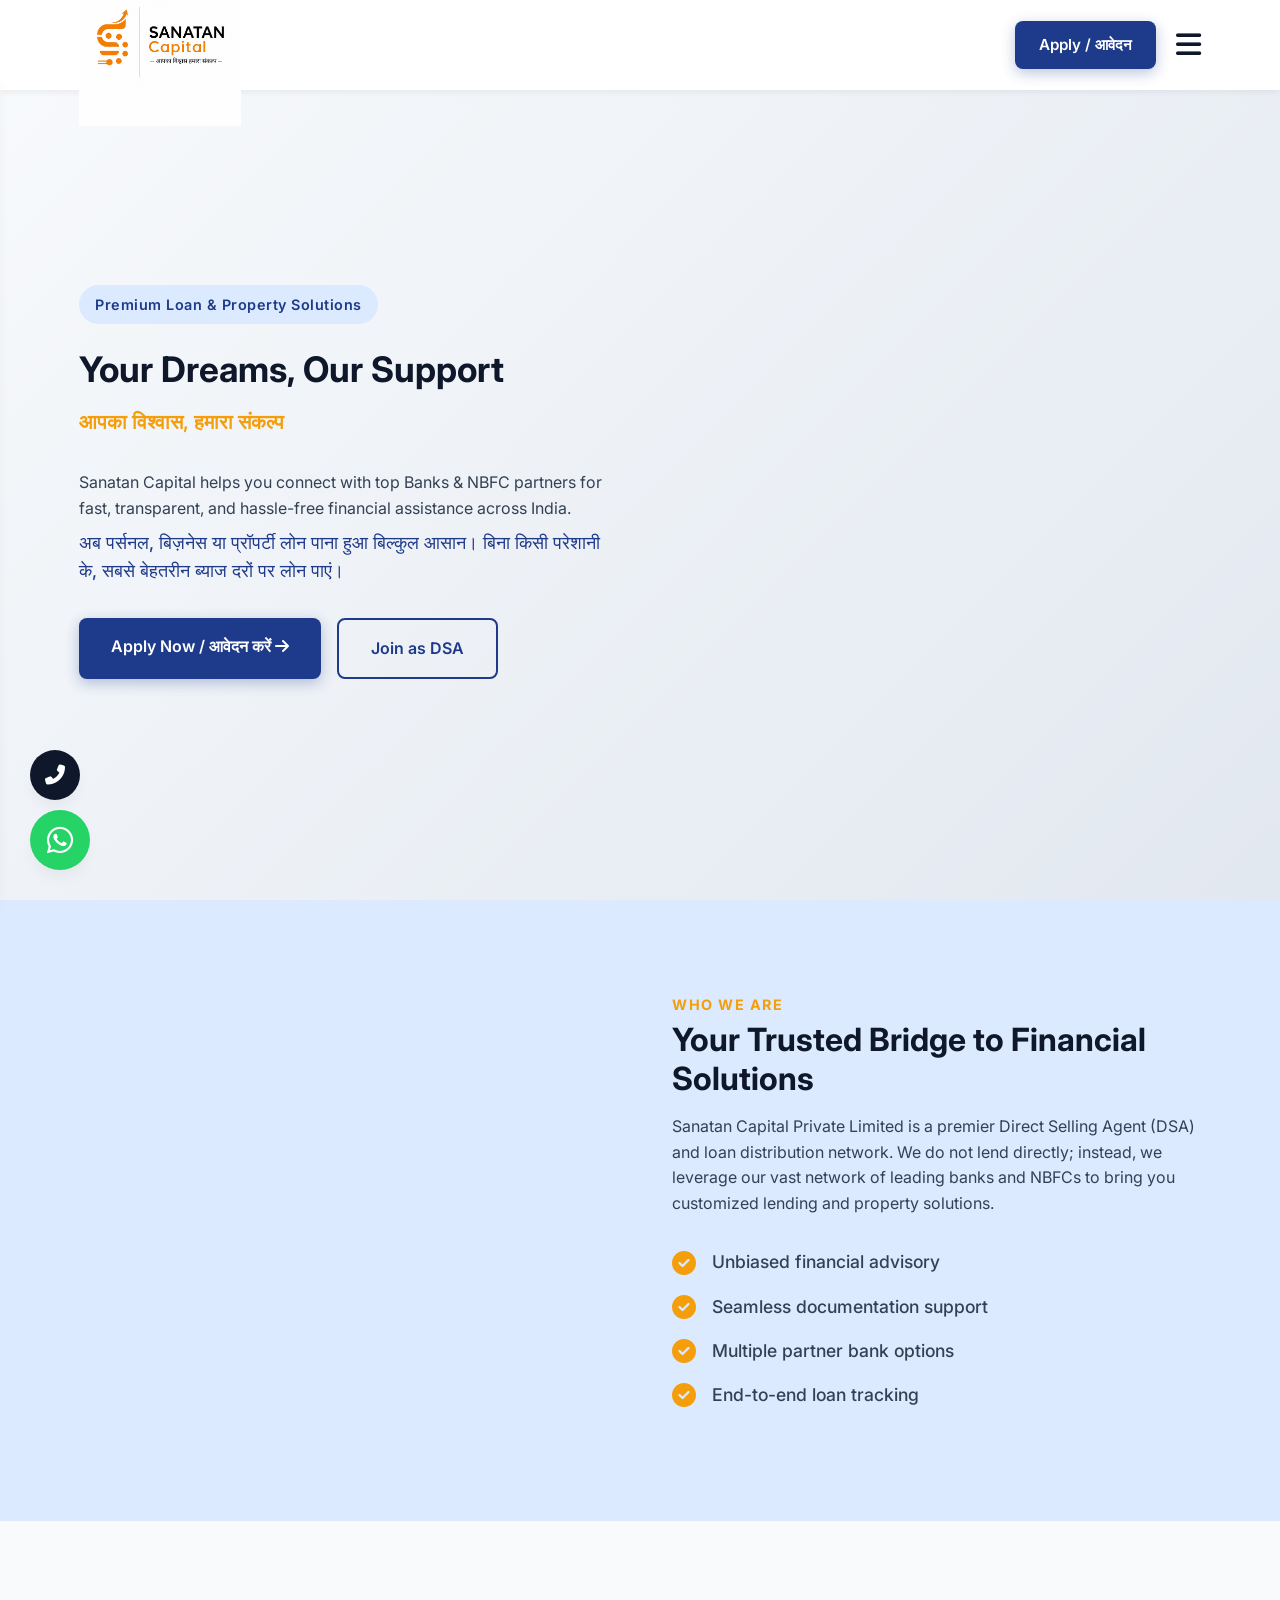
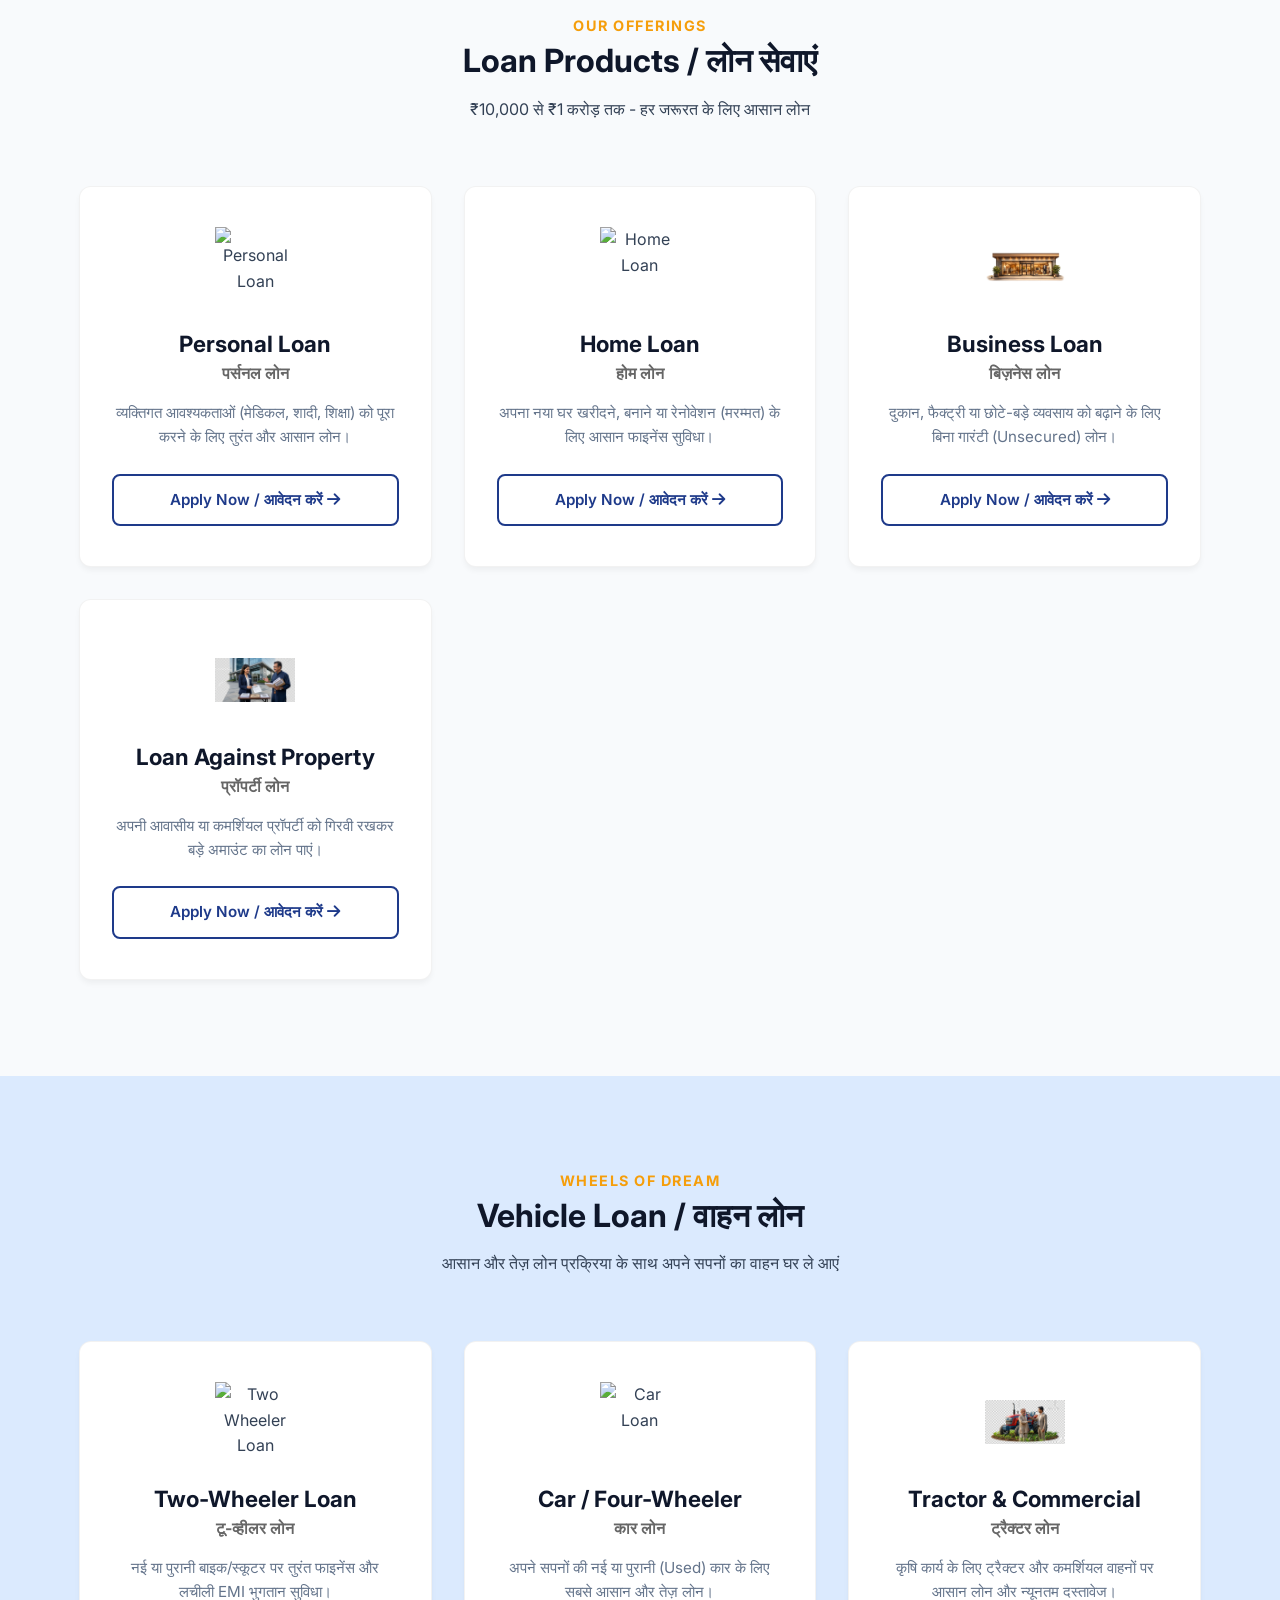
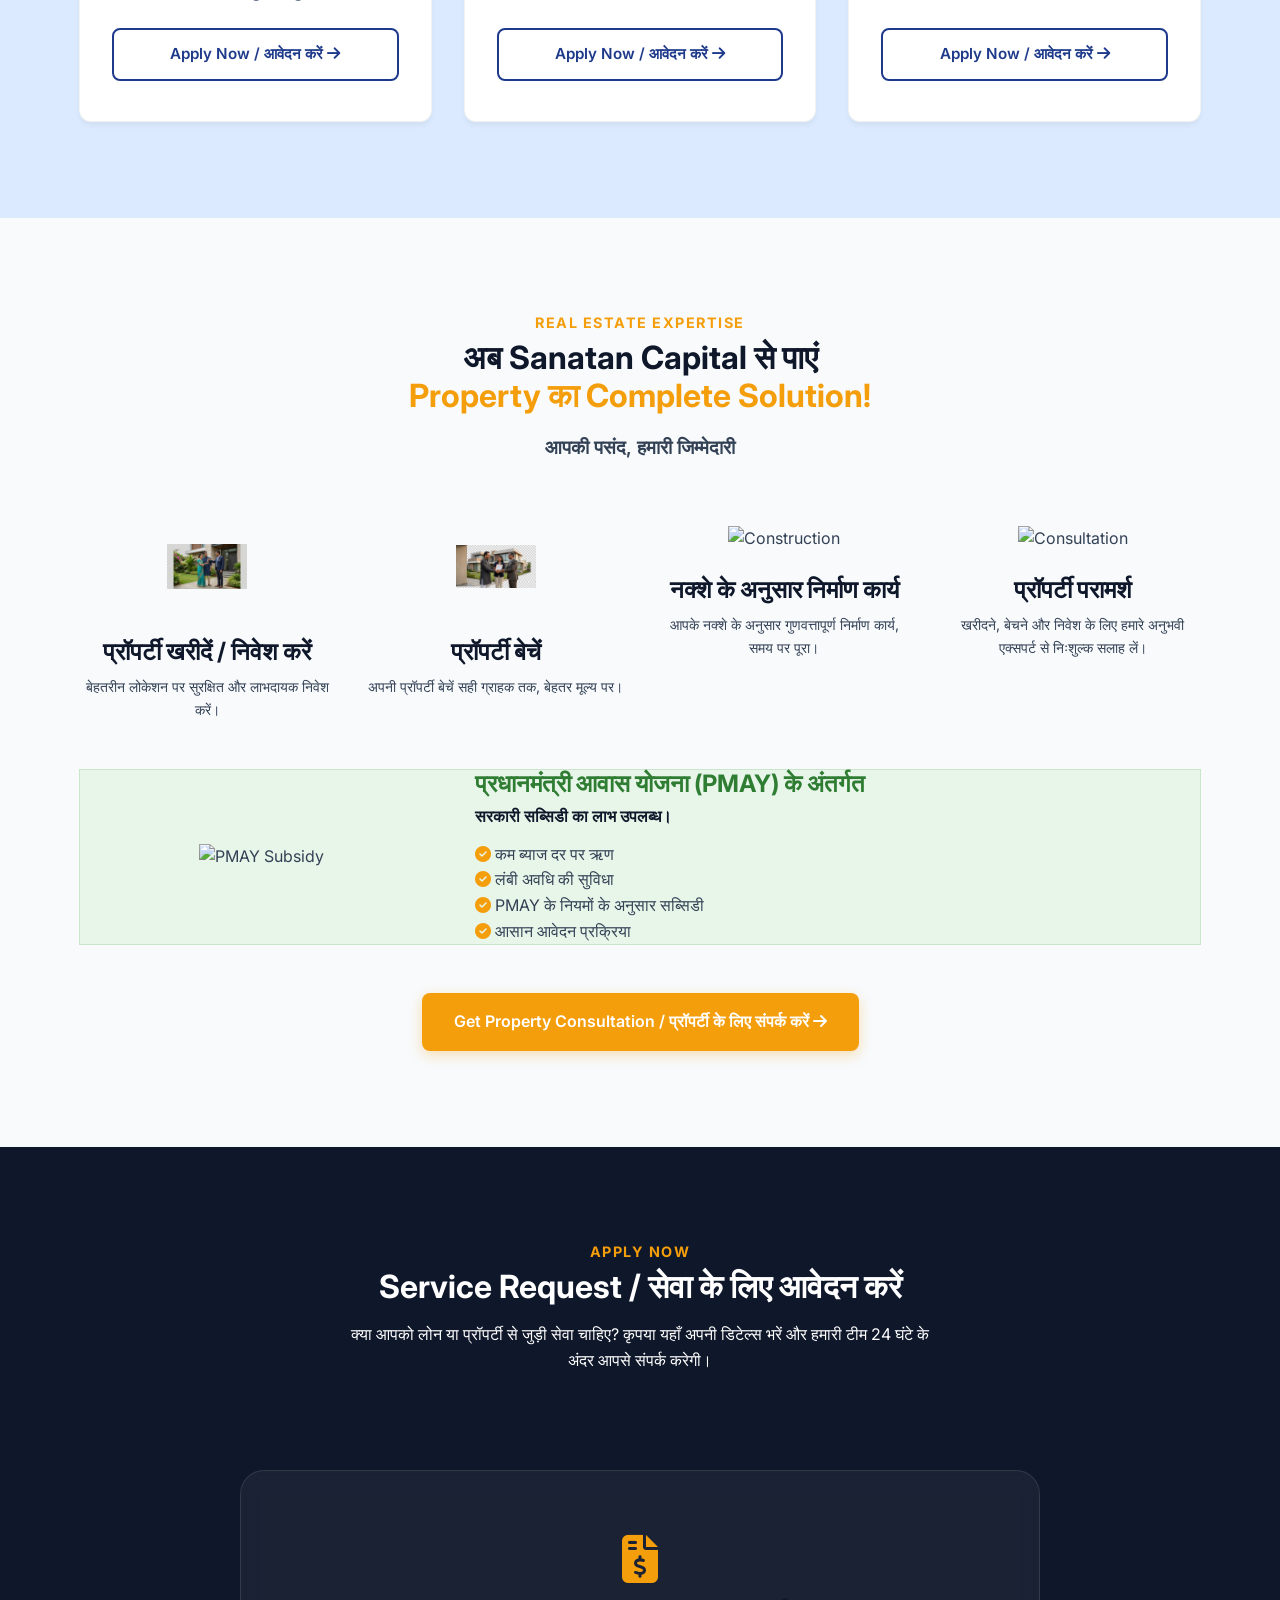
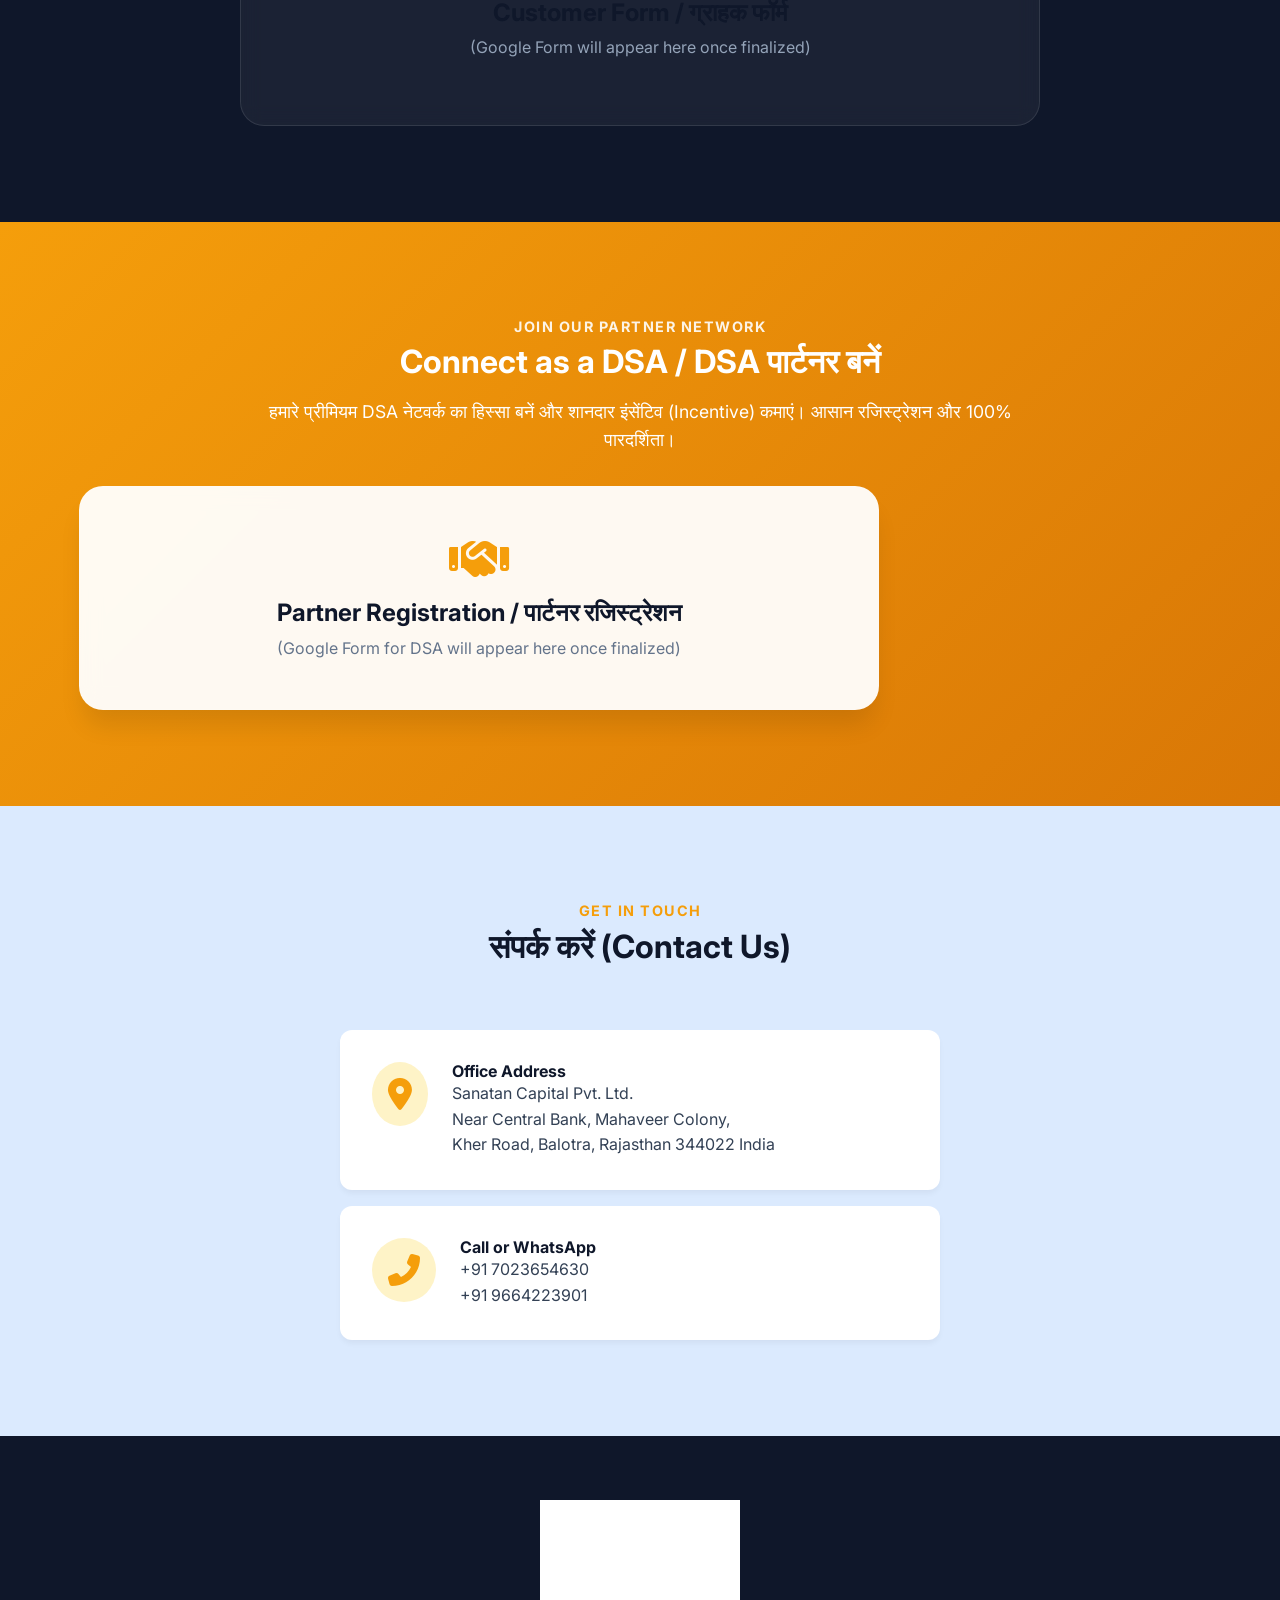
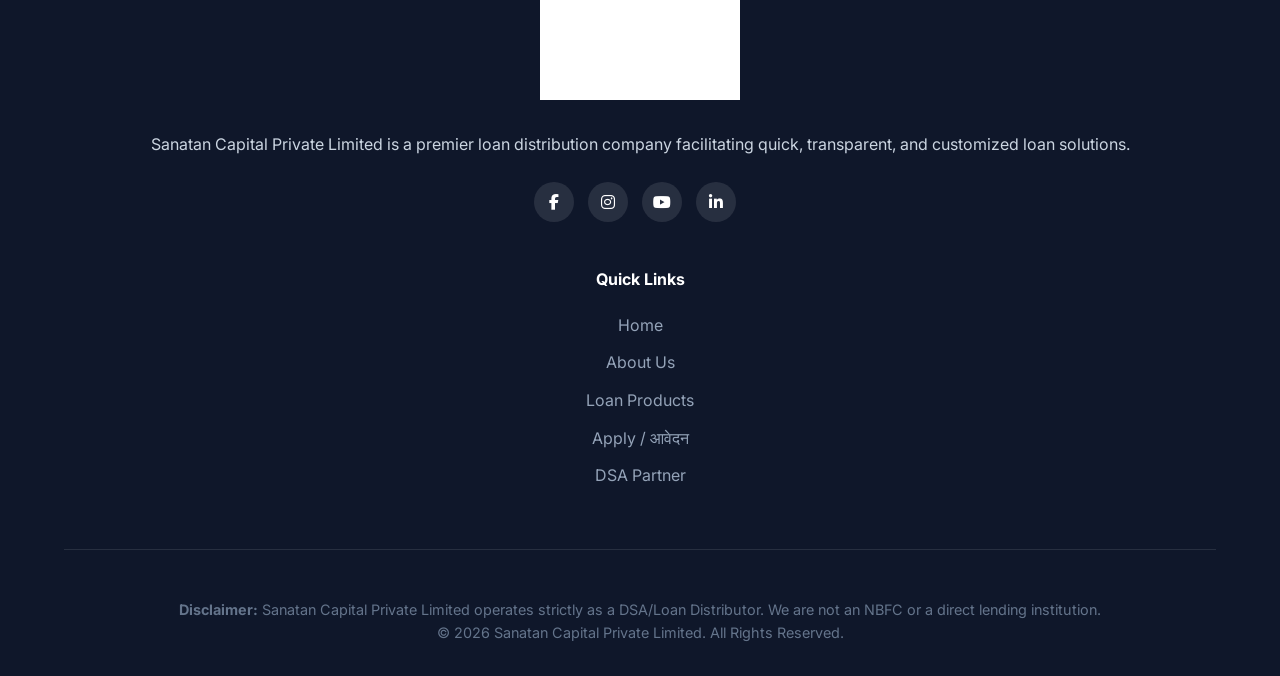
==== index.html @ c0e981c2 "Remove unnecessary comment from vehicle loan section" ====
<!DOCTYPE html>
<html lang="en">
<head>
    <meta charset="UTF-8">
    <meta name="viewport" content="width=device-width, initial-scale=1.0">
    <title>Sanatan Capital Private Limited | Premium DSA & Property Solutions</title>
    <meta name="description" content="Sanatan Capital connects you with top RBI-approved partner banks and NBFCs for Home, Business, MSME, Vehicle loans, and Property Solutions.">
    
    <!-- Fonts & Icons -->
    <link href="https://fonts.googleapis.com/css2?family=Inter:wght@300;400;500;600;700;800&display=swap" rel="stylesheet">
    <link rel="stylesheet" href="https://cdnjs.cloudflare.com/ajax/libs/font-awesome/6.4.0/css/all.min.css">
    <link rel="stylesheet" href="style.css">
    <link rel="icon" href="assets/favicon.png" type="image/png">
</head>
<body>

    <!-- Header & Navigation -->
    <header id="header" class="header" role="banner">
        <nav class="navbar container" aria-label="Main Navigation">
            <!-- Bada Logo -->
            <a href="#" class="logo" aria-label="Sanatan Capital Home">
                <img src="assets/logo-horizontal.png" alt="Sanatan Capital" onerror="this.src='assets/logo.png';">
            </a>
            
            <!-- Mobile Action Button & Hamburger -->
            <div class="nav-actions">
                <a href="#apply-loan" class="btn btn-primary btn-sm head-apply-btn">Apply / आवेदन</a>
                <div class="hamburger" aria-label="Toggle Navigation Menu" tabindex="0">
                    <i class="fas fa-bars" aria-hidden="true"></i>
                </div>
            </div>

            <div class="nav-links" role="navigation">
                <a href="#home">Home</a>
                <a href="#about">About</a>
                <a href="#products">Loans</a>
                <a href="#property-solutions">Properties</a>
                <a href="#contact">Contact</a>
                
                <div class="desktop-header-btns">
                    <a href="#apply-loan" class="btn btn-primary">Apply Loan / लोन लें</a>
                    <a href="#dsa-partner" class="btn btn-secondary">Join DSA / पार्टनर बनें</a>
                </div>
            </div>
        </nav>
    </header>

        <!-- Hero Section -->
    <section id="home" class="hero section">
        <div class="container hero-container">
            <div class="hero-content reveal-left">
                <div class="badge">Premium Loan & Property Solutions</div>
                
                <h1>Your Dreams, Our Support</h1>
                <p class="tagline text-secondary mb-4" style="font-size: 1.25rem; font-weight: 600;">आपका विश्वास, हमारा संकल्प</p>
                
                <!-- Professional English Text -->
                <p style="margin-bottom: 0.5rem;">Sanatan Capital helps you connect with top Banks & NBFC partners for fast, transparent, and hassle-free financial assistance across India.</p>
                
                <!-- Customer Centric Hindi Text -->
                <p style="font-size: 1.1rem; color: var(--primary); font-weight: 500; margin-bottom: 2rem;">अब पर्सनल, बिज़नेस या प्रॉपर्टी लोन पाना हुआ बिल्कुल आसान। बिना किसी परेशानी के, सबसे बेहतरीन ब्याज दरों पर लोन पाएं।</p>
                
                <div class="hero-buttons">
                    <a href="#apply-loan" class="btn btn-primary">Apply Now / आवेदन करें <i class="fas fa-arrow-right"></i></a>
                    <a href="#dsa-partner" class="btn btn-outline">Join as DSA</a>
                </div>
            </div>
            <div class="hero-image reveal-right">
                <img src="assets/hero%20illustration.png" alt="Financial Growth Illustration" loading="eager" onerror="this.style.display='none'">
            </div>
        </div>
    </section>

    <!-- About Section (English mostly for Professional Look) -->
    <section id="about" class="about section bg-light">
        <div class="container about-container">
            <div class="about-image reveal-left">
                <img src="assets/About%20Us.png" alt="About Sanatan Capital Team" loading="lazy" onerror="this.style.display='none'">
            </div>
            <div class="about-content reveal-right">
                <h4 class="section-subtitle">Who We Are</h4>
                <h2 class="section-title">Your Trusted Bridge to Financial Solutions</h2>
                <p>Sanatan Capital Private Limited is a premier Direct Selling Agent (DSA) and loan distribution network. We do not lend directly; instead, we leverage our vast network of leading banks and NBFCs to bring you customized lending and property solutions.</p>
                <ul class="feature-list">
                    <li><i class="fas fa-check-circle"></i> Unbiased financial advisory</li>
                    <li><i class="fas fa-check-circle"></i> Seamless documentation support</li>
                    <li><i class="fas fa-check-circle"></i> Multiple partner bank options</li>
                    <li><i class="fas fa-check-circle"></i> End-to-end loan tracking</li>
                </ul>
            </div>
        </div>
    </section>

<!-- General Loan Products -->
    <section id="products" class="products section">
        <div class="container">
            <div class="section-header reveal-up active">
                <h4 class="section-subtitle">Our Offerings</h4>
                <h2 class="section-title">Loan Products / लोन सेवाएं</h2>
                <p>₹10,000 से ₹1 करोड़ तक - हर जरूरत के लिए आसान लोन</p>
            </div>
            <div class="product-grid">
                <!-- Personal Loan -->
                <div class="card product-card reveal-up active">
                    <img src="assets/personal-loan.png" alt="Personal Loan" class="asset-icon">
                    <h3>Personal Loan<br><span style="font-size:1rem; color:#666;">पर्सनल लोन</span></h3>
                    <p>व्यक्तिगत आवश्यकताओं (मेडिकल, शादी, शिक्षा) को पूरा करने के लिए तुरंत और आसान लोन।</p>
                    <a href="#apply-loan" class="btn btn-outline btn-sm" style="width: 100%; margin-top: auto;">Apply Now / आवेदन करें <i class="fas fa-arrow-right"></i></a>
                </div>
                
                <!-- Home Loan -->
                <div class="card product-card reveal-up active" style="transition-delay: 0.1s;">
                    <img src="assets/home-loan.png" alt="Home Loan" class="asset-icon">
                    <h3>Home Loan<br><span style="font-size:1rem; color:#666;">होम लोन</span></h3>
                    <p>अपना नया घर खरीदने, बनाने या रेनोवेशन (मरम्मत) के लिए आसान फाइनेंस सुविधा।</p>
                    <a href="#apply-loan" class="btn btn-outline btn-sm" style="width: 100%; margin-top: auto;">Apply Now / आवेदन करें <i class="fas fa-arrow-right"></i></a>
                </div>
                
                <!-- Business Loan -->
                <div class="card product-card reveal-up active" style="transition-delay: 0.2s;">
                    <img src="assets/business-loan.png" alt="Business Loan" class="asset-icon">
                    <h3>Business Loan<br><span style="font-size:1rem; color:#666;">बिज़नेस लोन</span></h3>
                    <p>दुकान, फैक्ट्री या छोटे-बड़े व्यवसाय को बढ़ाने के लिए बिना गारंटी (Unsecured) लोन।</p>
                    <a href="#apply-loan" class="btn btn-outline btn-sm" style="width: 100%; margin-top: auto;">Apply Now / आवेदन करें <i class="fas fa-arrow-right"></i></a>
                </div>
                
                <!-- Loan Against Property -->
                <div class="card product-card reveal-up active" style="transition-delay: 0.3s;">
                    <img src="assets/loan-against-property.png" alt="Loan Against Property" class="asset-icon">
                    <h3>Loan Against Property<br><span style="font-size:1rem; color:#666;">प्रॉपर्टी लोन</span></h3>
                    <p>अपनी आवासीय या कमर्शियल प्रॉपर्टी को गिरवी रखकर बड़े अमाउंट का लोन पाएं।</p>
                    <a href="#apply-loan" class="btn btn-outline btn-sm" style="width: 100%; margin-top: auto;">Apply Now / आवेदन करें <i class="fas fa-arrow-right"></i></a>
                </div>
            </div>
        </div>
    </section>

    <!-- Vehicle Loan Section -->
    <section id="vehicle-loans" class="section bg-light">
        <div class="container">
            <div class="section-header reveal-up active">
                <h4 class="section-subtitle">Wheels of Dream</h4>
                <h2 class="section-title">Vehicle Loan / वाहन लोन</h2>
                <p>आसान और तेज़ लोन प्रक्रिया के साथ अपने सपनों का वाहन घर ले आएं</p>
            </div>
            <div class="product-grid">
                <!-- Two Wheeler Loan -->
                <div class="card product-card reveal-up active">
                    <img src="assets/bike-loan.png" alt="Two Wheeler Loan" class="asset-icon">
                    <h3>Two-Wheeler Loan<br><span style="font-size:1rem; color:#666;">टू-व्हीलर लोन</span></h3>
                    <p>नई या पुरानी बाइक/स्कूटर पर तुरंत फाइनेंस और लचीली EMI भुगतान सुविधा।</p>
                    <a href="#apply-loan" class="btn btn-outline btn-sm" style="width: 100%; margin-top: auto;">Apply Now / आवेदन करें <i class="fas fa-arrow-right"></i></a>
                </div>
                
                <!-- Four Wheeler / Car Loan -->
                <div class="card product-card reveal-up active" style="transition-delay: 0.1s;">
                    <img src="assets/four-wheeler-loan.png" alt="Car Loan" class="asset-icon">
                    <h3>Car / Four-Wheeler<br><span style="font-size:1rem; color:#666;">कार लोन</span></h3>
                    <p>अपने सपनों की नई या पुरानी (Used) कार के लिए सबसे आसान और तेज़ लोन।</p>
                    <a href="#apply-loan" class="btn btn-outline btn-sm" style="width: 100%; margin-top: auto;">Apply Now / आवेदन करें <i class="fas fa-arrow-right"></i></a>
                </div>
                
                <!-- Tractor Loan -->
                <div class="card product-card reveal-up active" style="transition-delay: 0.2s;">
                    <img src="assets/tractor-loan.png" alt="Tractor Loan" class="asset-icon">
                    <h3>Tractor & Commercial<br><span style="font-size:1rem; color:#666;">ट्रैक्टर लोन</span></h3>
                    <p>कृषि कार्य के लिए ट्रैक्टर और कमर्शियल वाहनों पर आसान लोन और न्यूनतम दस्तावेज।</p>
                    <a href="#apply-loan" class="btn btn-outline btn-sm" style="width: 100%; margin-top: auto;">Apply Now / आवेदन करें <i class="fas fa-arrow-right"></i></a>
                </div>
            </div>
        </div>
    </section>

    <!-- Property Solutions Section -->
    <section id="property-solutions" class="section">
        <div class="container">
            <div class="section-header reveal-up active text-center">
                <h4 class="section-subtitle">Real Estate Expertise</h4>
                <h2 class="section-title">अब Sanatan Capital से पाएं<br><span style="color: var(--secondary);">Property का Complete Solution!</span></h2>
                <p style="font-size: 1.2rem; font-weight: 600;">आपकी पसंद, हमारी जिम्मेदारी</p>
            </div>
            
            <div class="product-grid property-services" style="grid-template-columns: repeat(auto-fit, minmax(220px, 1fr)); margin-bottom: 3rem;">
                <div class="card text-center reveal-up">
                    <img src="assets/buy-property.png" alt="Buy Property" class="asset-icon">
                    <h3>प्रॉपर्टी खरीदें / निवेश करें</h3>
                    <p style="font-size: 0.9rem;">बेहतरीन लोकेशन पर सुरक्षित और लाभदायक निवेश करें।</p>
                </div>
                
                <div class="card text-center reveal-up" style="transition-delay: 0.1s;">
                    <img src="assets/sell-property.png" alt="Sell Property" class="asset-icon">
                    <h3>प्रॉपर्टी बेचें</h3>
                    <p style="font-size: 0.9rem;">अपनी प्रॉपर्टी बेचें सही ग्राहक तक, बेहतर मूल्य पर।</p>
                </div>

                <div class="card text-center reveal-up" style="transition-delay: 0.2s;">
                    <img src="assets/construction-work.png" alt="Construction" class="asset-icon">
                    <h3>नक्शे के अनुसार निर्माण कार्य</h3>
                    <p style="font-size: 0.9rem;">आपके नक्शे के अनुसार गुणवत्तापूर्ण निर्माण कार्य, समय पर पूरा।</p>
                </div>

                <div class="card text-center reveal-up" style="transition-delay: 0.3s;">
                    <img src="assets/property-consultation.png" alt="Consultation" class="asset-icon">
                    <h3>प्रॉपर्टी परामर्श</h3>
                    <p style="font-size: 0.9rem;">खरीदने, बेचने और निवेश के लिए हमारे अनुभवी एक्सपर्ट से निःशुल्क सलाह लें।</p>
                </div>
            </div>
            
            <!-- PMAY Banner Section -->
            <div class="pmay-banner card reveal-up" style="display: flex; flex-direction: row; align-items: center; flex-wrap: wrap; gap: 2rem; background: #E8F5E9; border: 1px solid #C8E6C9; margin-bottom: 3rem;">
                <div style="flex: 1; min-width: 250px; text-align: center;">
                    <img src="assets/pmay.png" alt="PMAY Subsidy" style="max-width: 100%; height: auto;">
                </div>
                <div style="flex: 2; min-width: 250px;">
                    <h3 style="color: #2E7D32; margin-bottom: 0.5rem;">प्रधानमंत्री आवास योजना (PMAY) के अंतर्गत</h3>
                    <h4 style="margin-bottom: 1rem;">सरकारी सब्सिडी का लाभ उपलब्ध।</h4>
                    <ul style="list-style: none; padding: 0;">
                        <li><i class="fas fa-check-circle text-secondary"></i> कम ब्याज दर पर ऋण</li>
                        <li><i class="fas fa-check-circle text-secondary"></i> लंबी अवधि की सुविधा</li>
                        <li><i class="fas fa-check-circle text-secondary"></i> PMAY के नियमों के अनुसार सब्सिडी</li>
                        <li><i class="fas fa-check-circle text-secondary"></i> आसान आवेदन प्रक्रिया</li>
                    </ul>
                </div>
            </div>
            
            <!-- Property Consultation Button -->
            <div class="text-center mt-4 reveal-up" style="margin-top: 3rem;">
                <a href="#apply-loan" class="btn btn-secondary">Get Property Consultation / प्रॉपर्टी के लिए संपर्क करें <i class="fas fa-arrow-right"></i></a>
            </div>
        </div>
    </section>

    <!-- CUSTOMER LOAN APPLICATION SECTION -->
    <section id="apply-loan" class="apply section bg-dark text-white">
        <div class="container apply-container" style="grid-template-columns: 1fr;">
            <div class="apply-text reveal-up text-center mb-4">
                <h4 class="section-subtitle text-secondary">Apply Now</h4>
                <h2 class="section-title text-white">Service Request / सेवा के लिए आवेदन करें</h2>
                <p style="max-width: 600px; margin: 0 auto;">क्या आपको लोन या प्रॉपर्टी से जुड़ी सेवा चाहिए? कृपया यहाँ अपनी डिटेल्स भरें और हमारी टीम 24 घंटे के अंदर आपसे संपर्क करेगी।</p>
            </div>
            <div class="apply-form-wrapper reveal-up" style="max-width: 800px; margin: 0 auto; width: 100%;">
                <div class="glass-form" style="text-align: center; padding: 4rem 2rem;">
                    <!-- GOOGLE FORM (CUSTOMER) WILL BE EMBEDDED HERE -->
                    <i class="fas fa-file-invoice-dollar text-secondary" style="font-size: 3rem; margin-bottom: 1rem;"></i>
                    <h3>Customer Form / ग्राहक फॉर्म</h3>
                    <p style="color: #94A3B8;">(Google Form will appear here once finalized)</p>
                </div>
            </div>
        </div>
    </section>

    <!-- DSA PARTNER SECTION -->
    <section id="dsa-partner" class="section bg-primary text-white" style="background: linear-gradient(135deg, #F59E0B 0%, #D97706 100%);">
        <div class="container text-center reveal-up">
            <h4 class="section-subtitle text-white" style="color: #FFF !important; opacity: 0.9;">Join Our Partner Network</h4>
            <h2 class="section-title text-white">Connect as a DSA / DSA पार्टनर बनें</h2>
            <p class="mb-4" style="font-size: 1.1rem; max-width: 800px; margin: 0 auto;">
                हमारे प्रीमियम DSA नेटवर्क का हिस्सा बनें और शानदार इंसेंटिव (Incentive) कमाएं। आसान रजिस्ट्रेशन और 100% पारदर्शिता।
            </p>
            
            <div class="glass-form mx-auto" style="background: rgba(255, 255, 255, 0.95); color: var(--text-dark); max-width: 800px; padding: 3rem; border-radius: var(--radius-xl); box-shadow: var(--shadow-xl); margin-top: 2rem;">
                 <!-- GOOGLE FORM (DSA) WILL BE EMBEDDED HERE -->
                 <i class="fas fa-handshake text-secondary" style="font-size: 3rem; margin-bottom: 1rem;"></i>
                 <h3>Partner Registration / पार्टनर रजिस्ट्रेशन</h3>
                 <p style="color: var(--text-light);">(Google Form for DSA will appear here once finalized)</p>
            </div>
        </div>
    </section>
   

    <!-- Contact Section -->
    <section id="contact" class="contact section bg-light">
        <div class="container">
            <div class="section-header text-center reveal-up">
                <h4 class="section-subtitle">Get In Touch</h4>
                <h2 class="section-title">संपर्क करें (Contact Us)</h2>
            </div>
            
            <div class="contact-container" style="display: flex; justify-content: center;">
                <div class="contact-info reveal-up" style="width: 100%; max-width: 600px; display: flex; flex-direction: column; gap: 1rem;">
                    <div class="info-card">
                        <i class="fas fa-map-marker-alt"></i>
                        <div>
                            <h4>Office Address</h4>
                            <p>Sanatan Capital Pvt. Ltd.<br>Near Central Bank, Mahaveer Colony,<br>Kher Road, Balotra, Rajasthan 344022 India</p>
                        </div>
                    </div>
                    <div class="info-card">
                        <i class="fas fa-phone-alt"></i>
                        <div>
                            <h4>Call or WhatsApp</h4>
                            <p>+91 7023654630<br>+91 9664223901</p>
                        </div>
                    </div>
                </div>
            </div>
        </div>
    </section>

    <!-- Footer -->
    <footer class="footer bg-dark">
        <div class="container footer-grid">
            <div class="footer-about">
                <img src="assets/logo-horizontal.png" alt="Sanatan Capital" class="footer-logo" onerror="this.src='assets/logo.png';">
                <p>Sanatan Capital Private Limited is a premier loan distribution company facilitating quick, transparent, and customized loan solutions.</p>
                <div class="social-links mt-3">
                    <a href="https://www.facebook.com/share/17wk4VX1g6/" target="_blank" aria-label="Facebook"><i class="fab fa-facebook-f"></i></a>
                    <a href="https://www.instagram.com/sanatancapital?igsh=MWRmOHZqcm9ucTJteQ==" target="_blank" aria-label="Instagram"><i class="fab fa-instagram"></i></a>
                    <a href="https://youtube.com/@sanatancapitalprivatelimited?si=r_QtL5Ox8kFs9Ju4" target="_blank" aria-label="YouTube"><i class="fab fa-youtube"></i></a>
                    <a href="https://www.linkedin.com/in/santan-capital-914177422?utm_source=share_via&utm_content=profile&utm_medium=member_android" target="_blank" aria-label="LinkedIn"><i class="fab fa-linkedin-in"></i></a>
                </div>
            </div>
            
            <div class="footer-links">
                <h4>Quick Links</h4>
                <ul>
                    <li><a href="#home">Home</a></li>
                    <li><a href="#about">About Us</a></li>
                    <li><a href="#products">Loan Products</a></li>
                    <li><a href="#apply-loan">Apply / आवेदन</a></li>
                    <li><a href="#dsa-partner">DSA Partner</a></li>
                </ul>
            </div>
        </div>
        <div class="footer-bottom container text-center">
            <p><strong>Disclaimer:</strong> Sanatan Capital Private Limited operates strictly as a DSA/Loan Distributor. We are not an NBFC or a direct lending institution.</p>
            <p class="mt-2">&copy; <span id="year">2026</span> Sanatan Capital Private Limited. All Rights Reserved.</p>
        </div>
    </footer>

    <!-- Floating Action Buttons -->
    <a href="https://wa.me/message/ORZ24ZWUBT7ZA1" class="float-btn float-whatsapp" target="_blank" aria-label="WhatsApp Us">
        <i class="fab fa-whatsapp"></i>
    </a>
    <a href="tel:+919664223901" class="float-btn float-call" aria-label="Call Us">
        <i class="fas fa-phone-alt"></i>
    </a>
    <button id="scrollTop" class="float-btn float-top show" aria-label="Scroll to top">
        <i class="fas fa-arrow-up"></i>
    </button>

    <script src="script.js"></script>
</body>
</html>
---- style.css ----
/* =========================================
   Global Reset & Base Styles
   ========================================= */
* { margin: 0; padding: 0; box-sizing: border-box; }
html { scroll-behavior: smooth; font-size: 16px; }
body { 
    font-family: 'Inter', sans-serif; 
    line-height: 1.6; 
    color: var(--text-main); 
    background-color: var(--bg-body); 
    overflow-x: hidden; 
}

/* =========================================
   Variables
   ========================================= */
:root {
    --primary: #1E3A8A; /* Deep Trust Blue */
    --primary-light: #DBEAFE;
    --secondary: #F59E0B; /* Growth Orange */
    --secondary-hover: #D97706;
    --text-main: #334155;
    --text-dark: #0F172A;
    --text-light: #64748B;
    --bg-body: #F8FAFC;
    --bg-white: #FFFFFF;
    
    --transition: all 0.3s cubic-bezier(0.4, 0, 0.2, 1);
    --shadow-sm: 0 4px 6px -1px rgba(0, 0, 0, 0.05);
    --shadow-md: 0 10px 15px -3px rgba(0, 0, 0, 0.05);
    --shadow-xl: 0 20px 25px -5px rgba(0, 0, 0, 0.1);
    --radius-md: 12px;
    --radius-xl: 24px;
}

/* Typography */
h1, h2, h3, h4 { font-weight: 700; color: var(--text-dark); line-height: 1.2; }
h1 { font-size: 3.5rem; margin-bottom: 1rem; }
h2 { font-size: 2.5rem; margin-bottom: 1rem; }
h3 { font-size: 1.5rem; margin-bottom: 0.5rem; }

/* Utilities */
.container { width: 90%; max-width: 1200px; margin: 0 auto; padding: 0 15px; }
.text-center { text-align: center; }
.text-primary { color: var(--primary); }
.text-secondary { color: var(--secondary); }
.text-white { color: #FFF; }
.bg-light { background-color: var(--primary-light); }
.bg-dark { background-color: var(--text-dark); }
.bg-primary { background-color: var(--primary); }
.mb-4 { margin-bottom: 2rem; }
.mt-3 { margin-top: 1.5rem; }
.mt-4 { margin-top: 2rem; }

/* Buttons */
.btn {
    display: inline-block; padding: 1rem 2rem; border-radius: 8px;
    font-weight: 600; text-decoration: none; text-align: center;
    transition: var(--transition); cursor: pointer; border: none; font-size: 1rem;
}
.btn-sm { padding: 0.75rem 1.5rem; font-size: 0.95rem; }
.btn-primary { background: var(--primary); color: #FFF; box-shadow: 0 4px 14px rgba(30, 58, 138, 0.3); }
.btn-primary:hover { background: #172554; transform: translateY(-2px); box-shadow: 0 6px 20px rgba(30, 58, 138, 0.4); }
.btn-secondary { background: var(--secondary); color: #FFF; box-shadow: 0 4px 14px rgba(245, 158, 11, 0.3); }
.btn-secondary:hover { background: var(--secondary-hover); transform: translateY(-2px); }
.btn-outline { border: 2px solid var(--primary); color: var(--primary); background: transparent; }
.btn-outline:hover { background: var(--primary); color: #FFF; }

/* =========================================
   Header & Navbar
   ========================================= */
.header {
    position: fixed; top: 0; left: 0; width: 100%;
    background-color: rgba(255, 255, 255, 0.98);
    box-shadow: var(--shadow-sm);
    z-index: 1000; transition: var(--transition);
}

.header.scrolled { box-shadow: var(--shadow-md); }

.navbar { 
    display: flex; 
    justify-content: space-between; 
    align-items: center; 
    height: 90px;
}

/* 🔴 DESKTOP LOGO FIX (FOR ALL SCREENS) 🔴 */
.logo { 
    display: flex; 
    align-items: center; 
    height: 100%;
    min-width: 250px;
}

.logo img { 
    height: 75px; 
    width: auto;
    object-fit: contain;
    object-position: left center;
    transform: scale(2.2); 
    transform-origin: left center;
}

/* Nav Actions (Button + Hamburger) */
.nav-actions { display: flex; align-items: center; gap: 1rem; }
.head-apply-btn { display: none; } /* Hidden on desktop, shown on mobile */

.nav-links { display: flex; align-items: center; gap: 1.5rem; }
.nav-links a:not(.btn) { font-weight: 500; color: var(--text-main); transition: var(--transition); position: relative; text-decoration: none;}
.nav-links a:not(.btn):hover { color: var(--secondary); }
.desktop-header-btns { display: flex; gap: 10px; align-items: center; }

.hamburger { display: none; font-size: 1.8rem; cursor: pointer; color: var(--text-dark); }

/* =========================================
   Hero Section
   ========================================= */
.hero { padding: 10rem 0 6rem 0; min-height: 100vh; display: flex; align-items: center; background: linear-gradient(135deg, #F8FAFC 0%, #E2E8F0 100%); overflow: hidden;}
.hero-container { display: grid; grid-template-columns: 1fr 1fr; gap: 4rem; align-items: center; }
.badge { display: inline-block; padding: 0.5rem 1rem; background: var(--primary-light); color: var(--primary); border-radius: 50px; font-weight: 600; font-size: 0.9rem; margin-bottom: 1.5rem; letter-spacing: 0.5px;}
.hero-buttons { display: flex; gap: 1rem; margin-top: 2rem; }
.hero-image img { width: 100%; max-width: 600px; height: auto; border-radius: var(--radius-md); filter: drop-shadow(0 20px 30px rgba(0,0,0,0.1));}

/* =========================================
   Sections General
   ========================================= */
.section { padding: 6rem 0; }
.section-header { text-align: center; max-width: 700px; margin: 0 auto 4rem auto; }
.section-subtitle { color: var(--secondary); text-transform: uppercase; letter-spacing: 1.5px; font-size: 0.9rem; margin-bottom: 0.5rem; }

/* =========================================
   About Section
   ========================================= */
.about-container { display: grid; grid-template-columns: 1fr 1fr; gap: 4rem; align-items: center; }
.about-image img { width: 100%; border-radius: var(--radius-xl); box-shadow: var(--shadow-xl); }
.feature-list { list-style: none; margin-top: 2rem; }
.feature-list li { margin-bottom: 1rem; display: flex; align-items: center; gap: 1rem; font-weight: 500; font-size: 1.1rem;}
.feature-list i { color: var(--secondary); font-size: 1.5rem; }

/* =========================================
   Products Grid (Loans & Property)
   ========================================= */
.product-grid { display: grid; grid-template-columns: repeat(auto-fit, minmax(280px, 1fr)); gap: 2rem; }
.product-card { 
    background: var(--bg-white); 
    padding: 2.5rem 2rem; 
    border-radius: var(--radius-md); 
    box-shadow: var(--shadow-sm); 
    transition: var(--transition); 
    border: 1px solid rgba(0,0,0,0.05); 
    text-align: center;
    display: flex;
    flex-direction: column;
    height: 100%;
}
.product-card:hover { transform: translateY(-10px); box-shadow: var(--shadow-xl); border-color: var(--primary-light); }
.card-icon { width: 70px; height: 70px; background: var(--primary-light); color: var(--primary); border-radius: 50%; display: flex; align-items: center; justify-content: center; font-size: 2rem; margin: 0 auto 1.5rem auto; transition: var(--transition); }
.product-card:hover .card-icon { background: var(--primary); color: #FFF; transform: scale(1.1); }
.product-card h3 { font-size: 1.4rem; margin-bottom: 1rem; }
.product-card p { color: var(--text-light); font-size: 0.95rem; margin-bottom: 1.5rem; flex-grow: 1; }

/* 🔴 ASSET ICONS CUSTOMIZATION (Bigger & Clearer) 🔴 */
.asset-icon {
    width: 100px; /* साइज़ 80px से 100px कर दिया है */
    height: 100px; 
    margin: 0 auto 1.5rem auto; 
    object-fit: contain;
    transition: transform 0.3s ease; /* होवर करने पर हल्का सा बड़ा होगा */
}
.product-card:hover .asset-icon {
    transform: scale(1.1); /* कस्टमर को इंटरैक्टिव फील देने के लिए */
}

/* =========================================
   Application / Forms Section
   ========================================= */
.apply-container { display: grid; grid-template-columns: 1fr 1fr; gap: 4rem; align-items: center; }
.glass-form { background: rgba(255, 255, 255, 0.05); backdrop-filter: blur(10px); border: 1px solid rgba(255, 255, 255, 0.1); border-radius: var(--radius-xl); padding: 3rem; }

/* =========================================
   Contact & Footer
   ========================================= */
.info-card { display: flex; align-items: flex-start; gap: 1.5rem; padding: 2rem; background: var(--bg-white); border-radius: var(--radius-md); box-shadow: var(--shadow-sm); transition: var(--transition); }
.info-card:hover { box-shadow: var(--shadow-md); transform: translateY(-5px); }
.info-card i { font-size: 2rem; color: var(--secondary); background: #FEF3C7; padding: 1rem; border-radius: 50%; }

.footer { color: #CBD5E1; padding: 4rem 0 2rem 0; }
.footer-grid { display: grid; grid-template-columns: 2fr 1fr; gap: 3rem; margin-bottom: 3rem; border-bottom: 1px solid rgba(255,255,255,0.1); padding-bottom: 3rem;}
.footer-logo { max-width: 200px; margin-bottom: 1.5rem; filter: brightness(0) invert(1); } /* Makes logo white for dark footer */
.footer h4 { color: #FFF; margin-bottom: 1.5rem; }
.footer ul { list-style: none; }
.footer ul li { margin-bottom: 0.75rem; }
.footer ul li a { color: #94A3B8; text-decoration: none; transition: var(--transition); }
.footer ul li a:hover { color: var(--secondary); padding-left: 5px; }
.social-links a { display: inline-flex; align-items: center; justify-content: center; width: 40px; height: 40px; background: rgba(255,255,255,0.1); color: #FFF; border-radius: 50%; margin-right: 10px; transition: var(--transition); text-decoration: none;}
.social-links a:hover { background: var(--secondary); transform: translateY(-3px); }
.footer-bottom { font-size: 0.9rem; color: #64748B; }

/* =========================================
   Floating Buttons
   ========================================= */
.float-btn { position: fixed; width: 60px; height: 60px; bottom: 30px; border-radius: 50px; text-align: center; font-size: 30px; box-shadow: var(--shadow-md); z-index: 100; transition: var(--transition); display: flex; align-items: center; justify-content: center; color: #FFF; text-decoration: none;}
.float-whatsapp { background-color: #25d366; left: 30px; }
.float-whatsapp:hover { background-color: #128C7E; transform: scale(1.1); }
.float-call { background-color: var(--text-dark); left: 30px; bottom: 100px; width: 50px; height: 50px; font-size: 20px;}
.float-call:hover { background-color: #000; transform: scale(1.1); }
.float-top { background-color: var(--secondary); right: 30px; width: 50px; height: 50px; font-size: 20px; opacity: 0; pointer-events: none; border: none; cursor: pointer;}
.float-top.show { opacity: 1; pointer-events: auto; }
.float-top:hover { background-color: var(--secondary-hover); transform: translateY(-5px); }

/* =========================================
   Animations
   ========================================= */
.reveal-up { opacity: 0; transform: translateY(50px); transition: all 0.8s ease-out; }
.reveal-left { opacity: 0; transform: translateX(-50px); transition: all 0.8s ease-out; }
.reveal-right { opacity: 0; transform: translateX(50px); transition: all 0.8s ease-out; }
.active { opacity: 1; transform: translate(0); }

/* =========================================
   Responsive Design
   ========================================= */
@media (max-width: 1100px) {
    .logo { min-width: 180px; }
    .logo img { transform: scale(1.6); }
    .nav-links { gap: 1rem; }
}

@media (max-width: 992px) {
    h1 { font-size: 2.8rem; }
    .hero-container, .about-container, .apply-container { grid-template-columns: 1fr; text-align: center; }
    .hero-buttons { justify-content: center; }
    .hero-image img { max-width: 80%; }
    .about-image { grid-row: 2; }
    .feature-list { display: inline-block; text-align: left; }
}

    /* 🔴 MASTER FIX: लोगो को 180% ज़बरदस्ती बड़ा किया है 🔴 */
    .logo img { 
        width: 100%; 
        height: 100%; 
        object-fit: contain;
        object-position: left center;
        transform: scale(1.8); /* यह लोगो की खाली जगह काटकर नाम को एकदम बड़ा कर देगा */
        transform-origin: left center;
        max-width: none; 
    } 
    
    /* Action Area: Button + Menu Icon */
    .nav-actions { 
        display: flex; 
        align-items: center; 
        gap: 10px; 
        z-index: 10;
    }

    .hamburger { display: block; }
    .head-apply-btn { display: inline-block; margin-right: 10px; }
    
    .nav-links {
        position: fixed; top: 70px; left: -100%; width: 100%; height: calc(100vh - 70px);
        background: var(--bg-white); flex-direction: column; justify-content: center;
        transition: var(--transition); box-shadow: var(--shadow-md); gap: 2rem;
    }
    .nav-links.active { left: 0; }
    .desktop-header-btns { display: none; }
    
    .footer-grid { grid-template-columns: 1fr; text-align: center; }
    .footer-logo { margin: 0 auto 1.5rem auto; }
    .social-links { justify-content: center; }
    
    .hero { padding: 8rem 0 4rem 0; }
    h1 { font-size: 2.2rem; }
    h2 { font-size: 2rem; }
    
    /* 🔴 Mobile पर आइकॉन का साइज़ 🔴 */
    .asset-icon {
        width: 80px;
        height: 80px;
    }
}

@media (max-width: 480px) {
    .hero-buttons { flex-direction: column; width: 100%; }
    .btn { width: 100%; }
    .info-card { flex-direction: column; align-items: center; text-align: center; }
}
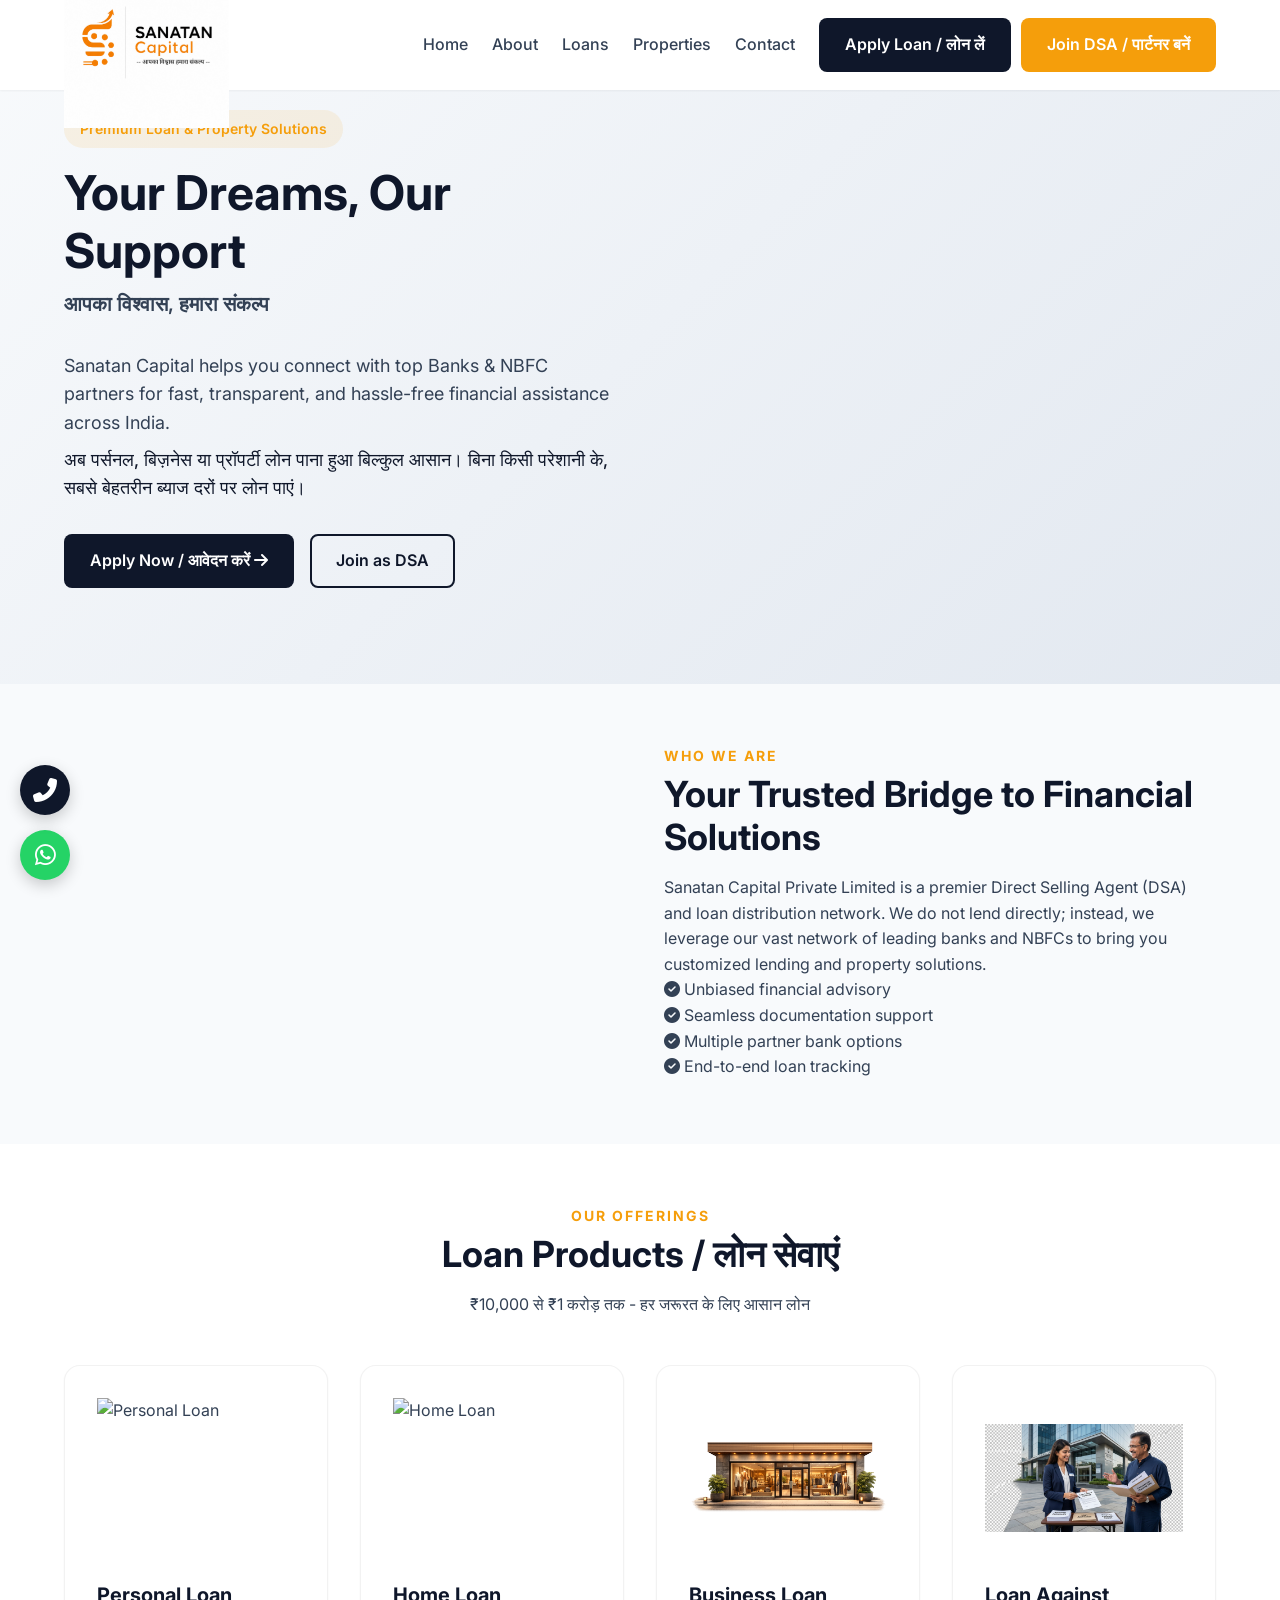
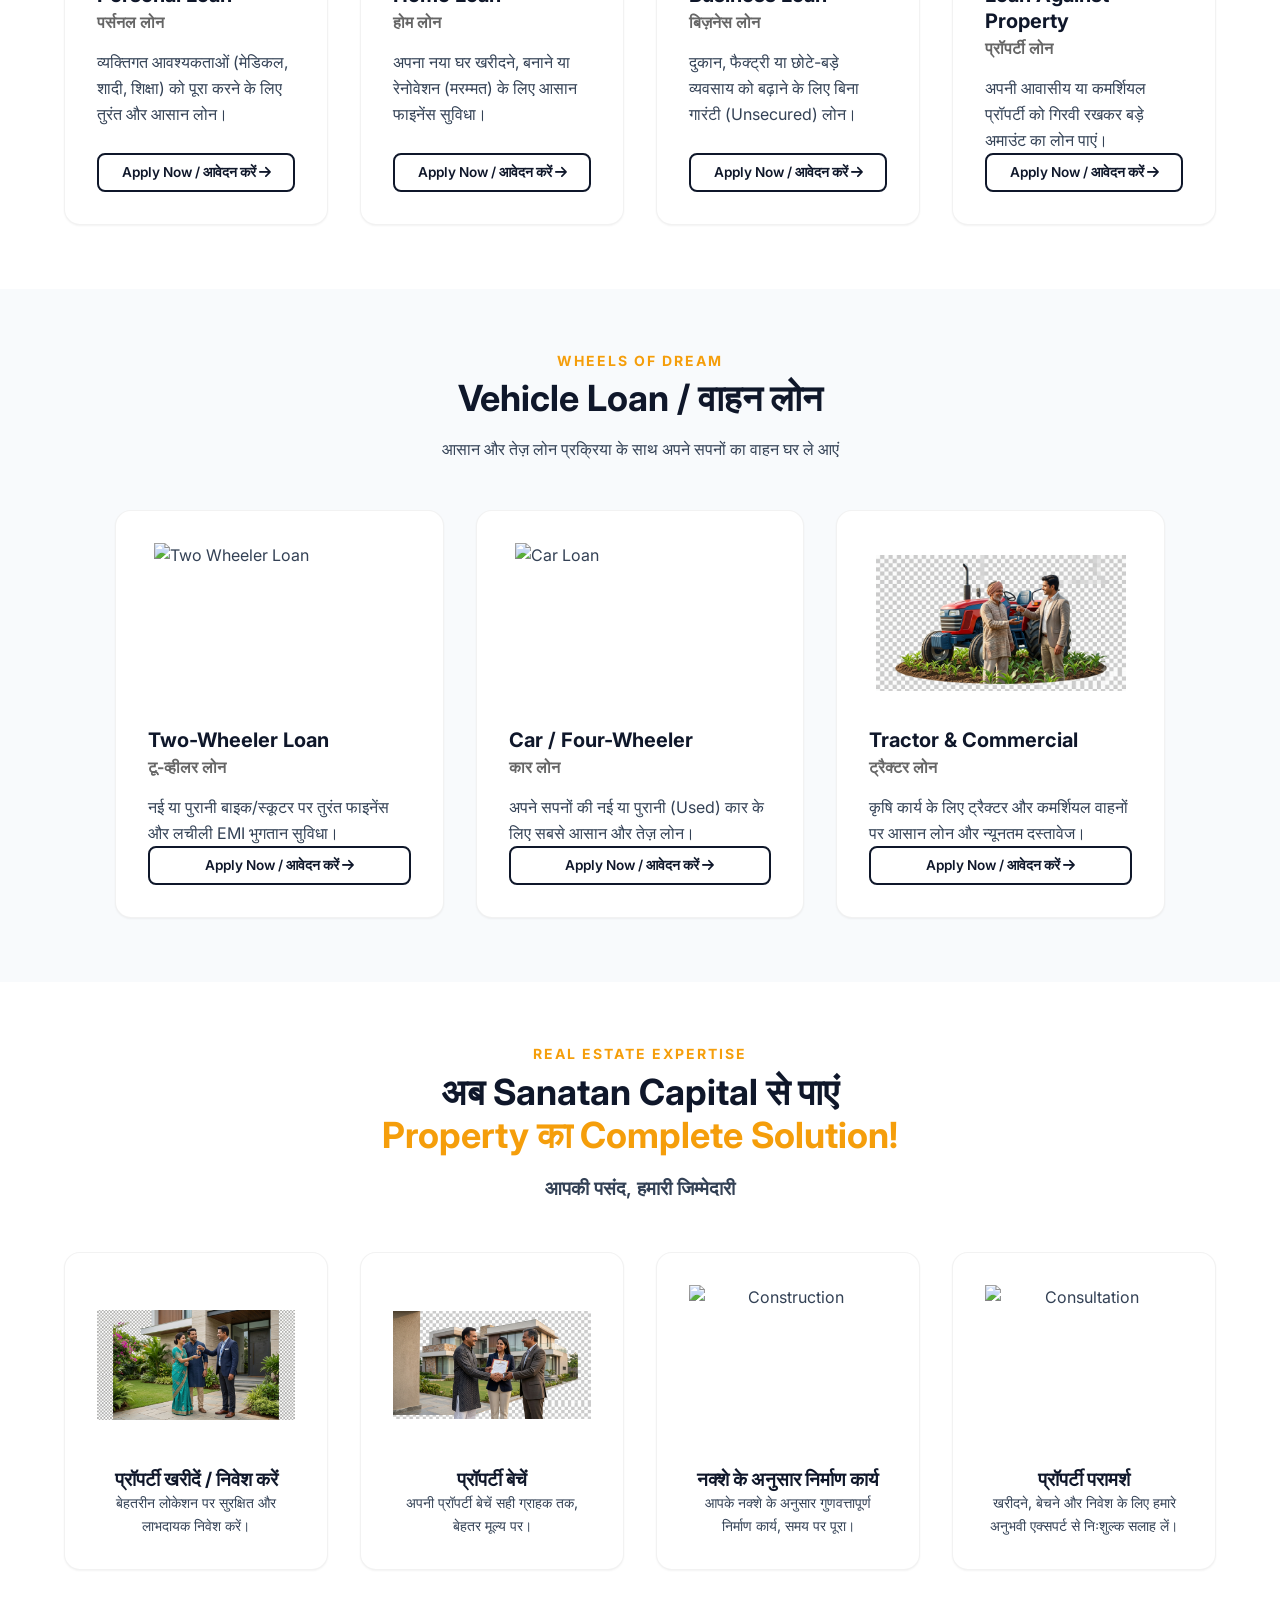
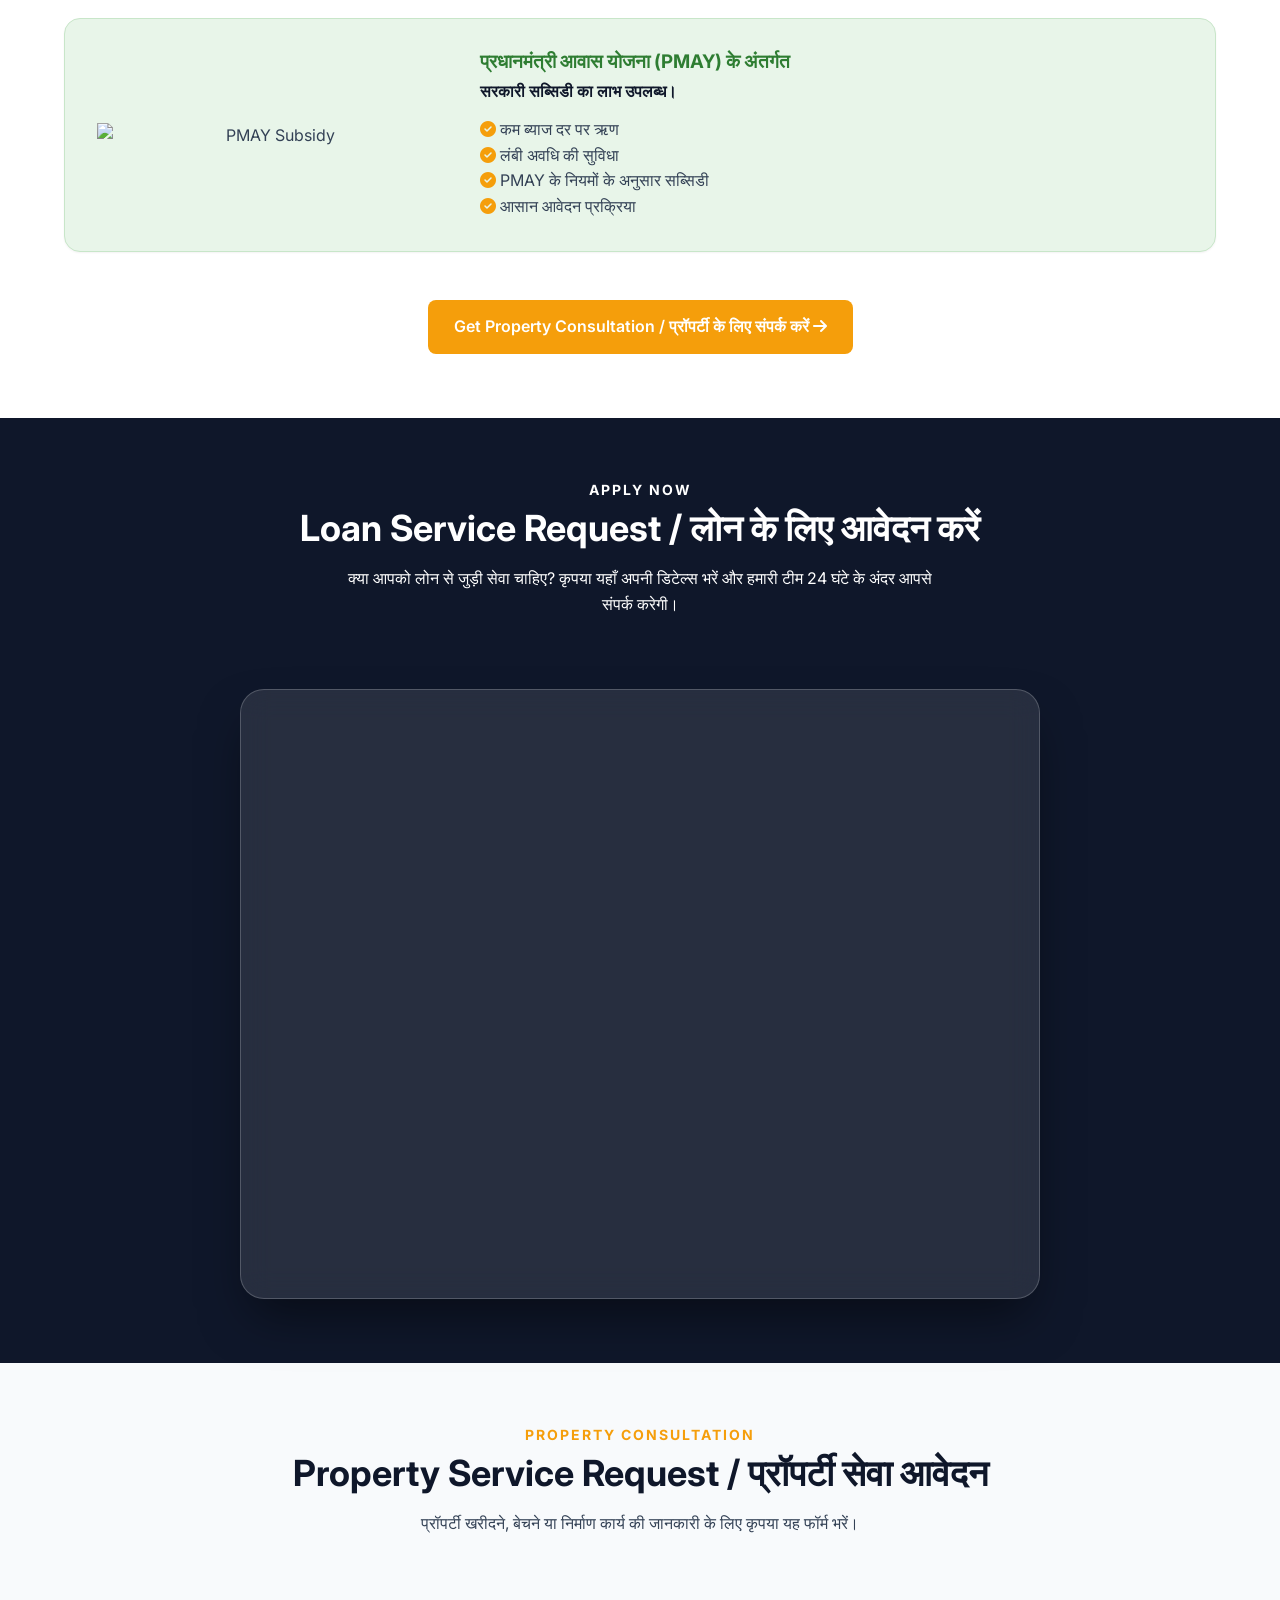
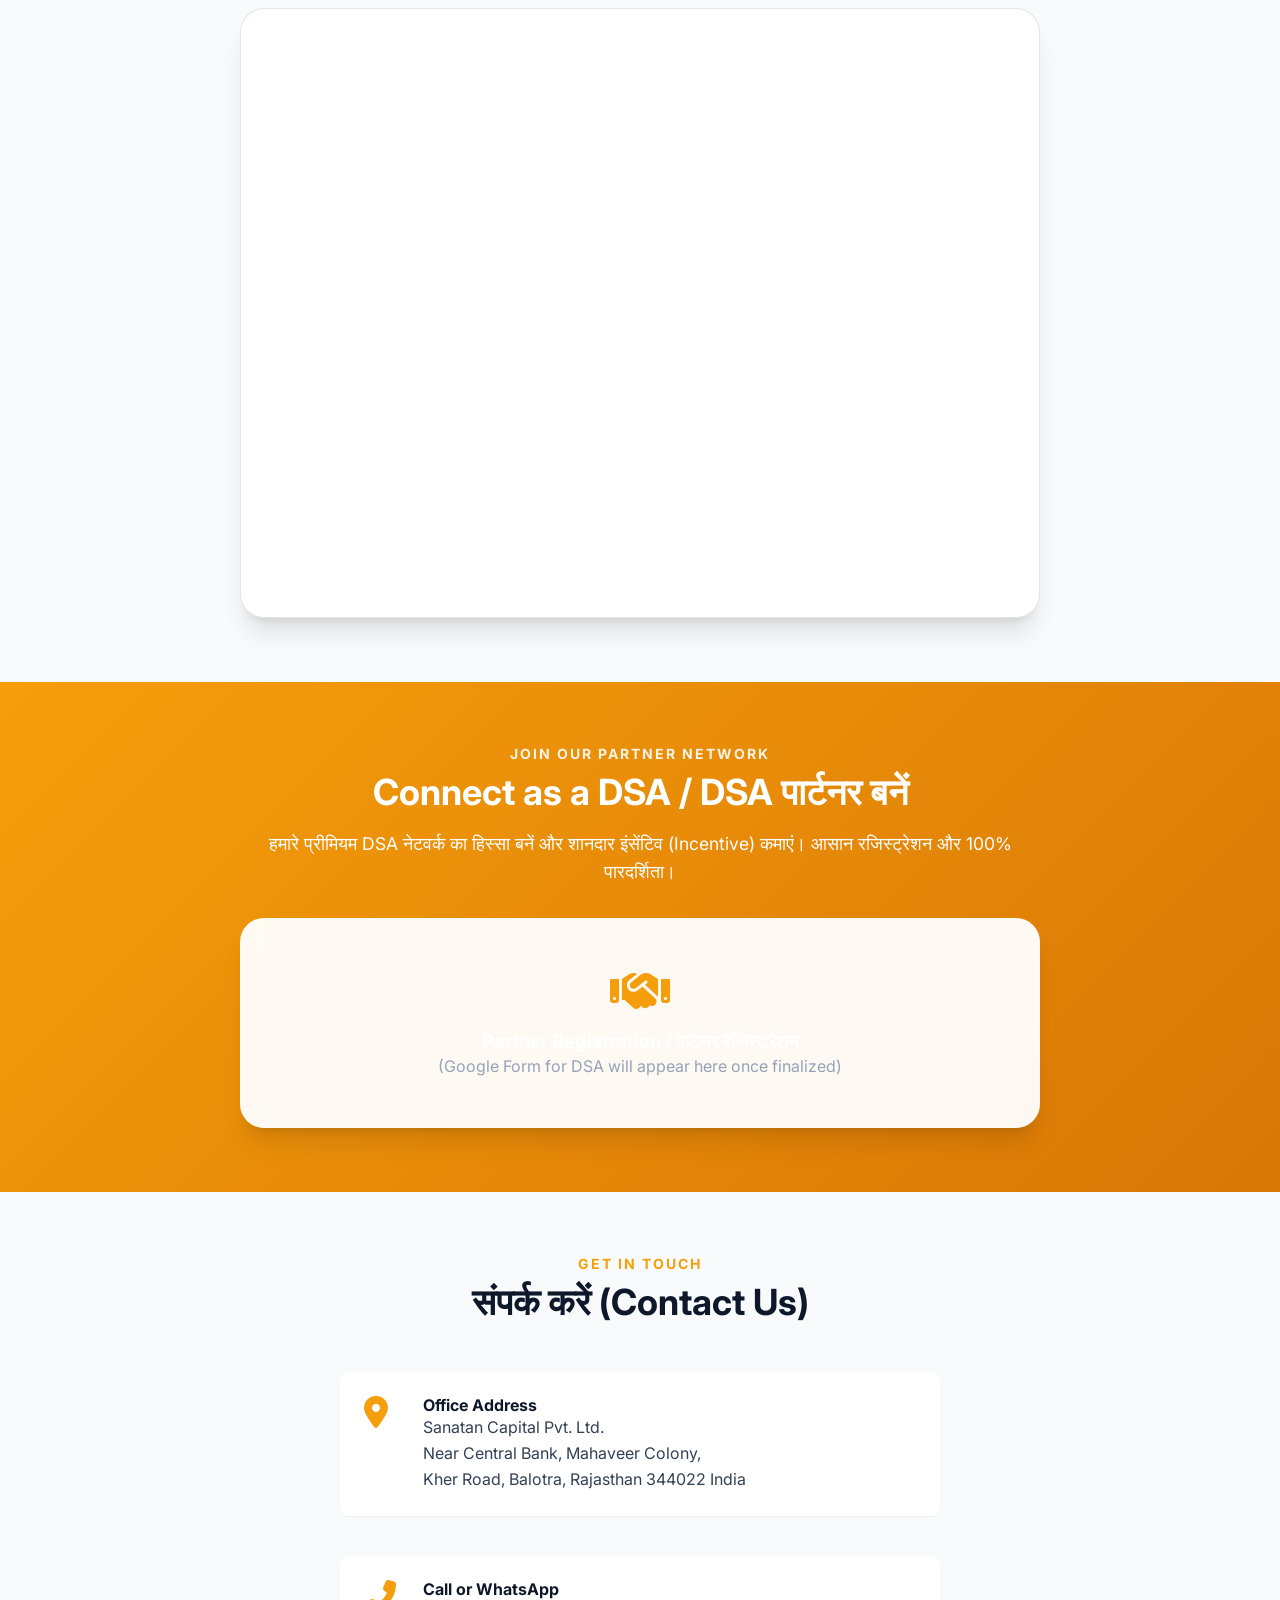
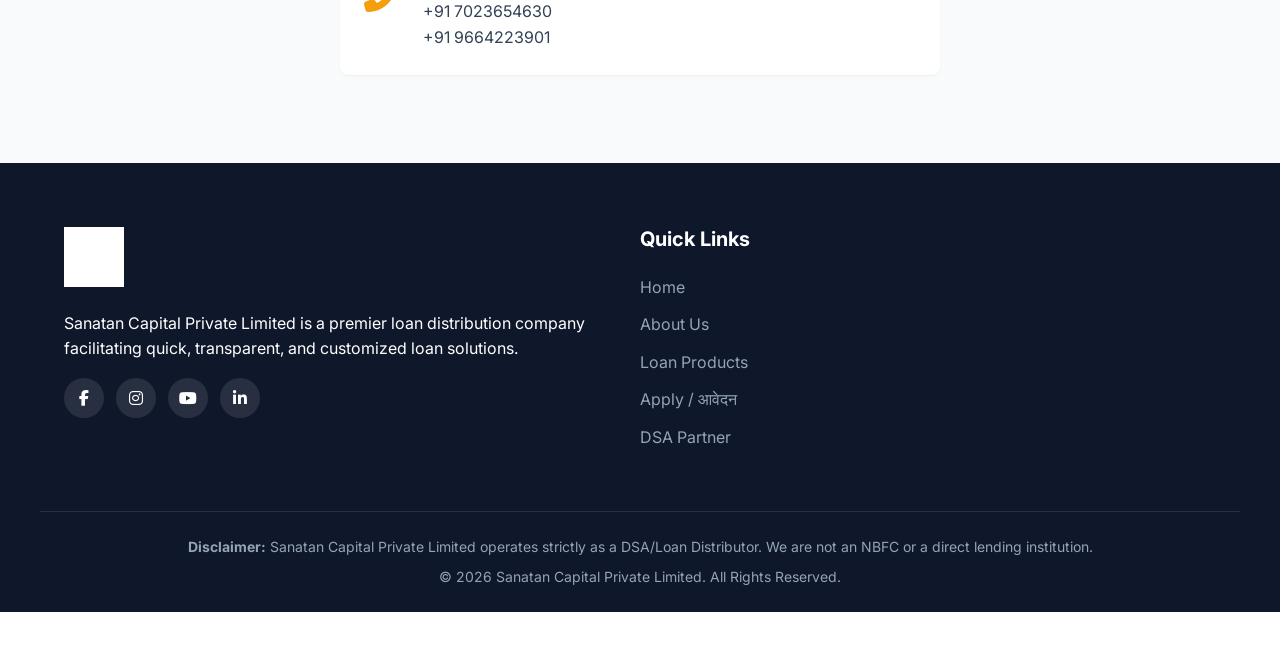
==== commit 46b8ecb9: "Update links to loan and property form sections" ====
--- a/index.html
+++ b/index.html
@@ -17,14 +17,13 @@
     <!-- Header & Navigation -->
     <header id="header" class="header" role="banner">
         <nav class="navbar container" aria-label="Main Navigation">
-            <!-- Bada Logo -->
             <a href="#" class="logo" aria-label="Sanatan Capital Home">
                 <img src="assets/logo-horizontal.png" alt="Sanatan Capital" onerror="this.src='assets/logo.png';">
             </a>
             
-            <!-- Mobile Action Button & Hamburger -->
             <div class="nav-actions">
-                <a href="#apply-loan" class="btn btn-primary btn-sm head-apply-btn">Apply / आवेदन</a>
+                <!-- CHANGED: Linked to #loan-form-section -->
+                <a href="#loan-form-section" class="btn btn-primary btn-sm head-apply-btn">Apply / आवेदन</a>
                 <div class="hamburger" aria-label="Toggle Navigation Menu" tabindex="0">
                     <i class="fas fa-bars" aria-hidden="true"></i>
                 </div>
@@ -38,14 +37,15 @@
                 <a href="#contact">Contact</a>
                 
                 <div class="desktop-header-btns">
-                    <a href="#apply-loan" class="btn btn-primary">Apply Loan / लोन लें</a>
+                    <!-- CHANGED: Linked to #loan-form-section -->
+                    <a href="#loan-form-section" class="btn btn-primary">Apply Loan / लोन लें</a>
                     <a href="#dsa-partner" class="btn btn-secondary">Join DSA / पार्टनर बनें</a>
                 </div>
             </div>
         </nav>
     </header>
 
-        <!-- Hero Section -->
+    <!-- Hero Section -->
     <section id="home" class="hero section">
         <div class="container hero-container">
             <div class="hero-content reveal-left">
@@ -54,14 +54,12 @@
                 <h1>Your Dreams, Our Support</h1>
                 <p class="tagline text-secondary mb-4" style="font-size: 1.25rem; font-weight: 600;">आपका विश्वास, हमारा संकल्प</p>
                 
-                <!-- Professional English Text -->
                 <p style="margin-bottom: 0.5rem;">Sanatan Capital helps you connect with top Banks & NBFC partners for fast, transparent, and hassle-free financial assistance across India.</p>
-                
-                <!-- Customer Centric Hindi Text -->
                 <p style="font-size: 1.1rem; color: var(--primary); font-weight: 500; margin-bottom: 2rem;">अब पर्सनल, बिज़नेस या प्रॉपर्टी लोन पाना हुआ बिल्कुल आसान। बिना किसी परेशानी के, सबसे बेहतरीन ब्याज दरों पर लोन पाएं।</p>
                 
                 <div class="hero-buttons">
-                    <a href="#apply-loan" class="btn btn-primary">Apply Now / आवेदन करें <i class="fas fa-arrow-right"></i></a>
+                    <!-- CHANGED: Linked to #loan-form-section -->
+                    <a href="#loan-form-section" class="btn btn-primary">Apply Now / आवेदन करें <i class="fas fa-arrow-right"></i></a>
                     <a href="#dsa-partner" class="btn btn-outline">Join as DSA</a>
                 </div>
             </div>
@@ -71,7 +69,7 @@
         </div>
     </section>
 
-    <!-- About Section (English mostly for Professional Look) -->
+    <!-- About Section -->
     <section id="about" class="about section bg-light">
         <div class="container about-container">
             <div class="about-image reveal-left">
@@ -91,7 +89,7 @@
         </div>
     </section>
 
-<!-- General Loan Products -->
+    <!-- General Loan Products -->
     <section id="products" class="products section">
         <div class="container">
             <div class="section-header reveal-up active">
@@ -105,7 +103,8 @@
                     <img src="assets/personal-loan.png" alt="Personal Loan" class="asset-icon">
                     <h3>Personal Loan<br><span style="font-size:1rem; color:#666;">पर्सनल लोन</span></h3>
                     <p>व्यक्तिगत आवश्यकताओं (मेडिकल, शादी, शिक्षा) को पूरा करने के लिए तुरंत और आसान लोन।</p>
-                    <a href="#apply-loan" class="btn btn-outline btn-sm" style="width: 100%; margin-top: auto;">Apply Now / आवेदन करें <i class="fas fa-arrow-right"></i></a>
+                    <!-- CHANGED: Linked to #loan-form-section -->
+                    <a href="#loan-form-section" class="btn btn-outline btn-sm" style="width: 100%; margin-top: auto;">Apply Now / आवेदन करें <i class="fas fa-arrow-right"></i></a>
                 </div>
                 
                 <!-- Home Loan -->
@@ -113,7 +112,8 @@
                     <img src="assets/home-loan.png" alt="Home Loan" class="asset-icon">
                     <h3>Home Loan<br><span style="font-size:1rem; color:#666;">होम लोन</span></h3>
                     <p>अपना नया घर खरीदने, बनाने या रेनोवेशन (मरम्मत) के लिए आसान फाइनेंस सुविधा।</p>
-                    <a href="#apply-loan" class="btn btn-outline btn-sm" style="width: 100%; margin-top: auto;">Apply Now / आवेदन करें <i class="fas fa-arrow-right"></i></a>
+                    <!-- CHANGED: Linked to #loan-form-section -->
+                    <a href="#loan-form-section" class="btn btn-outline btn-sm" style="width: 100%; margin-top: auto;">Apply Now / आवेदन करें <i class="fas fa-arrow-right"></i></a>
                 </div>
                 
                 <!-- Business Loan -->
@@ -121,7 +121,8 @@
                     <img src="assets/business-loan.png" alt="Business Loan" class="asset-icon">
                     <h3>Business Loan<br><span style="font-size:1rem; color:#666;">बिज़नेस लोन</span></h3>
                     <p>दुकान, फैक्ट्री या छोटे-बड़े व्यवसाय को बढ़ाने के लिए बिना गारंटी (Unsecured) लोन।</p>
-                    <a href="#apply-loan" class="btn btn-outline btn-sm" style="width: 100%; margin-top: auto;">Apply Now / आवेदन करें <i class="fas fa-arrow-right"></i></a>
+                    <!-- CHANGED: Linked to #loan-form-section -->
+                    <a href="#loan-form-section" class="btn btn-outline btn-sm" style="width: 100%; margin-top: auto;">Apply Now / आवेदन करें <i class="fas fa-arrow-right"></i></a>
                 </div>
                 
                 <!-- Loan Against Property -->
@@ -129,7 +130,8 @@
                     <img src="assets/loan-against-property.png" alt="Loan Against Property" class="asset-icon">
                     <h3>Loan Against Property<br><span style="font-size:1rem; color:#666;">प्रॉपर्टी लोन</span></h3>
                     <p>अपनी आवासीय या कमर्शियल प्रॉपर्टी को गिरवी रखकर बड़े अमाउंट का लोन पाएं।</p>
-                    <a href="#apply-loan" class="btn btn-outline btn-sm" style="width: 100%; margin-top: auto;">Apply Now / आवेदन करें <i class="fas fa-arrow-right"></i></a>
+                    <!-- CHANGED: Linked to #loan-form-section -->
+                    <a href="#loan-form-section" class="btn btn-outline btn-sm" style="width: 100%; margin-top: auto;">Apply Now / आवेदन करें <i class="fas fa-arrow-right"></i></a>
                 </div>
             </div>
         </div>
@@ -144,28 +146,28 @@
                 <p>आसान और तेज़ लोन प्रक्रिया के साथ अपने सपनों का वाहन घर ले आएं</p>
             </div>
             <div class="product-grid">
-                <!-- Two Wheeler Loan -->
                 <div class="card product-card reveal-up active">
                     <img src="assets/bike-loan.png" alt="Two Wheeler Loan" class="asset-icon">
                     <h3>Two-Wheeler Loan<br><span style="font-size:1rem; color:#666;">टू-व्हीलर लोन</span></h3>
                     <p>नई या पुरानी बाइक/स्कूटर पर तुरंत फाइनेंस और लचीली EMI भुगतान सुविधा।</p>
-                    <a href="#apply-loan" class="btn btn-outline btn-sm" style="width: 100%; margin-top: auto;">Apply Now / आवेदन करें <i class="fas fa-arrow-right"></i></a>
-                </div>
-                
-                <!-- Four Wheeler / Car Loan -->
+                    <!-- CHANGED: Linked to #loan-form-section -->
+                    <a href="#loan-form-section" class="btn btn-outline btn-sm" style="width: 100%; margin-top: auto;">Apply Now / आवेदन करें <i class="fas fa-arrow-right"></i></a>
+                </div>
+                
                 <div class="card product-card reveal-up active" style="transition-delay: 0.1s;">
                     <img src="assets/four-wheeler-loan.png" alt="Car Loan" class="asset-icon">
                     <h3>Car / Four-Wheeler<br><span style="font-size:1rem; color:#666;">कार लोन</span></h3>
                     <p>अपने सपनों की नई या पुरानी (Used) कार के लिए सबसे आसान और तेज़ लोन।</p>
-                    <a href="#apply-loan" class="btn btn-outline btn-sm" style="width: 100%; margin-top: auto;">Apply Now / आवेदन करें <i class="fas fa-arrow-right"></i></a>
-                </div>
-                
-                <!-- Tractor Loan -->
+                    <!-- CHANGED: Linked to #loan-form-section -->
+                    <a href="#loan-form-section" class="btn btn-outline btn-sm" style="width: 100%; margin-top: auto;">Apply Now / आवेदन करें <i class="fas fa-arrow-right"></i></a>
+                </div>
+                
                 <div class="card product-card reveal-up active" style="transition-delay: 0.2s;">
                     <img src="assets/tractor-loan.png" alt="Tractor Loan" class="asset-icon">
                     <h3>Tractor & Commercial<br><span style="font-size:1rem; color:#666;">ट्रैक्टर लोन</span></h3>
                     <p>कृषि कार्य के लिए ट्रैक्टर और कमर्शियल वाहनों पर आसान लोन और न्यूनतम दस्तावेज।</p>
-                    <a href="#apply-loan" class="btn btn-outline btn-sm" style="width: 100%; margin-top: auto;">Apply Now / आवेदन करें <i class="fas fa-arrow-right"></i></a>
+                    <!-- CHANGED: Linked to #loan-form-section -->
+                    <a href="#loan-form-section" class="btn btn-outline btn-sm" style="width: 100%; margin-top: auto;">Apply Now / आवेदन करें <i class="fas fa-arrow-right"></i></a>
                 </div>
             </div>
         </div>
@@ -225,31 +227,48 @@
             
             <!-- Property Consultation Button -->
             <div class="text-center mt-4 reveal-up" style="margin-top: 3rem;">
-                <a href="#apply-loan" class="btn btn-secondary">Get Property Consultation / प्रॉपर्टी के लिए संपर्क करें <i class="fas fa-arrow-right"></i></a>
-            </div>
-        </div>
-    </section>
-
-    <!-- CUSTOMER LOAN APPLICATION SECTION -->
-    <section id="apply-loan" class="apply section bg-dark text-white">
+                <!-- CHANGED: Linked exclusively to #property-form-section -->
+                <a href="#property-form-section" class="btn btn-secondary">Get Property Consultation / प्रॉपर्टी के लिए संपर्क करें <i class="fas fa-arrow-right"></i></a>
+            </div>
+        </div>
+    </section>
+
+    <!-- CHANGED: NEW LOAN ENQUIRY FORM SECTION -->
+    <section id="loan-form-section" class="apply section bg-dark text-white">
         <div class="container apply-container" style="grid-template-columns: 1fr;">
             <div class="apply-text reveal-up text-center mb-4">
                 <h4 class="section-subtitle text-secondary">Apply Now</h4>
-                <h2 class="section-title text-white">Service Request / सेवा के लिए आवेदन करें</h2>
-                <p style="max-width: 600px; margin: 0 auto;">क्या आपको लोन या प्रॉपर्टी से जुड़ी सेवा चाहिए? कृपया यहाँ अपनी डिटेल्स भरें और हमारी टीम 24 घंटे के अंदर आपसे संपर्क करेगी।</p>
+                <h2 class="section-title text-white">Loan Service Request / लोन के लिए आवेदन करें</h2>
+                <p style="max-width: 600px; margin: 0 auto;">क्या आपको लोन से जुड़ी सेवा चाहिए? कृपया यहाँ अपनी डिटेल्स भरें और हमारी टीम 24 घंटे के अंदर आपसे संपर्क करेगी।</p>
             </div>
             <div class="apply-form-wrapper reveal-up" style="max-width: 800px; margin: 0 auto; width: 100%;">
-                <div class="glass-form" style="text-align: center; padding: 4rem 2rem;">
-                    <!-- GOOGLE FORM (CUSTOMER) WILL BE EMBEDDED HERE -->
-                    <i class="fas fa-file-invoice-dollar text-secondary" style="font-size: 3rem; margin-bottom: 1rem;"></i>
-                    <h3>Customer Form / ग्राहक फॉर्म</h3>
-                    <p style="color: #94A3B8;">(Google Form will appear here once finalized)</p>
-                </div>
-            </div>
-        </div>
-    </section>
-
-    <!-- DSA PARTNER SECTION -->
+                <div class="glass-form" style="padding: 0; overflow: hidden;">
+                    <!-- Embedded Tally Loan Form -->
+                    <iframe data-tally-src="https://tally.so/r/ODe5Mk?transparentBackground=1" width="100%" height="600" frameborder="0" marginheight="0" marginwidth="0" title="Loan Enquiry Form"></iframe>
+                </div>
+            </div>
+        </div>
+    </section>
+
+    <!-- CHANGED: NEW PROPERTY ENQUIRY FORM SECTION -->
+    <section id="property-form-section" class="apply section bg-light text-dark">
+        <div class="container apply-container" style="grid-template-columns: 1fr;">
+            <div class="apply-text reveal-up text-center mb-4">
+                <h4 class="section-subtitle text-secondary">Property Consultation</h4>
+                <h2 class="section-title text-dark">Property Service Request / प्रॉपर्टी सेवा आवेदन</h2>
+                <p style="max-width: 600px; margin: 0 auto;">प्रॉपर्टी खरीदने, बेचने या निर्माण कार्य की जानकारी के लिए कृपया यह फॉर्म भरें।</p>
+            </div>
+            <div class="apply-form-wrapper reveal-up" style="max-width: 800px; margin: 0 auto; width: 100%;">
+                <!-- Styling matched perfectly to your existing form design without needing new CSS -->
+                <div class="glass-form" style="padding: 0; overflow: hidden; background: var(--bg-white); border: 1px solid rgba(0,0,0,0.1); box-shadow: var(--shadow-xl);">
+                    <!-- Embedded Tally Property Form -->
+                    <iframe data-tally-src="https://tally.so/r/Y5KrMz?transparentBackground=1" width="100%" height="600" frameborder="0" marginheight="0" marginwidth="0" title="Property Enquiry Form"></iframe>
+                </div>
+            </div>
+        </div>
+    </section>
+
+    <!-- DSA PARTNER SECTION (Kept Separated) -->
     <section id="dsa-partner" class="section bg-primary text-white" style="background: linear-gradient(135deg, #F59E0B 0%, #D97706 100%);">
         <div class="container text-center reveal-up">
             <h4 class="section-subtitle text-white" style="color: #FFF !important; opacity: 0.9;">Join Our Partner Network</h4>
@@ -259,7 +278,6 @@
             </p>
             
             <div class="glass-form mx-auto" style="background: rgba(255, 255, 255, 0.95); color: var(--text-dark); max-width: 800px; padding: 3rem; border-radius: var(--radius-xl); box-shadow: var(--shadow-xl); margin-top: 2rem;">
-                 <!-- GOOGLE FORM (DSA) WILL BE EMBEDDED HERE -->
                  <i class="fas fa-handshake text-secondary" style="font-size: 3rem; margin-bottom: 1rem;"></i>
                  <h3>Partner Registration / पार्टनर रजिस्ट्रेशन</h3>
                  <p style="color: var(--text-light);">(Google Form for DSA will appear here once finalized)</p>
@@ -267,7 +285,6 @@
         </div>
     </section>
    
-
     <!-- Contact Section -->
     <section id="contact" class="contact section bg-light">
         <div class="container">
@@ -317,7 +334,8 @@
                     <li><a href="#home">Home</a></li>
                     <li><a href="#about">About Us</a></li>
                     <li><a href="#products">Loan Products</a></li>
-                    <li><a href="#apply-loan">Apply / आवेदन</a></li>
+                    <!-- CHANGED: Linked to #loan-form-section -->
+                    <li><a href="#loan-form-section">Apply / आवेदन</a></li>
                     <li><a href="#dsa-partner">DSA Partner</a></li>
                 </ul>
             </div>
@@ -339,6 +357,8 @@
         <i class="fas fa-arrow-up"></i>
     </button>
 
+    <!-- CHANGED: Official Tally Embed Script included here -->
+    <script async src="https://tally.so/widgets/embed.js"></script>
     <script src="script.js"></script>
 </body>
 </html>
--- a/style.css
+++ b/style.css
@@ -1,70 +1,77 @@
 /* =========================================
-   Global Reset & Base Styles
-   ========================================= */
-* { margin: 0; padding: 0; box-sizing: border-box; }
-html { scroll-behavior: smooth; font-size: 16px; }
-body { 
-    font-family: 'Inter', sans-serif; 
-    line-height: 1.6; 
-    color: var(--text-main); 
-    background-color: var(--bg-body); 
-    overflow-x: hidden; 
-}
-
-/* =========================================
-   Variables
+   Variables & Reset
    ========================================= */
 :root {
-    --primary: #1E3A8A; /* Deep Trust Blue */
-    --primary-light: #DBEAFE;
-    --secondary: #F59E0B; /* Growth Orange */
+    --primary: #0F172A;
+    --primary-light: #1E293B;
+    --secondary: #F59E0B;
     --secondary-hover: #D97706;
+    --bg-white: #FFFFFF;
+    --bg-light: #F8FAFC;
+    --bg-dark: #0F172A;
     --text-main: #334155;
     --text-dark: #0F172A;
-    --text-light: #64748B;
-    --bg-body: #F8FAFC;
-    --bg-white: #FFFFFF;
-    
-    --transition: all 0.3s cubic-bezier(0.4, 0, 0.2, 1);
-    --shadow-sm: 0 4px 6px -1px rgba(0, 0, 0, 0.05);
-    --shadow-md: 0 10px 15px -3px rgba(0, 0, 0, 0.05);
-    --shadow-xl: 0 20px 25px -5px rgba(0, 0, 0, 0.1);
-    --radius-md: 12px;
-    --radius-xl: 24px;
-}
-
-/* Typography */
-h1, h2, h3, h4 { font-weight: 700; color: var(--text-dark); line-height: 1.2; }
-h1 { font-size: 3.5rem; margin-bottom: 1rem; }
-h2 { font-size: 2.5rem; margin-bottom: 1rem; }
-h3 { font-size: 1.5rem; margin-bottom: 0.5rem; }
-
-/* Utilities */
-.container { width: 90%; max-width: 1200px; margin: 0 auto; padding: 0 15px; }
-.text-center { text-align: center; }
+    --text-light: #94A3B8;
+    --text-white: #FFFFFF;
+    
+    --shadow-sm: 0 1px 2px 0 rgb(0 0 0 / 0.05);
+    --shadow-md: 0 4px 6px -1px rgb(0 0 0 / 0.1), 0 2px 4px -2px rgb(0 0 0 / 0.1);
+    --shadow-lg: 0 10px 15px -3px rgb(0 0 0 / 0.1), 0 4px 6px -4px rgb(0 0 0 / 0.1);
+    --shadow-xl: 0 20px 25px -5px rgb(0 0 0 / 0.1), 0 8px 10px -6px rgb(0 0 0 / 0.1);
+    
+    --radius-sm: 0.375rem;
+    --radius-md: 0.5rem;
+    --radius-lg: 1rem;
+    --radius-xl: 1.5rem;
+    --transition: all 0.3s ease-in-out;
+}
+
+* { margin: 0; padding: 0; box-sizing: border-box; }
+html { scroll-behavior: smooth; font-size: 16px; overflow-x: hidden; }
+body { font-family: 'Inter', sans-serif; color: var(--text-main); background-color: var(--bg-white); line-height: 1.6; overflow-x: hidden; padding-bottom: 60px; }
+ul { list-style: none; }
+a { text-decoration: none; color: inherit; }
+img { max-width: 100%; height: auto; object-fit: contain; display: block; }
+
+.container { width: 100%; max-width: 1200px; margin: 0 auto; padding: 0 1.5rem; }
+.section { padding: 4rem 0; }
+.bg-light { background-color: var(--bg-light); }
+.bg-dark { background-color: var(--bg-dark); }
+.bg-primary { background-color: var(--primary); }
+.text-white { color: var(--text-white); }
 .text-primary { color: var(--primary); }
 .text-secondary { color: var(--secondary); }
-.text-white { color: #FFF; }
-.bg-light { background-color: var(--primary-light); }
-.bg-dark { background-color: var(--text-dark); }
-.bg-primary { background-color: var(--primary); }
-.mb-4 { margin-bottom: 2rem; }
-.mt-3 { margin-top: 1.5rem; }
-.mt-4 { margin-top: 2rem; }
-
-/* Buttons */
-.btn {
-    display: inline-block; padding: 1rem 2rem; border-radius: 8px;
-    font-weight: 600; text-decoration: none; text-align: center;
-    transition: var(--transition); cursor: pointer; border: none; font-size: 1rem;
-}
-.btn-sm { padding: 0.75rem 1.5rem; font-size: 0.95rem; }
-.btn-primary { background: var(--primary); color: #FFF; box-shadow: 0 4px 14px rgba(30, 58, 138, 0.3); }
-.btn-primary:hover { background: #172554; transform: translateY(-2px); box-shadow: 0 6px 20px rgba(30, 58, 138, 0.4); }
-.btn-secondary { background: var(--secondary); color: #FFF; box-shadow: 0 4px 14px rgba(245, 158, 11, 0.3); }
-.btn-secondary:hover { background: var(--secondary-hover); transform: translateY(-2px); }
-.btn-outline { border: 2px solid var(--primary); color: var(--primary); background: transparent; }
-.btn-outline:hover { background: var(--primary); color: #FFF; }
+.w-100 { width: 100%; }
+.text-center { text-align: center; }
+.mb-2 { margin-bottom: 0.5rem; }
+.mb-4 { margin-bottom: 1.5rem; }
+.mt-2 { margin-top: 0.5rem; }
+.mt-3 { margin-top: 1rem; }
+.mt-4 { margin-top: 1.5rem; }
+.mx-2 { margin-left: 0.5rem; margin-right: 0.5rem; }
+.mx-auto { margin-left: auto; margin-right: auto; }
+
+/* =========================================
+   Typography
+   ========================================= */
+h1, h2, h3, h4, h5, h6 { color: var(--text-dark); font-weight: 700; line-height: 1.2; }
+.bg-dark h1, .bg-dark h2, .bg-dark h3, .bg-dark h4,
+.bg-primary h1, .bg-primary h2, .bg-primary h3, .bg-primary h4 { color: var(--text-white); }
+
+.section-subtitle { color: var(--secondary); text-transform: uppercase; font-size: 0.875rem; letter-spacing: 2px; margin-bottom: 0.5rem; }
+.section-title { font-size: 2.25rem; margin-bottom: 1rem; word-wrap: break-word; }
+
+/* =========================================
+   Buttons
+   ========================================= */
+.btn { display: inline-block; padding: 0.75rem 1.5rem; font-weight: 600; border-radius: var(--radius-md); cursor: pointer; transition: var(--transition); border: 2px solid transparent; text-align: center; }
+.btn-sm { padding: 0.4rem 0.8rem; font-size: 0.85rem; }
+.btn-primary { background-color: var(--primary); color: var(--text-white); }
+.btn-primary:hover { background-color: var(--primary-light); transform: translateY(-2px); box-shadow: var(--shadow-md); }
+.btn-secondary { background-color: var(--secondary); color: var(--text-white); }
+.btn-secondary:hover { background-color: var(--secondary-hover); transform: translateY(-2px); box-shadow: var(--shadow-md); }
+.btn-outline { background-color: transparent; border-color: var(--primary); color: var(--primary); }
+.btn-outline:hover { background-color: var(--primary); color: var(--text-white); }
 
 /* =========================================
    Header & Navbar
@@ -82,7 +89,7 @@
     display: flex; 
     justify-content: space-between; 
     align-items: center; 
-    height: 90px;
+    height: 90px; 
 }
 
 /* 🔴 DESKTOP LOGO FIX (FOR ALL SCREENS) 🔴 */
@@ -90,7 +97,7 @@
     display: flex; 
     align-items: center; 
     height: 100%;
-    min-width: 250px;
+    min-width: 250px; 
 }
 
 .logo img { 
@@ -102,12 +109,25 @@
     transform-origin: left center;
 }
 
+/* 🔴 Mobile Desktop Mode / Tablet Fix 🔴 */
+@media (max-width: 1100px) {
+    .logo {
+        min-width: 180px; 
+    }
+    .logo img {
+        transform: scale(1.6); 
+    }
+    .nav-links {
+        gap: 1rem; 
+    }
+}
+
 /* Nav Actions (Button + Hamburger) */
 .nav-actions { display: flex; align-items: center; gap: 1rem; }
-.head-apply-btn { display: none; } /* Hidden on desktop, shown on mobile */
+.head-apply-btn { display: none; } 
 
 .nav-links { display: flex; align-items: center; gap: 1.5rem; }
-.nav-links a:not(.btn) { font-weight: 500; color: var(--text-main); transition: var(--transition); position: relative; text-decoration: none;}
+.nav-links a:not(.btn) { font-weight: 500; color: var(--text-main); transition: var(--transition); position: relative; }
 .nav-links a:not(.btn):hover { color: var(--secondary); }
 .desktop-header-btns { display: flex; gap: 10px; align-items: center; }
 
@@ -116,172 +136,182 @@
 /* =========================================
    Hero Section
    ========================================= */
-.hero { padding: 10rem 0 6rem 0; min-height: 100vh; display: flex; align-items: center; background: linear-gradient(135deg, #F8FAFC 0%, #E2E8F0 100%); overflow: hidden;}
-.hero-container { display: grid; grid-template-columns: 1fr 1fr; gap: 4rem; align-items: center; }
-.badge { display: inline-block; padding: 0.5rem 1rem; background: var(--primary-light); color: var(--primary); border-radius: 50px; font-weight: 600; font-size: 0.9rem; margin-bottom: 1.5rem; letter-spacing: 0.5px;}
-.hero-buttons { display: flex; gap: 1rem; margin-top: 2rem; }
-.hero-image img { width: 100%; max-width: 600px; height: auto; border-radius: var(--radius-md); filter: drop-shadow(0 20px 30px rgba(0,0,0,0.1));}
-
-/* =========================================
-   Sections General
-   ========================================= */
-.section { padding: 6rem 0; }
-.section-header { text-align: center; max-width: 700px; margin: 0 auto 4rem auto; }
-.section-subtitle { color: var(--secondary); text-transform: uppercase; letter-spacing: 1.5px; font-size: 0.9rem; margin-bottom: 0.5rem; }
-
-/* =========================================
-   About Section
-   ========================================= */
-.about-container { display: grid; grid-template-columns: 1fr 1fr; gap: 4rem; align-items: center; }
-.about-image img { width: 100%; border-radius: var(--radius-xl); box-shadow: var(--shadow-xl); }
-.feature-list { list-style: none; margin-top: 2rem; }
-.feature-list li { margin-bottom: 1rem; display: flex; align-items: center; gap: 1rem; font-weight: 500; font-size: 1.1rem;}
-.feature-list i { color: var(--secondary); font-size: 1.5rem; }
-
-/* =========================================
-   Products Grid (Loans & Property)
-   ========================================= */
-.product-grid { display: grid; grid-template-columns: repeat(auto-fit, minmax(280px, 1fr)); gap: 2rem; }
-.product-card { 
-    background: var(--bg-white); 
-    padding: 2.5rem 2rem; 
-    border-radius: var(--radius-md); 
-    box-shadow: var(--shadow-sm); 
-    transition: var(--transition); 
-    border: 1px solid rgba(0,0,0,0.05); 
-    text-align: center;
-    display: flex;
-    flex-direction: column;
-    height: 100%;
-}
-.product-card:hover { transform: translateY(-10px); box-shadow: var(--shadow-xl); border-color: var(--primary-light); }
-.card-icon { width: 70px; height: 70px; background: var(--primary-light); color: var(--primary); border-radius: 50%; display: flex; align-items: center; justify-content: center; font-size: 2rem; margin: 0 auto 1.5rem auto; transition: var(--transition); }
-.product-card:hover .card-icon { background: var(--primary); color: #FFF; transform: scale(1.1); }
-.product-card h3 { font-size: 1.4rem; margin-bottom: 1rem; }
-.product-card p { color: var(--text-light); font-size: 0.95rem; margin-bottom: 1.5rem; flex-grow: 1; }
+.hero { padding-top: 110px; padding-bottom: 4rem; display: flex; align-items: center; background: linear-gradient(135deg, var(--bg-light) 0%, #E2E8F0 100%); overflow: hidden; }
+.hero-container { display: grid; grid-template-columns: 1fr 1fr; gap: 3rem; align-items: center; }
+.badge { display: inline-block; padding: 0.5rem 1rem; background-color: rgba(245, 158, 11, 0.1); color: var(--secondary); font-weight: 600; border-radius: 50px; margin-bottom: 1rem; font-size: 0.875rem; }
+.hero h1 { font-size: 3rem; margin-bottom: 0.5rem; color: var(--primary); }
+.hero p { font-size: 1.125rem; margin-bottom: 2rem; color: var(--text-main); }
+.hero-buttons { display: flex; gap: 1rem; margin-bottom: 2rem; flex-wrap: wrap; }
+.disclaimer { font-size: 0.875rem; color: var(--text-light); background: rgba(255,255,255,0.6); padding: 0.75rem; border-radius: var(--radius-md); border-left: 3px solid var(--secondary); }
+
+/* =========================================
+   Layout Sections General
+   ========================================= */
+.about-container, .process-container, .docs-container, .apply-container, .contact-container, .grid-2-col { display: grid; grid-template-columns: 1fr 1fr; gap: 3rem; align-items: start; }
+
+/* =========================================
+   Products Grid
+   ========================================= */
+.section-header { text-align: center; max-width: 700px; margin: 0 auto 3rem auto; }
+.product-grid { display: grid; grid-template-columns: repeat(auto-fit, minmax(250px, 1fr)); gap: 2rem; }
+
+/* 🔴 3-Card Grid Fix (For Vehicle Loans) 🔴 */
+#vehicle-loans .product-grid {
+    max-width: 1050px; 
+    margin: 0 auto; 
+    justify-content: center;
+}
+
+.card { background: var(--bg-white); padding: 2rem; border-radius: var(--radius-lg); box-shadow: var(--shadow-sm); transition: var(--transition); border: 1px solid rgba(0,0,0,0.05); display: flex; flex-direction: column; height: 100%;}
+.card:hover { box-shadow: var(--shadow-xl); transform: translateY(-5px); }
 
 /* 🔴 ASSET ICONS CUSTOMIZATION (Bigger & Clearer) 🔴 */
 .asset-icon {
-    width: 100px; /* साइज़ 80px से 100px कर दिया है */
-    height: 100px; 
+    width: 100%; /* कार्ड की चौड़ाई के हिसाब से खुद को एडजस्ट करेगा */
+    max-width: 250px; /* आइकॉन को 250px तक बड़ा होने देगा */
+    height: 160px; /* ऊँचाई बढ़ा दी गई है ताकि इमेजेस बड़ी दिखें */
     margin: 0 auto 1.5rem auto; 
-    object-fit: contain;
-    transition: transform 0.3s ease; /* होवर करने पर हल्का सा बड़ा होगा */
-}
-.product-card:hover .asset-icon {
-    transform: scale(1.1); /* कस्टमर को इंटरैक्टिव फील देने के लिए */
-}
-
-/* =========================================
-   Application / Forms Section
-   ========================================= */
-.apply-container { display: grid; grid-template-columns: 1fr 1fr; gap: 4rem; align-items: center; }
-.glass-form { background: rgba(255, 255, 255, 0.05); backdrop-filter: blur(10px); border: 1px solid rgba(255, 255, 255, 0.1); border-radius: var(--radius-xl); padding: 3rem; }
-
-/* =========================================
-   Contact & Footer
-   ========================================= */
-.info-card { display: flex; align-items: flex-start; gap: 1.5rem; padding: 2rem; background: var(--bg-white); border-radius: var(--radius-md); box-shadow: var(--shadow-sm); transition: var(--transition); }
-.info-card:hover { box-shadow: var(--shadow-md); transform: translateY(-5px); }
-.info-card i { font-size: 2rem; color: var(--secondary); background: #FEF3C7; padding: 1rem; border-radius: 50%; }
-
-.footer { color: #CBD5E1; padding: 4rem 0 2rem 0; }
-.footer-grid { display: grid; grid-template-columns: 2fr 1fr; gap: 3rem; margin-bottom: 3rem; border-bottom: 1px solid rgba(255,255,255,0.1); padding-bottom: 3rem;}
-.footer-logo { max-width: 200px; margin-bottom: 1.5rem; filter: brightness(0) invert(1); } /* Makes logo white for dark footer */
-.footer h4 { color: #FFF; margin-bottom: 1.5rem; }
-.footer ul { list-style: none; }
-.footer ul li { margin-bottom: 0.75rem; }
-.footer ul li a { color: #94A3B8; text-decoration: none; transition: var(--transition); }
-.footer ul li a:hover { color: var(--secondary); padding-left: 5px; }
-.social-links a { display: inline-flex; align-items: center; justify-content: center; width: 40px; height: 40px; background: rgba(255,255,255,0.1); color: #FFF; border-radius: 50%; margin-right: 10px; transition: var(--transition); text-decoration: none;}
-.social-links a:hover { background: var(--secondary); transform: translateY(-3px); }
-.footer-bottom { font-size: 0.9rem; color: #64748B; }
-
-/* =========================================
-   Floating Buttons
-   ========================================= */
-.float-btn { position: fixed; width: 60px; height: 60px; bottom: 30px; border-radius: 50px; text-align: center; font-size: 30px; box-shadow: var(--shadow-md); z-index: 100; transition: var(--transition); display: flex; align-items: center; justify-content: center; color: #FFF; text-decoration: none;}
-.float-whatsapp { background-color: #25d366; left: 30px; }
-.float-whatsapp:hover { background-color: #128C7E; transform: scale(1.1); }
-.float-call { background-color: var(--text-dark); left: 30px; bottom: 100px; width: 50px; height: 50px; font-size: 20px;}
-.float-call:hover { background-color: #000; transform: scale(1.1); }
-.float-top { background-color: var(--secondary); right: 30px; width: 50px; height: 50px; font-size: 20px; opacity: 0; pointer-events: none; border: none; cursor: pointer;}
-.float-top.show { opacity: 1; pointer-events: auto; }
-.float-top:hover { background-color: var(--secondary-hover); transform: translateY(-5px); }
-
-/* =========================================
-   Animations
-   ========================================= */
-.reveal-up { opacity: 0; transform: translateY(50px); transition: all 0.8s ease-out; }
-.reveal-left { opacity: 0; transform: translateX(-50px); transition: all 0.8s ease-out; }
-.reveal-right { opacity: 0; transform: translateX(50px); transition: all 0.8s ease-out; }
-.active { opacity: 1; transform: translate(0); }
-
-/* =========================================
-   Responsive Design
-   ========================================= */
-@media (max-width: 1100px) {
-    .logo { min-width: 180px; }
-    .logo img { transform: scale(1.6); }
-    .nav-links { gap: 1rem; }
-}
-
+    object-fit: contain; /* इमेज कटेगी नहीं, पूरी दिखेगी */
+    transition: transform 0.3s ease; 
+}
+.card:hover .asset-icon {
+    transform: scale(1.08); /* Hover करने पर हल्का ज़ूम इफ़ेक्ट */
+}
+
+.product-card h3 { margin-bottom: 1rem; font-size: 1.25rem; line-height: 1.3; }
+
+/* =========================================
+   Forms 
+   ========================================= */
+.glass-form { background: rgba(255, 255, 255, 0.1); backdrop-filter: blur(15px); padding: 3rem; border-radius: var(--radius-xl); border: 1px solid rgba(255, 255, 255, 0.2); box-shadow: 0 25px 50px -12px rgba(0, 0, 0, 0.5); }
+
+/* =========================================
+   Contact & Map
+   ========================================= */
+.info-card { display: flex; align-items: flex-start; gap: 1.5rem; margin-bottom: 1.5rem; padding: 1.5rem; background: var(--bg-white); border-radius: var(--radius-md); box-shadow: var(--shadow-sm); height: auto; }
+.info-card i { font-size: 2rem; color: var(--secondary); min-width: 35px; }
+
+/* =========================================
+   Footer
+   ========================================= */
+.footer { background-color: var(--primary); color: var(--text-white); padding-top: 4rem; }
+.footer-grid { display: grid; grid-template-columns: 2fr 1fr 1fr; gap: 2rem; margin-bottom: 3rem; }
+.footer-logo { height: 60px; margin-bottom: 1.5rem; filter: brightness(0) invert(1); }
+.social-links a { display: inline-flex; align-items: center; justify-content: center; width: 40px; height: 40px; background-color: rgba(255,255,255,0.1); border-radius: 50%; margin-right: 0.5rem; transition: var(--transition); }
+.social-links a:hover { background-color: var(--secondary); transform: translateY(-3px); }
+.footer-links h4 { margin-bottom: 1.5rem; font-size: 1.25rem; }
+.footer-links ul li { margin-bottom: 0.75rem; }
+.footer-links ul li a { color: var(--text-light); }
+.footer-bottom { border-top: 1px solid rgba(255,255,255,0.1); padding: 1.5rem 0; text-align: center; font-size: 0.875rem; color: var(--text-light); }
+
+/* =========================================
+   Floating Buttons 
+   ========================================= */
+.float-btn { position: fixed; width: 50px; height: 50px; box-shadow: 0 5px 15px rgba(0,0,0,0.2); border-radius: 50%; display: flex; align-items: center; justify-content: center; font-size: 1.5rem; color: white; z-index: 999; transition: var(--transition); border: none; cursor: pointer;}
+.float-whatsapp { bottom: 20px; left: 20px; background-color: #25D366; }
+.float-call { bottom: 85px; left: 20px; background-color: var(--primary); }
+.float-top { bottom: 20px; right: 20px; background-color: var(--secondary); opacity: 0; pointer-events: none; transform: translateY(20px); }
+.float-top.show { opacity: 1; pointer-events: auto; transform: translateY(0); }
+.float-btn:hover { transform: scale(1.1); }
+
+/* Scroll Animations */
+.reveal-up { opacity: 0; transform: translateY(30px); transition: all 0.6s ease-out; }
+.reveal-left { opacity: 0; transform: translateX(-30px); transition: all 0.6s ease-out; }
+.reveal-right { opacity: 0; transform: translateX(30px); transition: all 0.6s ease-out; }
+.active.reveal-up, .active.reveal-left, .active.reveal-right { opacity: 1; transform: translate(0); }
+
+/* =========================================
+   RESPONSIVE DESIGN (MOBILE HEADER FIXES)
+   ========================================= */
 @media (max-width: 992px) {
-    h1 { font-size: 2.8rem; }
-    .hero-container, .about-container, .apply-container { grid-template-columns: 1fr; text-align: center; }
+    .hero-container, .about-container, .process-container, 
+    .docs-container, .apply-container, .contact-container, 
+    .tools-grid, .grid-2-col {
+        grid-template-columns: 1fr !important;
+        gap: 2.5rem;
+    }
+    .hero { padding-top: 110px; text-align: center; }
     .hero-buttons { justify-content: center; }
-    .hero-image img { max-width: 80%; }
-    .about-image { grid-row: 2; }
-    .feature-list { display: inline-block; text-align: left; }
-}
-
-    /* 🔴 MASTER FIX: लोगो को 180% ज़बरदस्ती बड़ा किया है 🔴 */
+    .hero-image { grid-row: 1; }
+}
+
+@media (max-width: 768px) {
+    .navbar { 
+        height: 85px; 
+        padding: 0 10px;
+        display: flex;
+        flex-wrap: nowrap;
+        justify-content: space-between;
+    } 
+    
+    .logo {
+        width: 65%; 
+        height: 100%;
+        display: flex;
+        align-items: center;
+        overflow: hidden; 
+    }
+    
     .logo img { 
         width: 100%; 
         height: 100%; 
         object-fit: contain;
         object-position: left center;
-        transform: scale(1.8); /* यह लोगो की खाली जगह काटकर नाम को एकदम बड़ा कर देगा */
+        transform: scale(1.8); 
         transform-origin: left center;
         max-width: none; 
     } 
     
-    /* Action Area: Button + Menu Icon */
     .nav-actions { 
         display: flex; 
         align-items: center; 
         gap: 10px; 
         z-index: 10;
     }
-
-    .hamburger { display: block; }
-    .head-apply-btn { display: inline-block; margin-right: 10px; }
+    
+    .head-apply-btn { 
+        display: inline-block; 
+        background-color: var(--secondary); 
+        color: white;
+        border: none;
+        font-size: 0.8rem; 
+        padding: 0.4rem 0.8rem; 
+        border-radius: 4px;
+        white-space: nowrap;
+    }
+    
+    .desktop-header-btns { display: none; } 
+    
+    .hamburger { 
+        display: block; 
+        color: var(--primary); 
+        font-size: 1.5rem;
+        margin: 0;
+    }
     
     .nav-links {
-        position: fixed; top: 70px; left: -100%; width: 100%; height: calc(100vh - 70px);
-        background: var(--bg-white); flex-direction: column; justify-content: center;
-        transition: var(--transition); box-shadow: var(--shadow-md); gap: 2rem;
+        position: fixed; top: 85px; left: -100%; width: 100%; height: calc(100vh - 85px);
+        background: rgba(255, 255, 255, 0.98); flex-direction: column; justify-content: flex-start;
+        padding-top: 2rem; box-shadow: 10px 0 25px rgba(0,0,0,0.1); transition: left 0.4s ease; overflow-y: auto;
     }
     .nav-links.active { left: 0; }
-    .desktop-header-btns { display: none; }
-    
-    .footer-grid { grid-template-columns: 1fr; text-align: center; }
-    .footer-logo { margin: 0 auto 1.5rem auto; }
-    .social-links { justify-content: center; }
-    
-    .hero { padding: 8rem 0 4rem 0; }
-    h1 { font-size: 2.2rem; }
-    h2 { font-size: 2rem; }
-    
-    /* 🔴 Mobile पर आइकॉन का साइज़ 🔴 */
+    .nav-links a:not(.btn) { padding: 1rem 2rem; width: 100%; border-bottom: 1px solid rgba(0,0,0,0.05); }
+    
+    .hero h1 { font-size: 2rem; }
+    .section-title { font-size: 1.8rem; }
+    .glass-form { padding: 1.5rem; border-radius: var(--radius-lg); }
+    .footer-grid { grid-template-columns: 1fr; gap: 1.5rem; }
+
+   /* 🔴 Mobile पर आइकॉन का साइज़ 🔴 */
     .asset-icon {
-        width: 80px;
-        height: 80px;
-    }
-}
+        max-width: 200px; /* मोबाइल पर भी इमेजेस काफी बड़ी दिखेंगी */
+        height: 130px;
+    }
 
 @media (max-width: 480px) {
+    .logo { width: 60%; } 
+    .logo img { transform: scale(1.9); } 
     .hero-buttons { flex-direction: column; width: 100%; }
-    .btn { width: 100%; }
-    .info-card { flex-direction: column; align-items: center; text-align: center; }
-}
+    .hero-buttons .btn { width: 100%; margin: 0.5rem 0; }
+    .info-card { flex-direction: column; text-align: center; align-items: center; }
+}
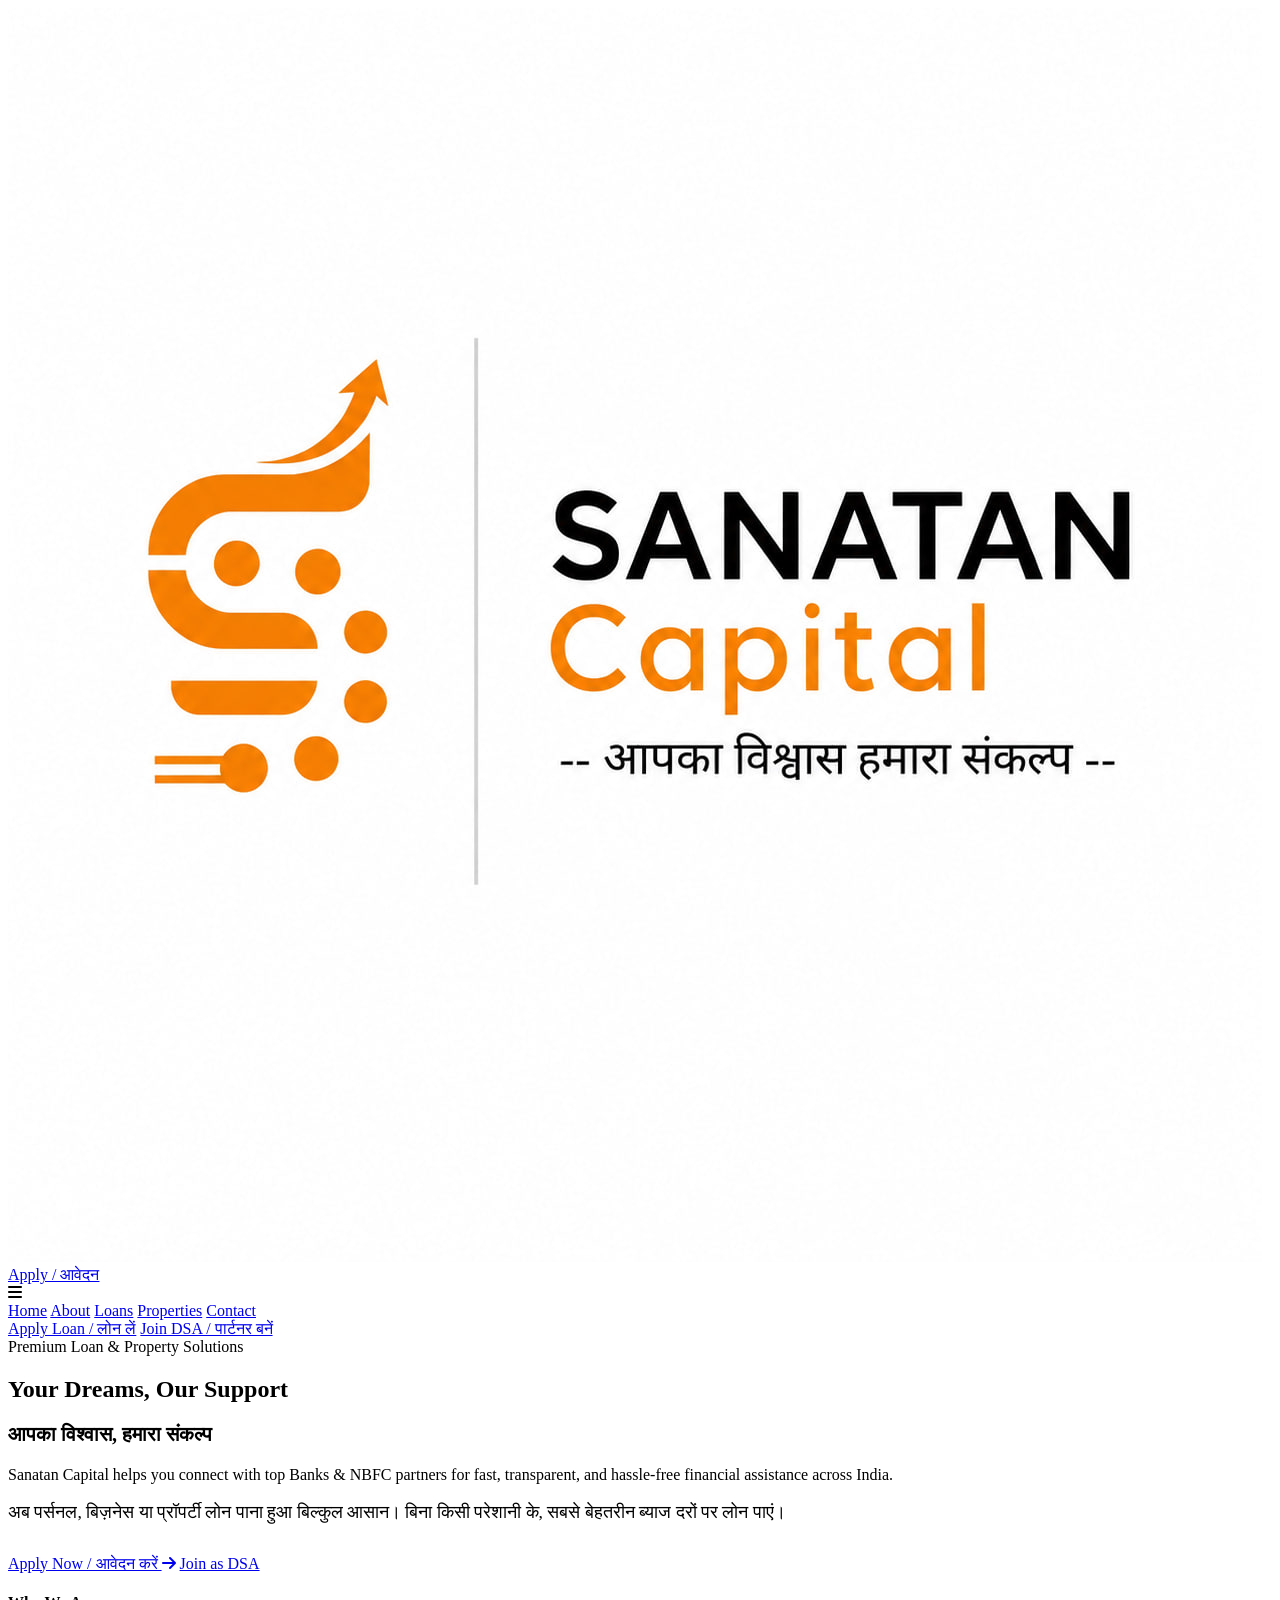
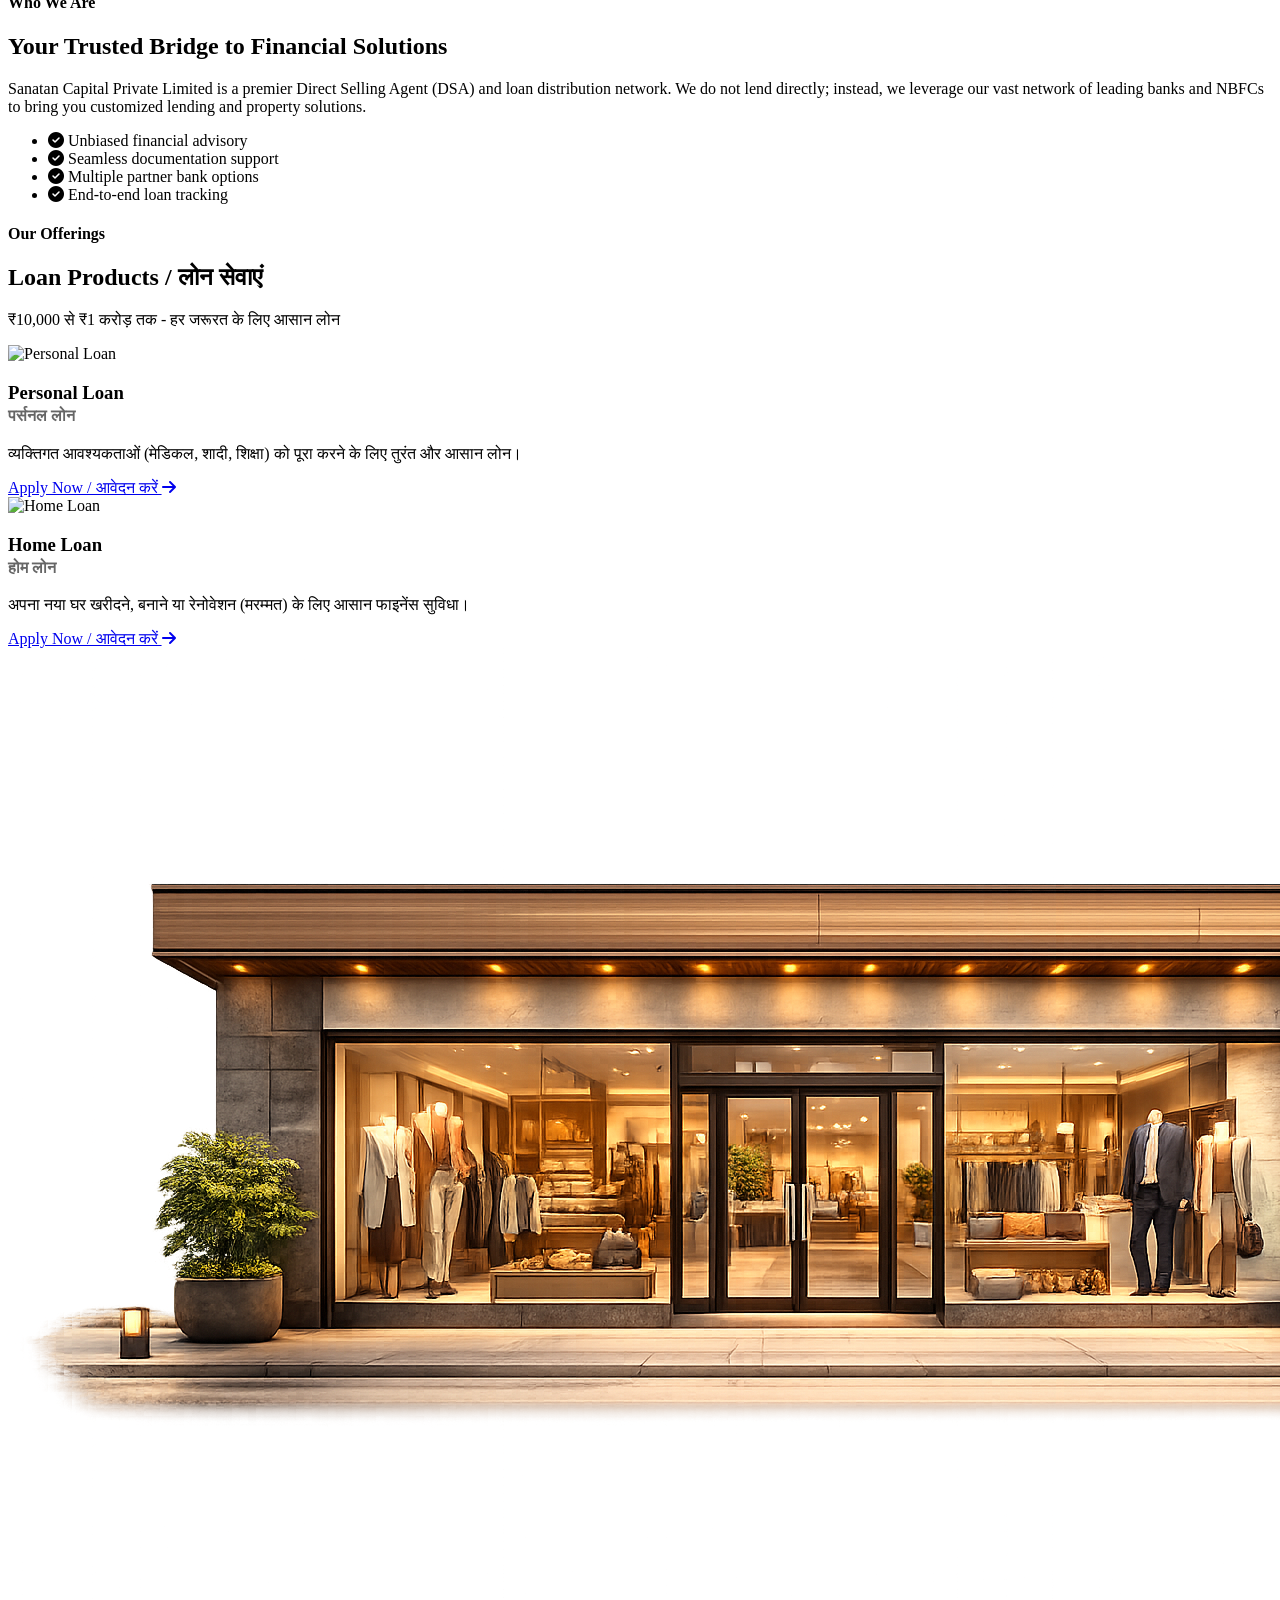
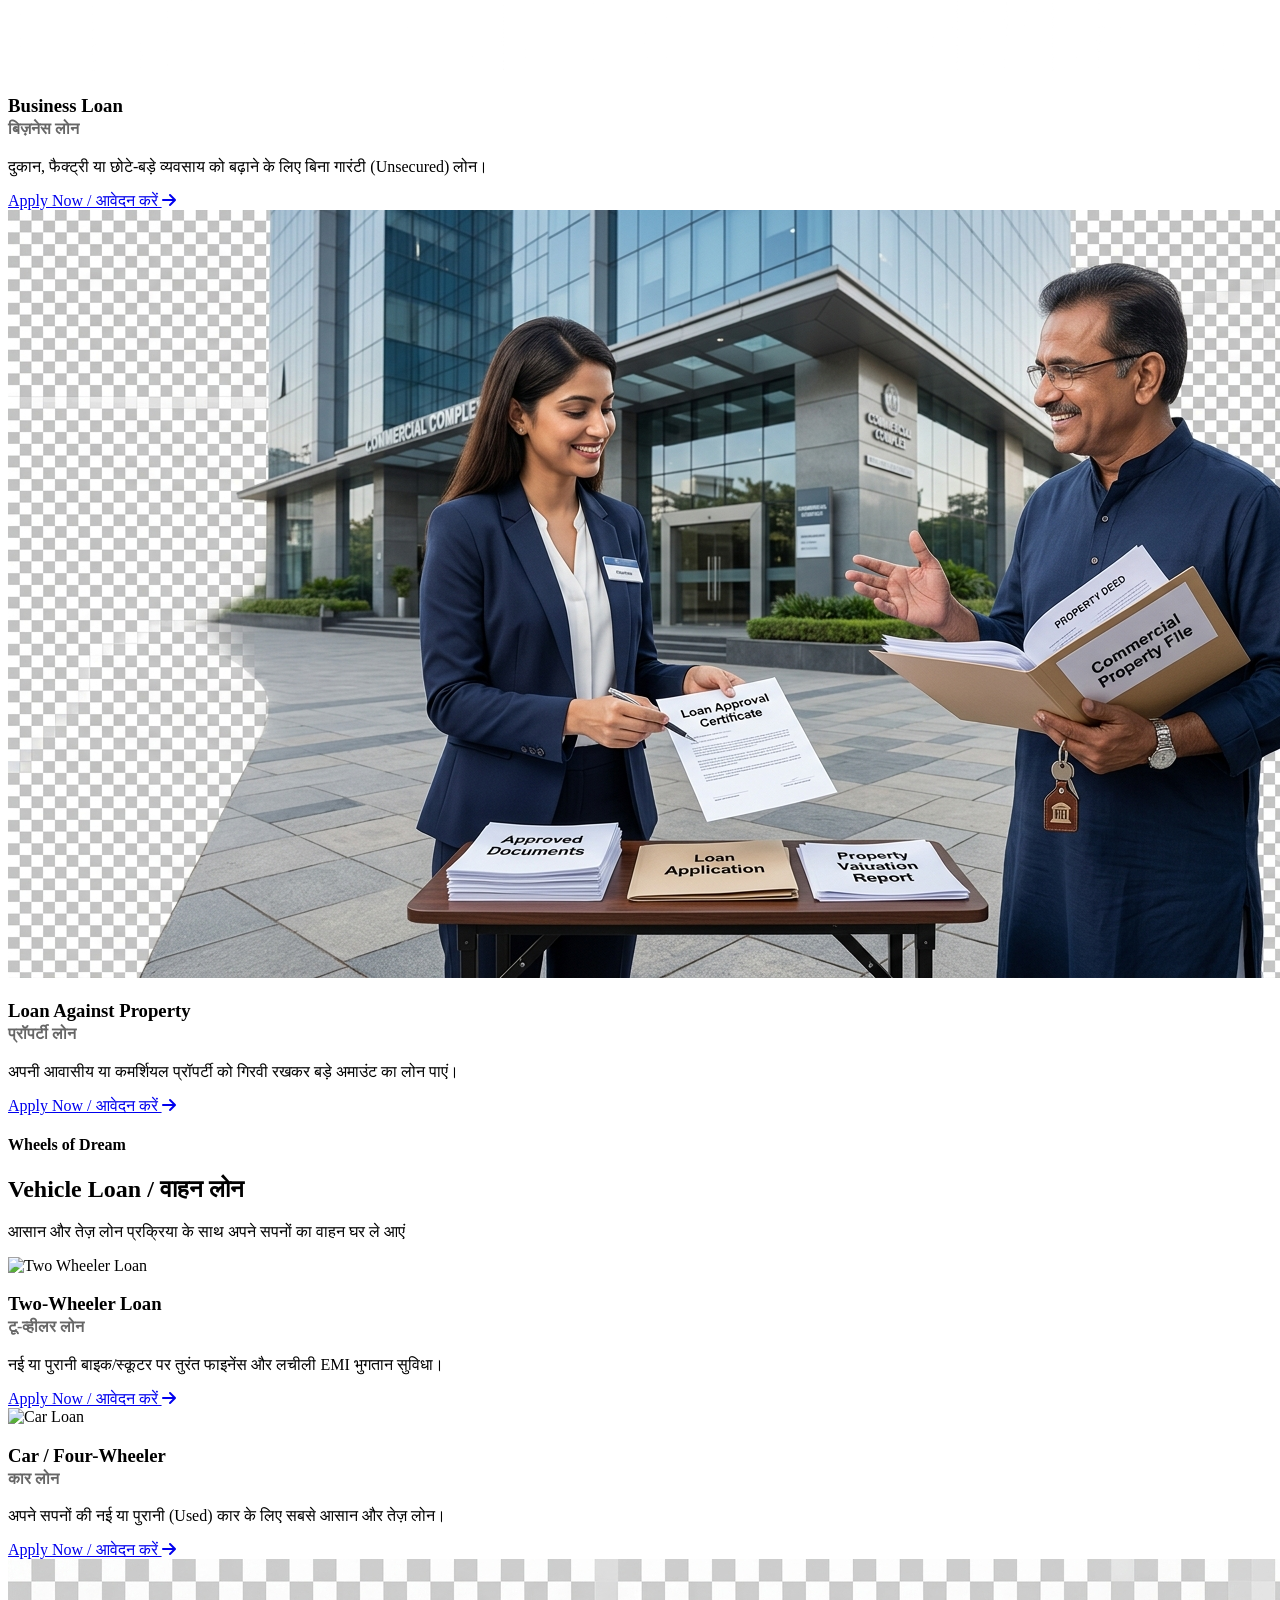
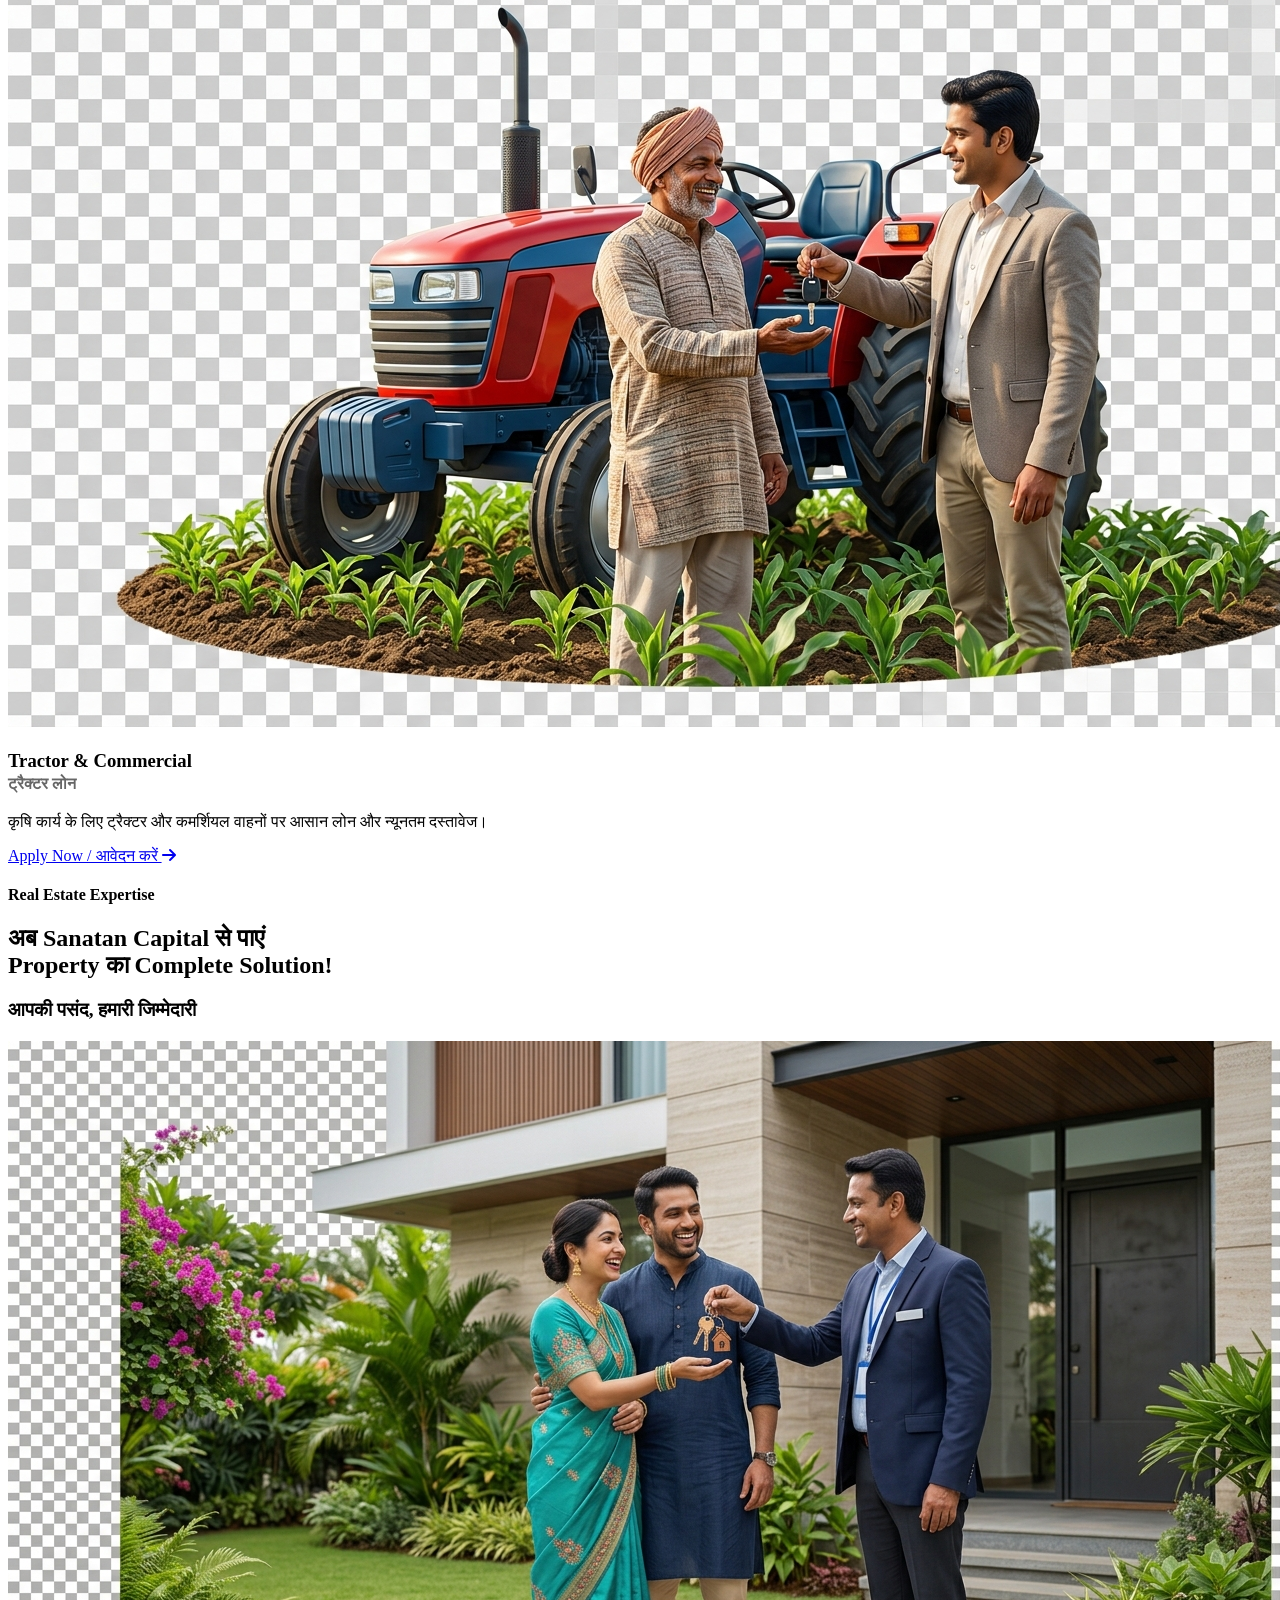
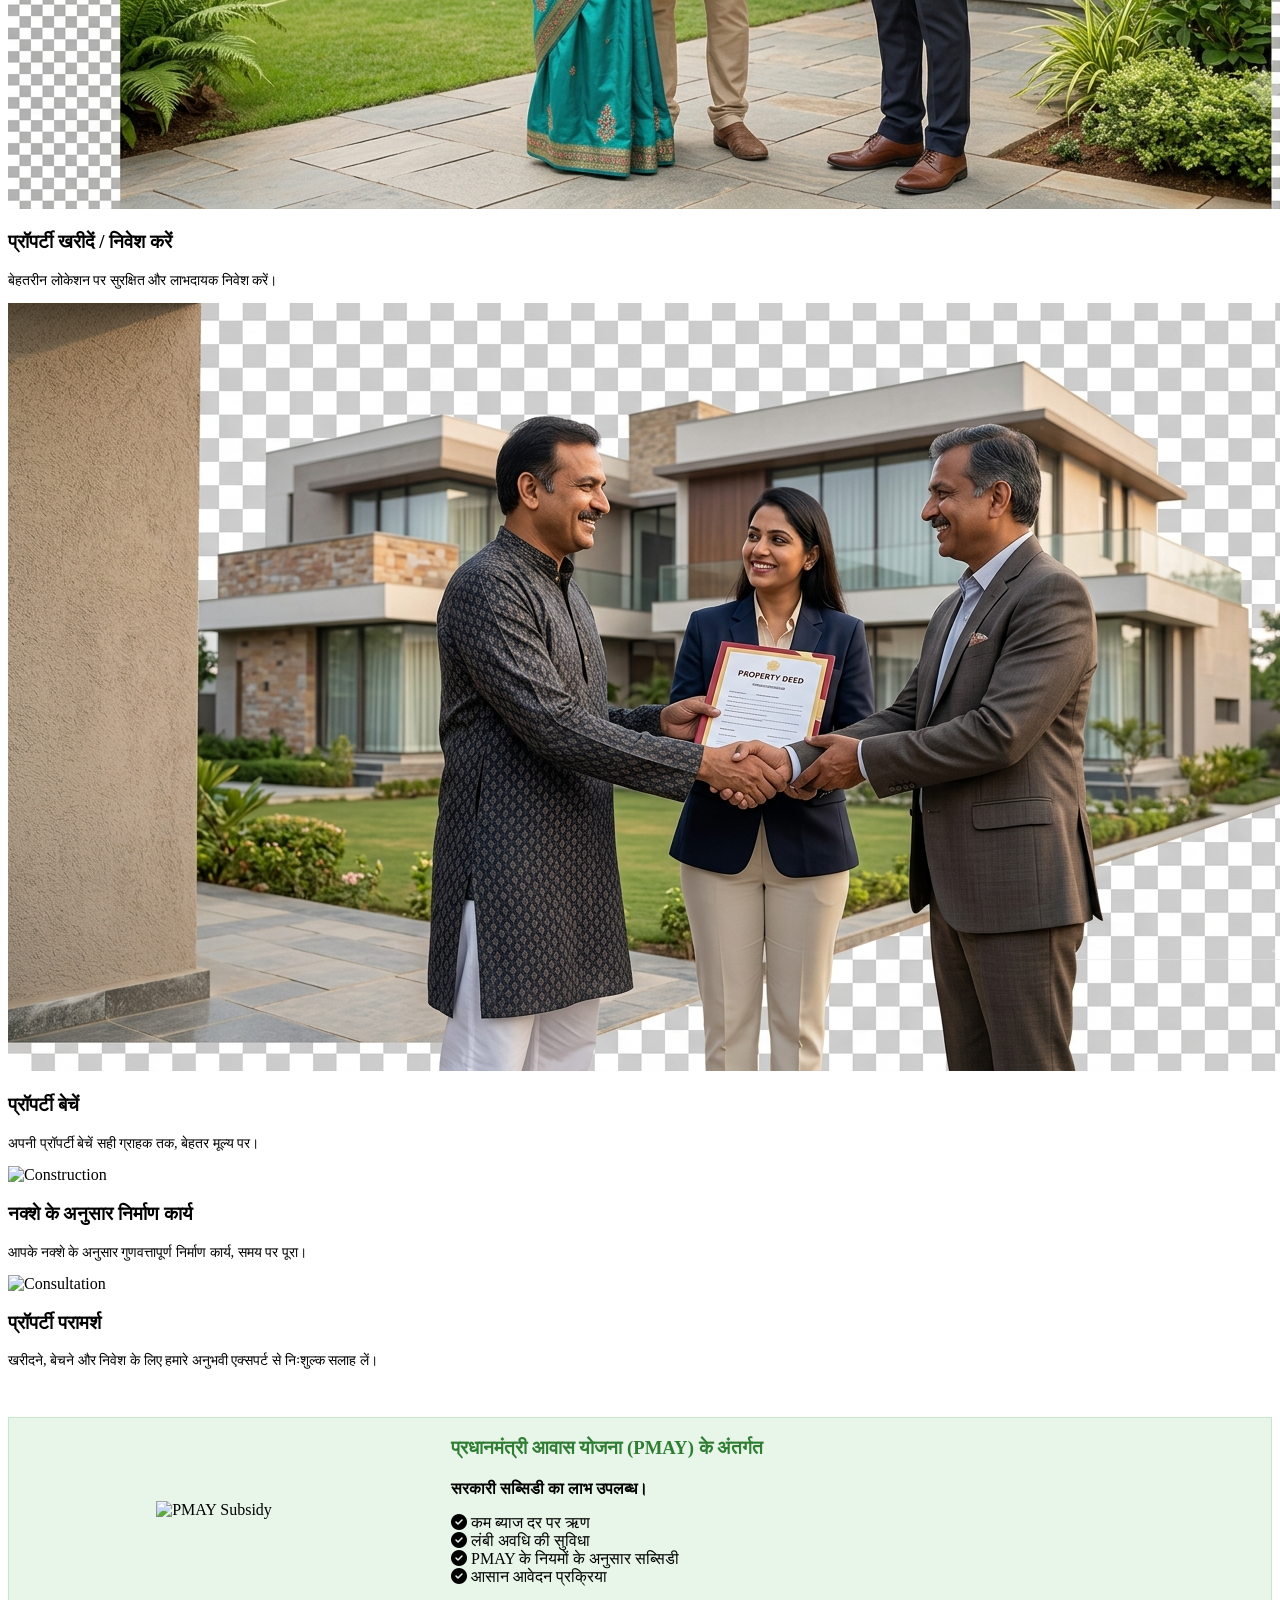
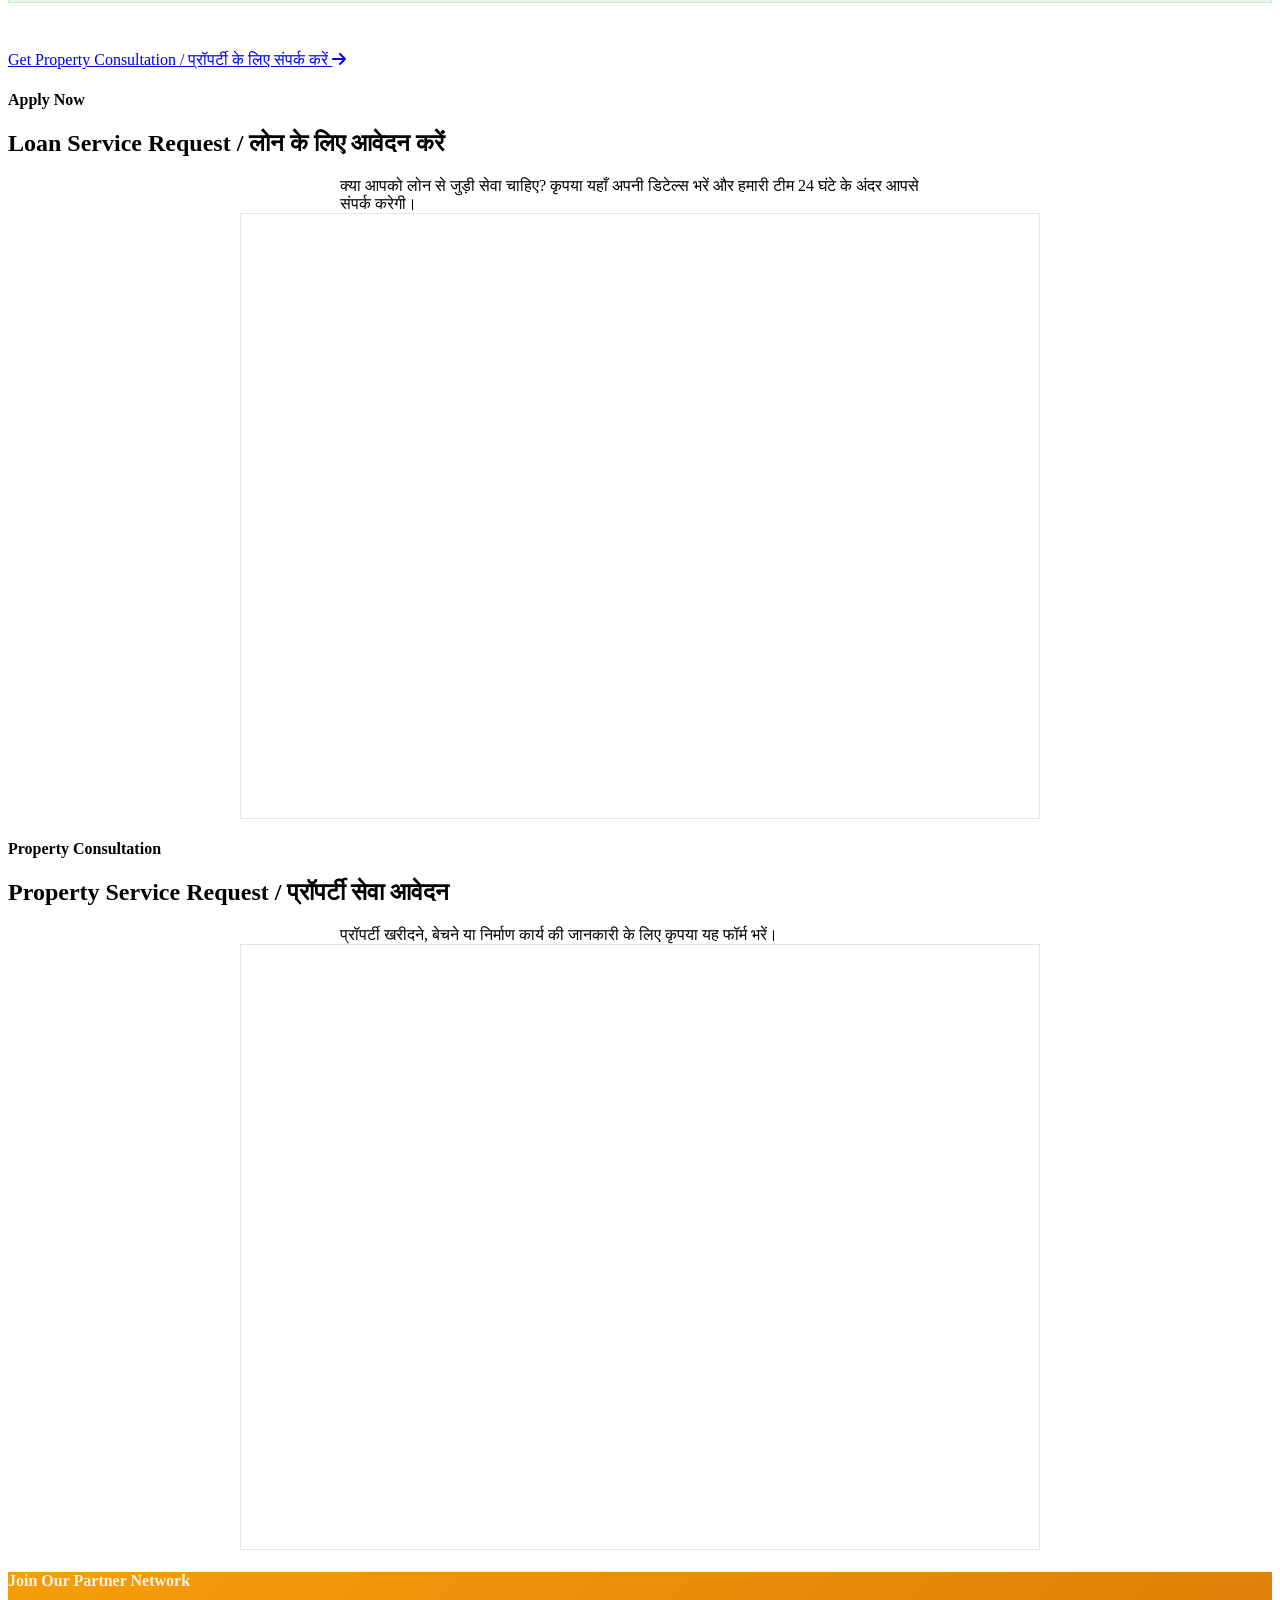
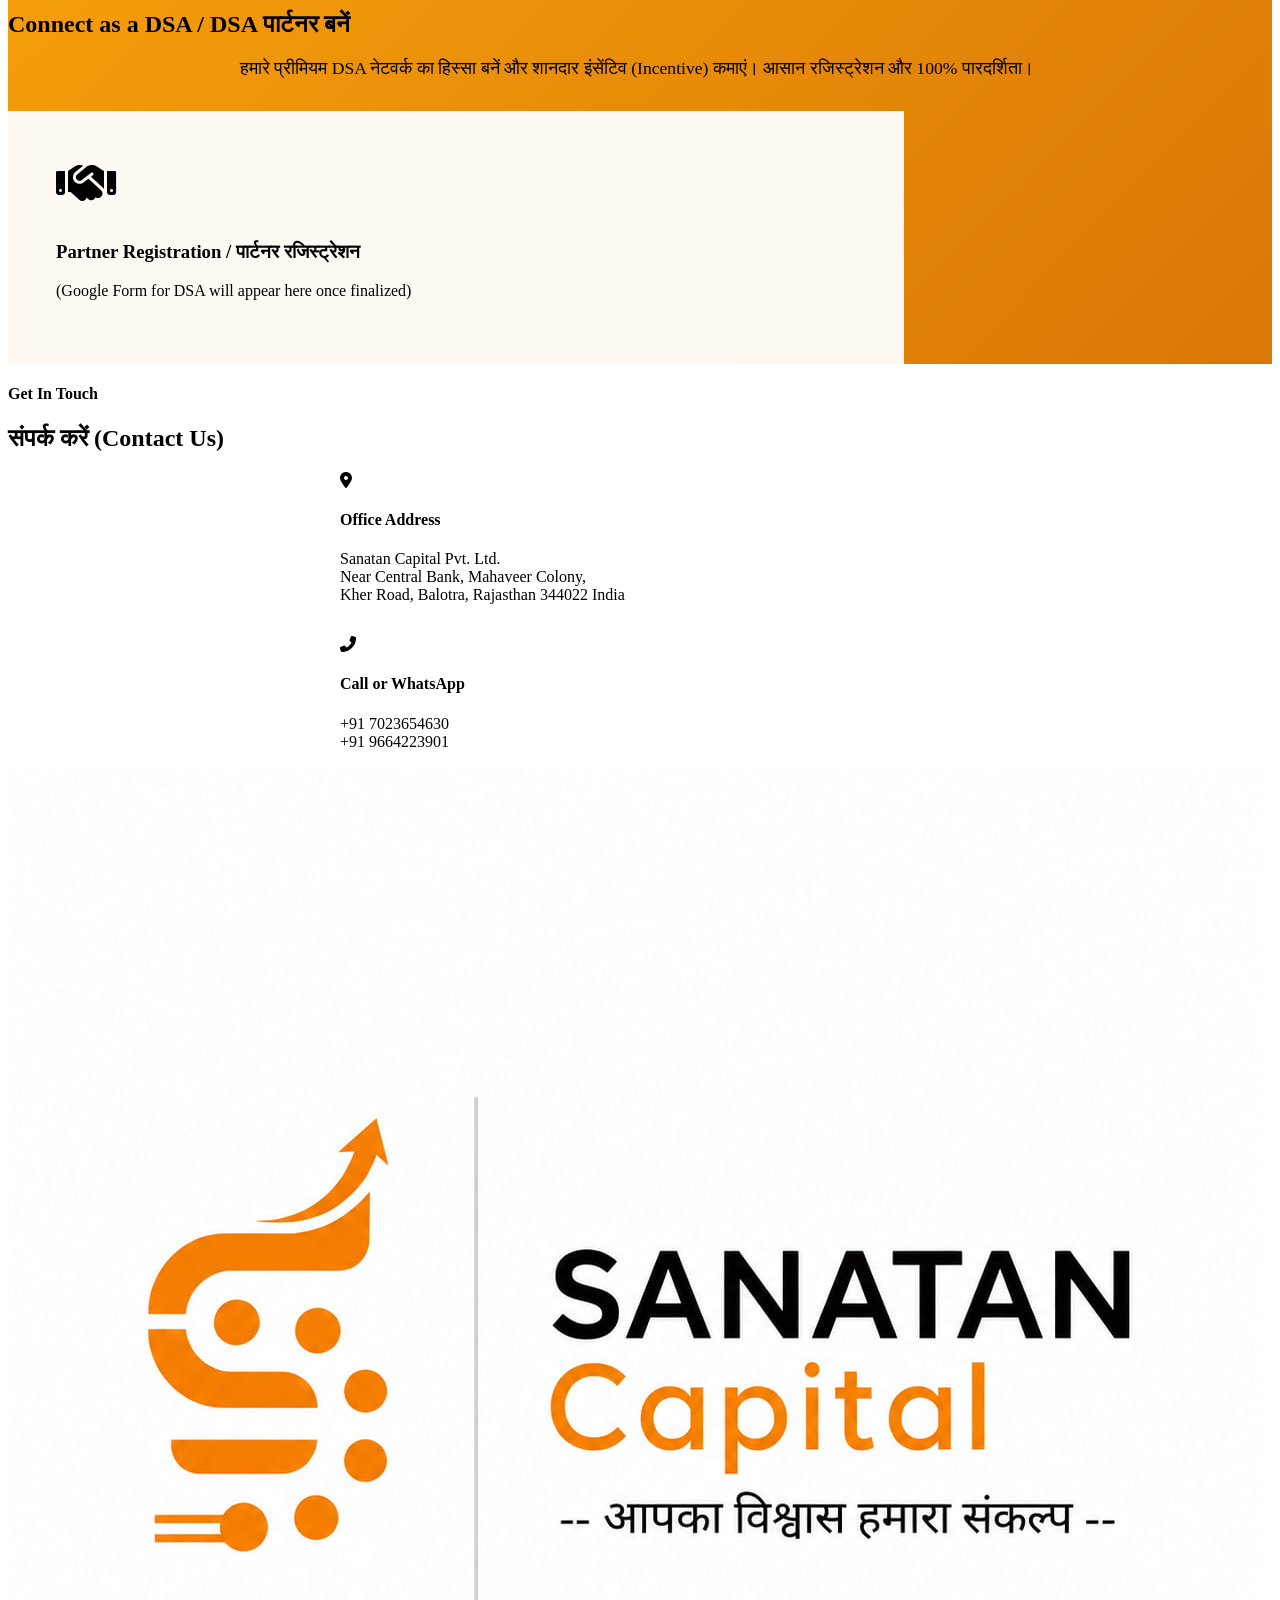
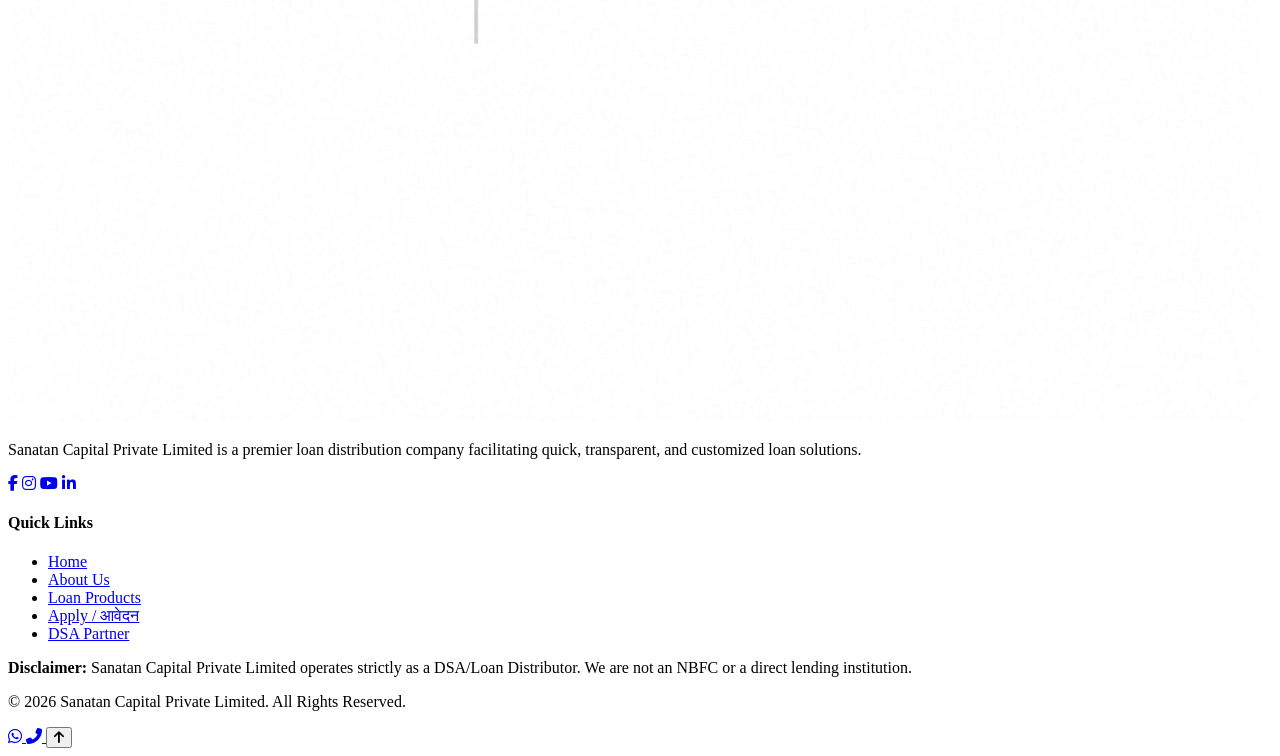
==== commit 95dcfc2c: "Update loan form section styles and background" ====
--- a/index.html
+++ b/index.html
@@ -233,22 +233,23 @@
         </div>
     </section>
 
-    <!-- CHANGED: NEW LOAN ENQUIRY FORM SECTION -->
-    <section id="loan-form-section" class="apply section bg-dark text-white">
+        <!-- CHANGED: LOAN ENQUIRY FORM SECTION (Fixed Background) -->
+    <section id="loan-form-section" class="apply section bg-light text-dark">
         <div class="container apply-container" style="grid-template-columns: 1fr;">
             <div class="apply-text reveal-up text-center mb-4">
                 <h4 class="section-subtitle text-secondary">Apply Now</h4>
-                <h2 class="section-title text-white">Loan Service Request / लोन के लिए आवेदन करें</h2>
+                <h2 class="section-title text-dark">Loan Service Request / लोन के लिए आवेदन करें</h2>
                 <p style="max-width: 600px; margin: 0 auto;">क्या आपको लोन से जुड़ी सेवा चाहिए? कृपया यहाँ अपनी डिटेल्स भरें और हमारी टीम 24 घंटे के अंदर आपसे संपर्क करेगी।</p>
             </div>
             <div class="apply-form-wrapper reveal-up" style="max-width: 800px; margin: 0 auto; width: 100%;">
-                <div class="glass-form" style="padding: 0; overflow: hidden;">
+                <div class="glass-form" style="padding: 0; overflow: hidden; background: var(--bg-white); border: 1px solid rgba(0,0,0,0.1); box-shadow: var(--shadow-xl);">
                     <!-- Embedded Tally Loan Form -->
                     <iframe data-tally-src="https://tally.so/r/ODe5Mk?transparentBackground=1" width="100%" height="600" frameborder="0" marginheight="0" marginwidth="0" title="Loan Enquiry Form"></iframe>
                 </div>
             </div>
         </div>
     </section>
+
 
     <!-- CHANGED: NEW PROPERTY ENQUIRY FORM SECTION -->
     <section id="property-form-section" class="apply section bg-light text-dark">
--- a/style.css
+++ b/style.css
@@ -1,317 +1 @@
-/* =========================================
-   Variables & Reset
-   ========================================= */
-:root {
-    --primary: #0F172A;
-    --primary-light: #1E293B;
-    --secondary: #F59E0B;
-    --secondary-hover: #D97706;
-    --bg-white: #FFFFFF;
-    --bg-light: #F8FAFC;
-    --bg-dark: #0F172A;
-    --text-main: #334155;
-    --text-dark: #0F172A;
-    --text-light: #94A3B8;
-    --text-white: #FFFFFF;
-    
-    --shadow-sm: 0 1px 2px 0 rgb(0 0 0 / 0.05);
-    --shadow-md: 0 4px 6px -1px rgb(0 0 0 / 0.1), 0 2px 4px -2px rgb(0 0 0 / 0.1);
-    --shadow-lg: 0 10px 15px -3px rgb(0 0 0 / 0.1), 0 4px 6px -4px rgb(0 0 0 / 0.1);
-    --shadow-xl: 0 20px 25px -5px rgb(0 0 0 / 0.1), 0 8px 10px -6px rgb(0 0 0 / 0.1);
-    
-    --radius-sm: 0.375rem;
-    --radius-md: 0.5rem;
-    --radius-lg: 1rem;
-    --radius-xl: 1.5rem;
-    --transition: all 0.3s ease-in-out;
-}
 
-* { margin: 0; padding: 0; box-sizing: border-box; }
-html { scroll-behavior: smooth; font-size: 16px; overflow-x: hidden; }
-body { font-family: 'Inter', sans-serif; color: var(--text-main); background-color: var(--bg-white); line-height: 1.6; overflow-x: hidden; padding-bottom: 60px; }
-ul { list-style: none; }
-a { text-decoration: none; color: inherit; }
-img { max-width: 100%; height: auto; object-fit: contain; display: block; }
-
-.container { width: 100%; max-width: 1200px; margin: 0 auto; padding: 0 1.5rem; }
-.section { padding: 4rem 0; }
-.bg-light { background-color: var(--bg-light); }
-.bg-dark { background-color: var(--bg-dark); }
-.bg-primary { background-color: var(--primary); }
-.text-white { color: var(--text-white); }
-.text-primary { color: var(--primary); }
-.text-secondary { color: var(--secondary); }
-.w-100 { width: 100%; }
-.text-center { text-align: center; }
-.mb-2 { margin-bottom: 0.5rem; }
-.mb-4 { margin-bottom: 1.5rem; }
-.mt-2 { margin-top: 0.5rem; }
-.mt-3 { margin-top: 1rem; }
-.mt-4 { margin-top: 1.5rem; }
-.mx-2 { margin-left: 0.5rem; margin-right: 0.5rem; }
-.mx-auto { margin-left: auto; margin-right: auto; }
-
-/* =========================================
-   Typography
-   ========================================= */
-h1, h2, h3, h4, h5, h6 { color: var(--text-dark); font-weight: 700; line-height: 1.2; }
-.bg-dark h1, .bg-dark h2, .bg-dark h3, .bg-dark h4,
-.bg-primary h1, .bg-primary h2, .bg-primary h3, .bg-primary h4 { color: var(--text-white); }
-
-.section-subtitle { color: var(--secondary); text-transform: uppercase; font-size: 0.875rem; letter-spacing: 2px; margin-bottom: 0.5rem; }
-.section-title { font-size: 2.25rem; margin-bottom: 1rem; word-wrap: break-word; }
-
-/* =========================================
-   Buttons
-   ========================================= */
-.btn { display: inline-block; padding: 0.75rem 1.5rem; font-weight: 600; border-radius: var(--radius-md); cursor: pointer; transition: var(--transition); border: 2px solid transparent; text-align: center; }
-.btn-sm { padding: 0.4rem 0.8rem; font-size: 0.85rem; }
-.btn-primary { background-color: var(--primary); color: var(--text-white); }
-.btn-primary:hover { background-color: var(--primary-light); transform: translateY(-2px); box-shadow: var(--shadow-md); }
-.btn-secondary { background-color: var(--secondary); color: var(--text-white); }
-.btn-secondary:hover { background-color: var(--secondary-hover); transform: translateY(-2px); box-shadow: var(--shadow-md); }
-.btn-outline { background-color: transparent; border-color: var(--primary); color: var(--primary); }
-.btn-outline:hover { background-color: var(--primary); color: var(--text-white); }
-
-/* =========================================
-   Header & Navbar
-   ========================================= */
-.header {
-    position: fixed; top: 0; left: 0; width: 100%;
-    background-color: rgba(255, 255, 255, 0.98);
-    box-shadow: var(--shadow-sm);
-    z-index: 1000; transition: var(--transition);
-}
-
-.header.scrolled { box-shadow: var(--shadow-md); }
-
-.navbar { 
-    display: flex; 
-    justify-content: space-between; 
-    align-items: center; 
-    height: 90px; 
-}
-
-/* 🔴 DESKTOP LOGO FIX (FOR ALL SCREENS) 🔴 */
-.logo { 
-    display: flex; 
-    align-items: center; 
-    height: 100%;
-    min-width: 250px; 
-}
-
-.logo img { 
-    height: 75px; 
-    width: auto;
-    object-fit: contain;
-    object-position: left center;
-    transform: scale(2.2); 
-    transform-origin: left center;
-}
-
-/* 🔴 Mobile Desktop Mode / Tablet Fix 🔴 */
-@media (max-width: 1100px) {
-    .logo {
-        min-width: 180px; 
-    }
-    .logo img {
-        transform: scale(1.6); 
-    }
-    .nav-links {
-        gap: 1rem; 
-    }
-}
-
-/* Nav Actions (Button + Hamburger) */
-.nav-actions { display: flex; align-items: center; gap: 1rem; }
-.head-apply-btn { display: none; } 
-
-.nav-links { display: flex; align-items: center; gap: 1.5rem; }
-.nav-links a:not(.btn) { font-weight: 500; color: var(--text-main); transition: var(--transition); position: relative; }
-.nav-links a:not(.btn):hover { color: var(--secondary); }
-.desktop-header-btns { display: flex; gap: 10px; align-items: center; }
-
-.hamburger { display: none; font-size: 1.8rem; cursor: pointer; color: var(--text-dark); }
-
-/* =========================================
-   Hero Section
-   ========================================= */
-.hero { padding-top: 110px; padding-bottom: 4rem; display: flex; align-items: center; background: linear-gradient(135deg, var(--bg-light) 0%, #E2E8F0 100%); overflow: hidden; }
-.hero-container { display: grid; grid-template-columns: 1fr 1fr; gap: 3rem; align-items: center; }
-.badge { display: inline-block; padding: 0.5rem 1rem; background-color: rgba(245, 158, 11, 0.1); color: var(--secondary); font-weight: 600; border-radius: 50px; margin-bottom: 1rem; font-size: 0.875rem; }
-.hero h1 { font-size: 3rem; margin-bottom: 0.5rem; color: var(--primary); }
-.hero p { font-size: 1.125rem; margin-bottom: 2rem; color: var(--text-main); }
-.hero-buttons { display: flex; gap: 1rem; margin-bottom: 2rem; flex-wrap: wrap; }
-.disclaimer { font-size: 0.875rem; color: var(--text-light); background: rgba(255,255,255,0.6); padding: 0.75rem; border-radius: var(--radius-md); border-left: 3px solid var(--secondary); }
-
-/* =========================================
-   Layout Sections General
-   ========================================= */
-.about-container, .process-container, .docs-container, .apply-container, .contact-container, .grid-2-col { display: grid; grid-template-columns: 1fr 1fr; gap: 3rem; align-items: start; }
-
-/* =========================================
-   Products Grid
-   ========================================= */
-.section-header { text-align: center; max-width: 700px; margin: 0 auto 3rem auto; }
-.product-grid { display: grid; grid-template-columns: repeat(auto-fit, minmax(250px, 1fr)); gap: 2rem; }
-
-/* 🔴 3-Card Grid Fix (For Vehicle Loans) 🔴 */
-#vehicle-loans .product-grid {
-    max-width: 1050px; 
-    margin: 0 auto; 
-    justify-content: center;
-}
-
-.card { background: var(--bg-white); padding: 2rem; border-radius: var(--radius-lg); box-shadow: var(--shadow-sm); transition: var(--transition); border: 1px solid rgba(0,0,0,0.05); display: flex; flex-direction: column; height: 100%;}
-.card:hover { box-shadow: var(--shadow-xl); transform: translateY(-5px); }
-
-/* 🔴 ASSET ICONS CUSTOMIZATION (Bigger & Clearer) 🔴 */
-.asset-icon {
-    width: 100%; /* कार्ड की चौड़ाई के हिसाब से खुद को एडजस्ट करेगा */
-    max-width: 250px; /* आइकॉन को 250px तक बड़ा होने देगा */
-    height: 160px; /* ऊँचाई बढ़ा दी गई है ताकि इमेजेस बड़ी दिखें */
-    margin: 0 auto 1.5rem auto; 
-    object-fit: contain; /* इमेज कटेगी नहीं, पूरी दिखेगी */
-    transition: transform 0.3s ease; 
-}
-.card:hover .asset-icon {
-    transform: scale(1.08); /* Hover करने पर हल्का ज़ूम इफ़ेक्ट */
-}
-
-.product-card h3 { margin-bottom: 1rem; font-size: 1.25rem; line-height: 1.3; }
-
-/* =========================================
-   Forms 
-   ========================================= */
-.glass-form { background: rgba(255, 255, 255, 0.1); backdrop-filter: blur(15px); padding: 3rem; border-radius: var(--radius-xl); border: 1px solid rgba(255, 255, 255, 0.2); box-shadow: 0 25px 50px -12px rgba(0, 0, 0, 0.5); }
-
-/* =========================================
-   Contact & Map
-   ========================================= */
-.info-card { display: flex; align-items: flex-start; gap: 1.5rem; margin-bottom: 1.5rem; padding: 1.5rem; background: var(--bg-white); border-radius: var(--radius-md); box-shadow: var(--shadow-sm); height: auto; }
-.info-card i { font-size: 2rem; color: var(--secondary); min-width: 35px; }
-
-/* =========================================
-   Footer
-   ========================================= */
-.footer { background-color: var(--primary); color: var(--text-white); padding-top: 4rem; }
-.footer-grid { display: grid; grid-template-columns: 2fr 1fr 1fr; gap: 2rem; margin-bottom: 3rem; }
-.footer-logo { height: 60px; margin-bottom: 1.5rem; filter: brightness(0) invert(1); }
-.social-links a { display: inline-flex; align-items: center; justify-content: center; width: 40px; height: 40px; background-color: rgba(255,255,255,0.1); border-radius: 50%; margin-right: 0.5rem; transition: var(--transition); }
-.social-links a:hover { background-color: var(--secondary); transform: translateY(-3px); }
-.footer-links h4 { margin-bottom: 1.5rem; font-size: 1.25rem; }
-.footer-links ul li { margin-bottom: 0.75rem; }
-.footer-links ul li a { color: var(--text-light); }
-.footer-bottom { border-top: 1px solid rgba(255,255,255,0.1); padding: 1.5rem 0; text-align: center; font-size: 0.875rem; color: var(--text-light); }
-
-/* =========================================
-   Floating Buttons 
-   ========================================= */
-.float-btn { position: fixed; width: 50px; height: 50px; box-shadow: 0 5px 15px rgba(0,0,0,0.2); border-radius: 50%; display: flex; align-items: center; justify-content: center; font-size: 1.5rem; color: white; z-index: 999; transition: var(--transition); border: none; cursor: pointer;}
-.float-whatsapp { bottom: 20px; left: 20px; background-color: #25D366; }
-.float-call { bottom: 85px; left: 20px; background-color: var(--primary); }
-.float-top { bottom: 20px; right: 20px; background-color: var(--secondary); opacity: 0; pointer-events: none; transform: translateY(20px); }
-.float-top.show { opacity: 1; pointer-events: auto; transform: translateY(0); }
-.float-btn:hover { transform: scale(1.1); }
-
-/* Scroll Animations */
-.reveal-up { opacity: 0; transform: translateY(30px); transition: all 0.6s ease-out; }
-.reveal-left { opacity: 0; transform: translateX(-30px); transition: all 0.6s ease-out; }
-.reveal-right { opacity: 0; transform: translateX(30px); transition: all 0.6s ease-out; }
-.active.reveal-up, .active.reveal-left, .active.reveal-right { opacity: 1; transform: translate(0); }
-
-/* =========================================
-   RESPONSIVE DESIGN (MOBILE HEADER FIXES)
-   ========================================= */
-@media (max-width: 992px) {
-    .hero-container, .about-container, .process-container, 
-    .docs-container, .apply-container, .contact-container, 
-    .tools-grid, .grid-2-col {
-        grid-template-columns: 1fr !important;
-        gap: 2.5rem;
-    }
-    .hero { padding-top: 110px; text-align: center; }
-    .hero-buttons { justify-content: center; }
-    .hero-image { grid-row: 1; }
-}
-
-@media (max-width: 768px) {
-    .navbar { 
-        height: 85px; 
-        padding: 0 10px;
-        display: flex;
-        flex-wrap: nowrap;
-        justify-content: space-between;
-    } 
-    
-    .logo {
-        width: 65%; 
-        height: 100%;
-        display: flex;
-        align-items: center;
-        overflow: hidden; 
-    }
-    
-    .logo img { 
-        width: 100%; 
-        height: 100%; 
-        object-fit: contain;
-        object-position: left center;
-        transform: scale(1.8); 
-        transform-origin: left center;
-        max-width: none; 
-    } 
-    
-    .nav-actions { 
-        display: flex; 
-        align-items: center; 
-        gap: 10px; 
-        z-index: 10;
-    }
-    
-    .head-apply-btn { 
-        display: inline-block; 
-        background-color: var(--secondary); 
-        color: white;
-        border: none;
-        font-size: 0.8rem; 
-        padding: 0.4rem 0.8rem; 
-        border-radius: 4px;
-        white-space: nowrap;
-    }
-    
-    .desktop-header-btns { display: none; } 
-    
-    .hamburger { 
-        display: block; 
-        color: var(--primary); 
-        font-size: 1.5rem;
-        margin: 0;
-    }
-    
-    .nav-links {
-        position: fixed; top: 85px; left: -100%; width: 100%; height: calc(100vh - 85px);
-        background: rgba(255, 255, 255, 0.98); flex-direction: column; justify-content: flex-start;
-        padding-top: 2rem; box-shadow: 10px 0 25px rgba(0,0,0,0.1); transition: left 0.4s ease; overflow-y: auto;
-    }
-    .nav-links.active { left: 0; }
-    .nav-links a:not(.btn) { padding: 1rem 2rem; width: 100%; border-bottom: 1px solid rgba(0,0,0,0.05); }
-    
-    .hero h1 { font-size: 2rem; }
-    .section-title { font-size: 1.8rem; }
-    .glass-form { padding: 1.5rem; border-radius: var(--radius-lg); }
-    .footer-grid { grid-template-columns: 1fr; gap: 1.5rem; }
-
-   /* 🔴 Mobile पर आइकॉन का साइज़ 🔴 */
-    .asset-icon {
-        max-width: 200px; /* मोबाइल पर भी इमेजेस काफी बड़ी दिखेंगी */
-        height: 130px;
-    }
-
-@media (max-width: 480px) {
-    .logo { width: 60%; } 
-    .logo img { transform: scale(1.9); } 
-    .hero-buttons { flex-direction: column; width: 100%; }
-    .hero-buttons .btn { width: 100%; margin: 0.5rem 0; }
-    .info-card { flex-direction: column; text-align: center; align-items: center; }
-}
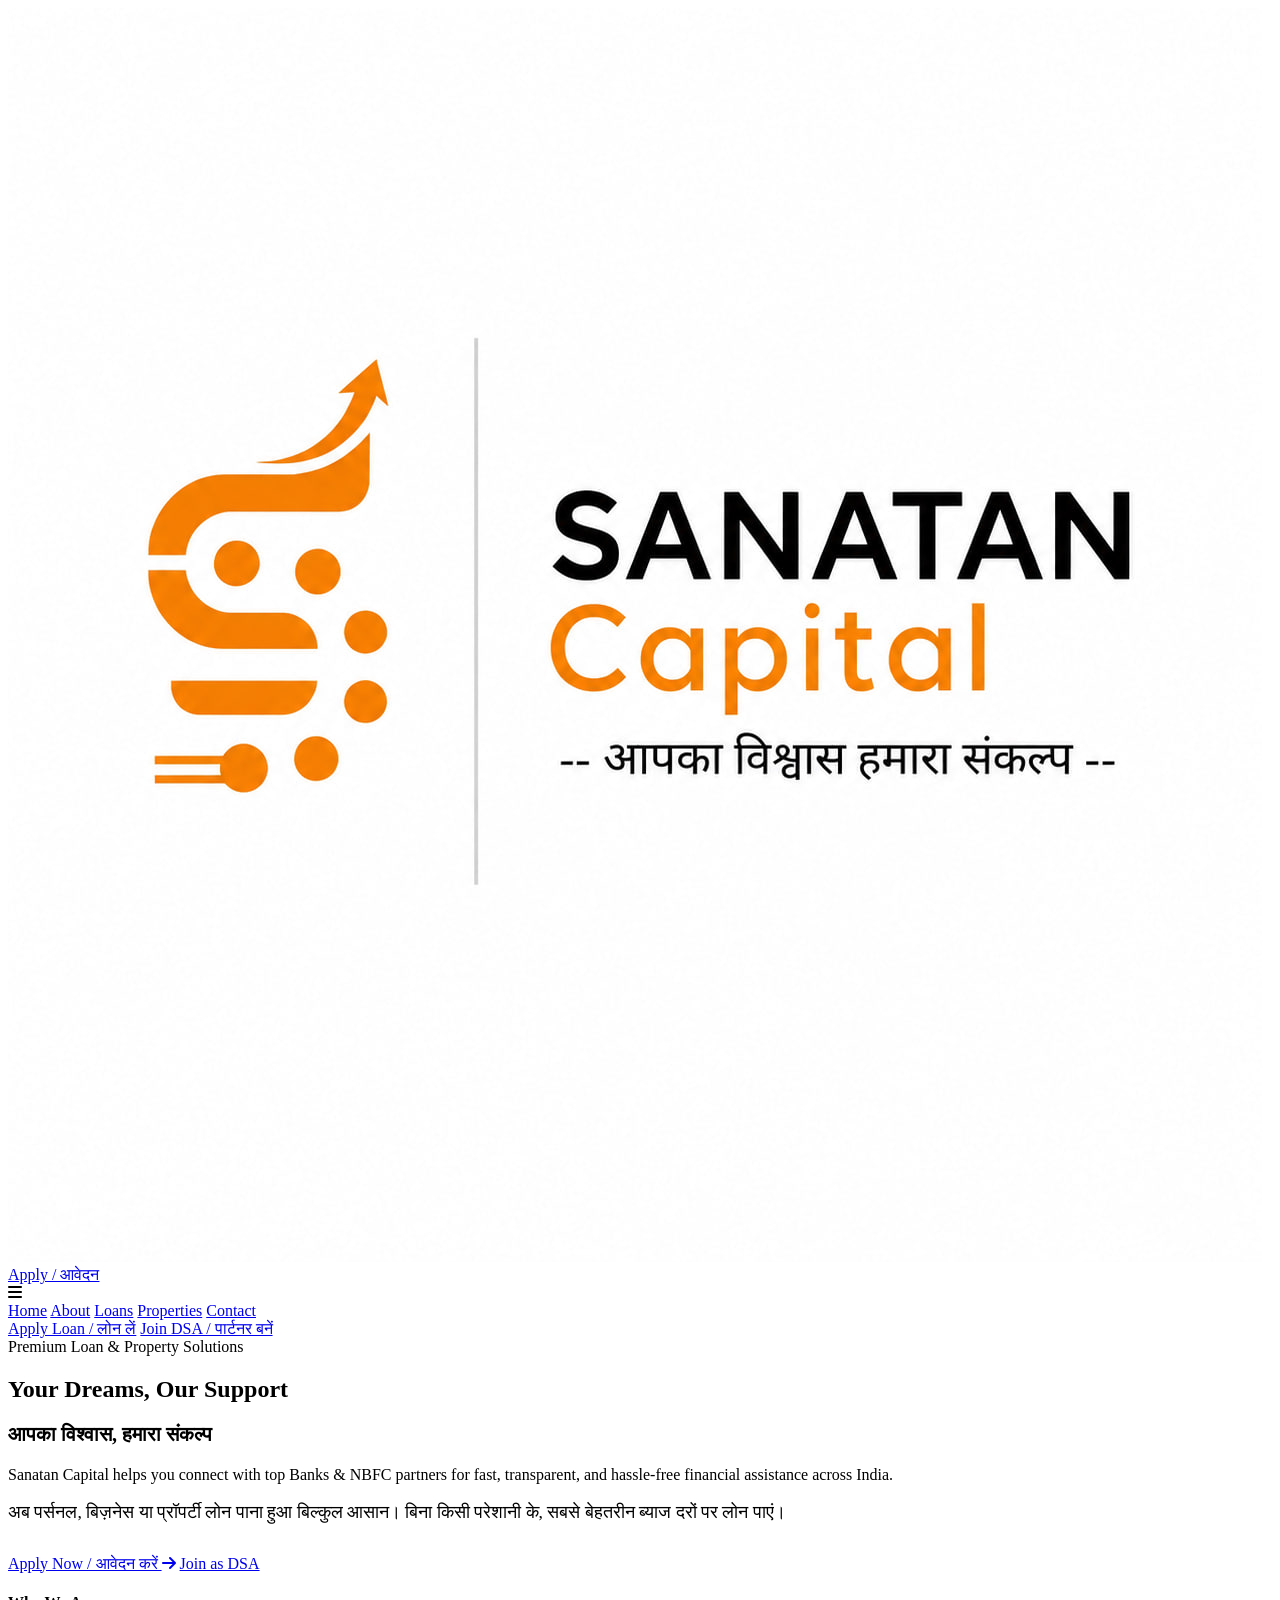
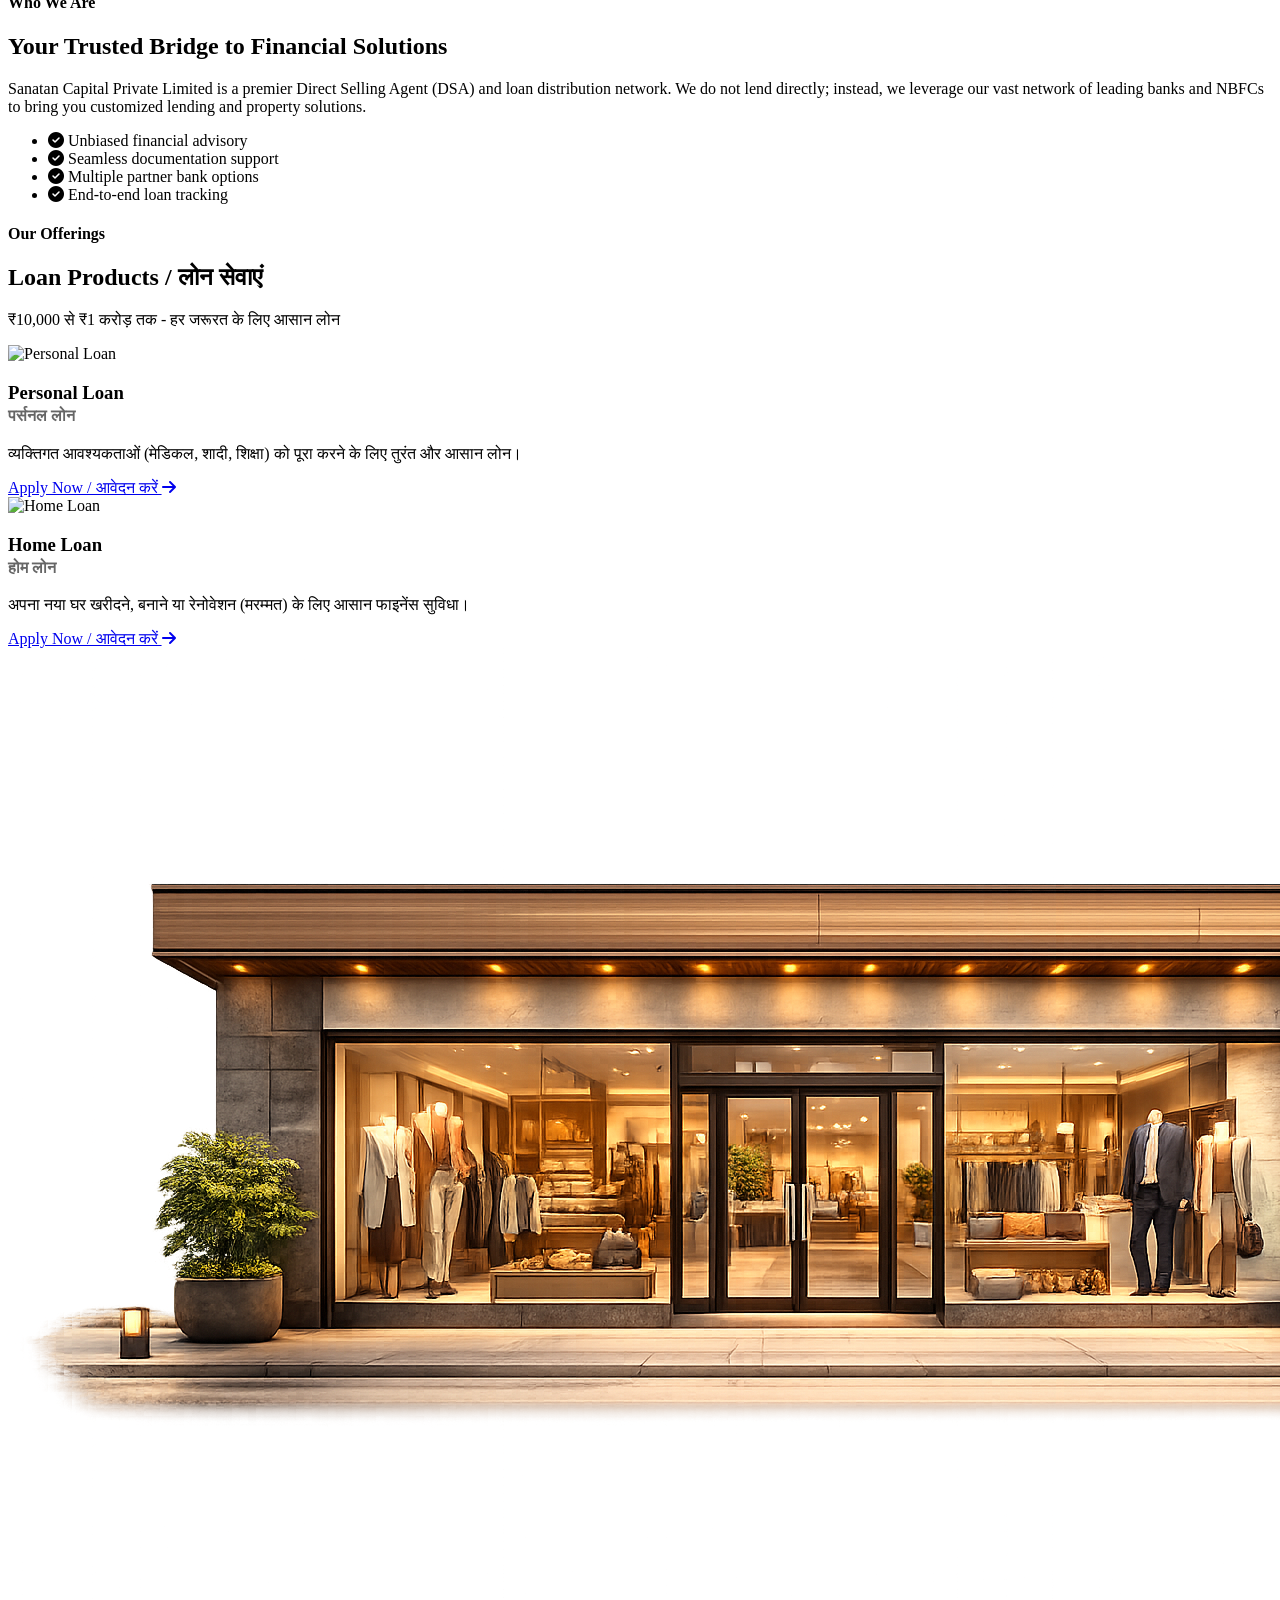
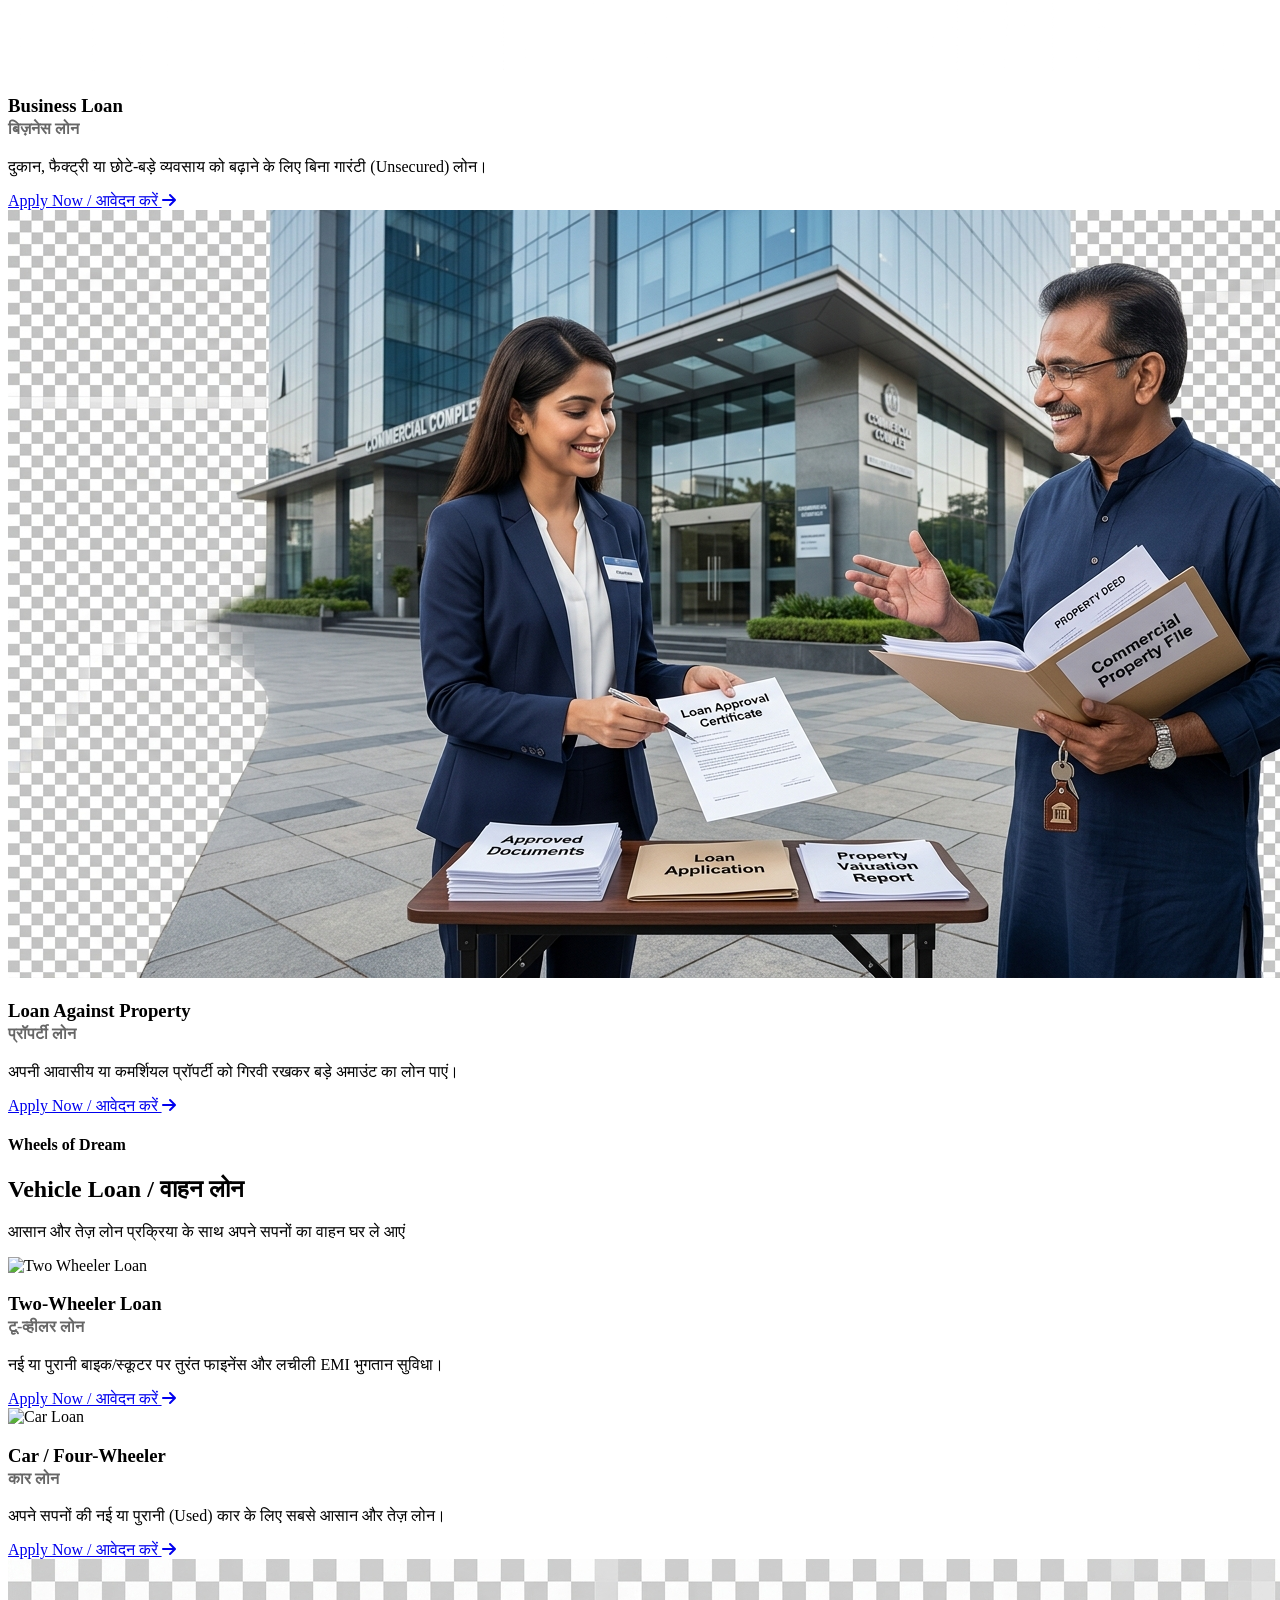
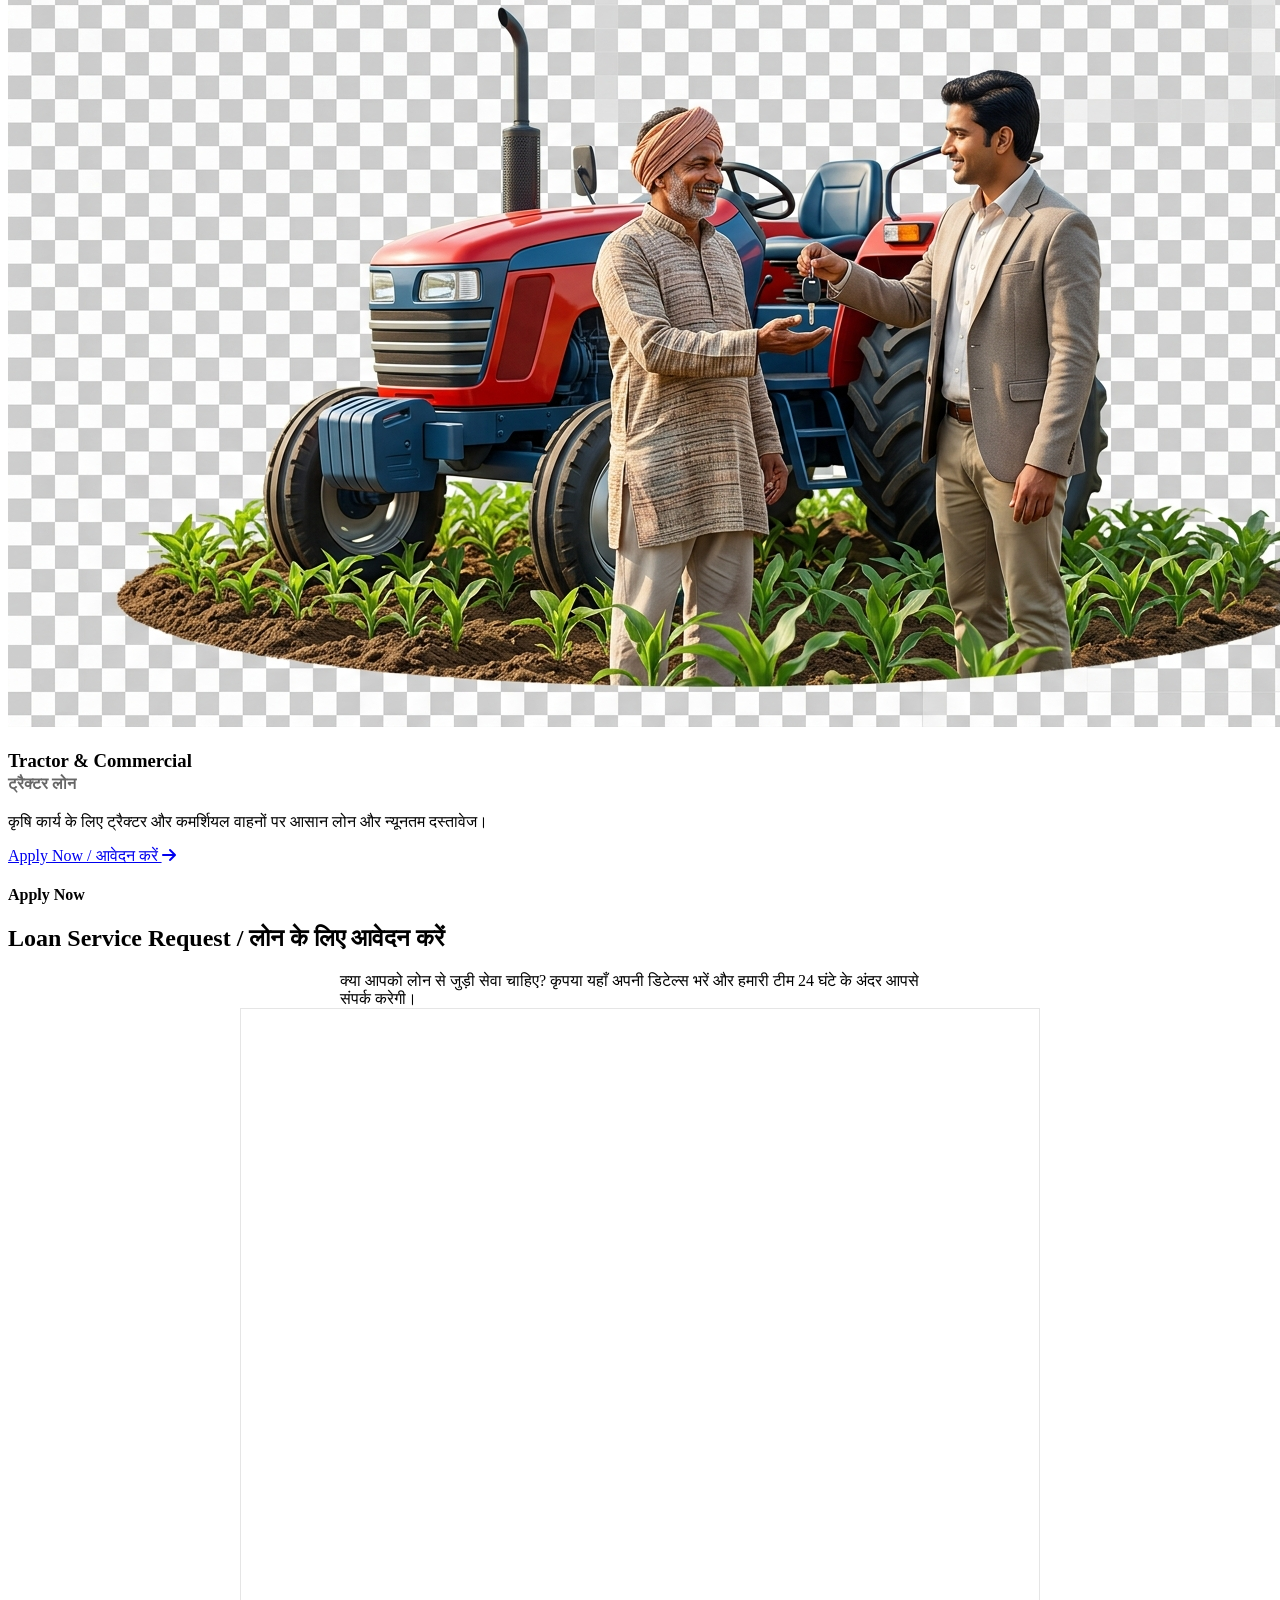
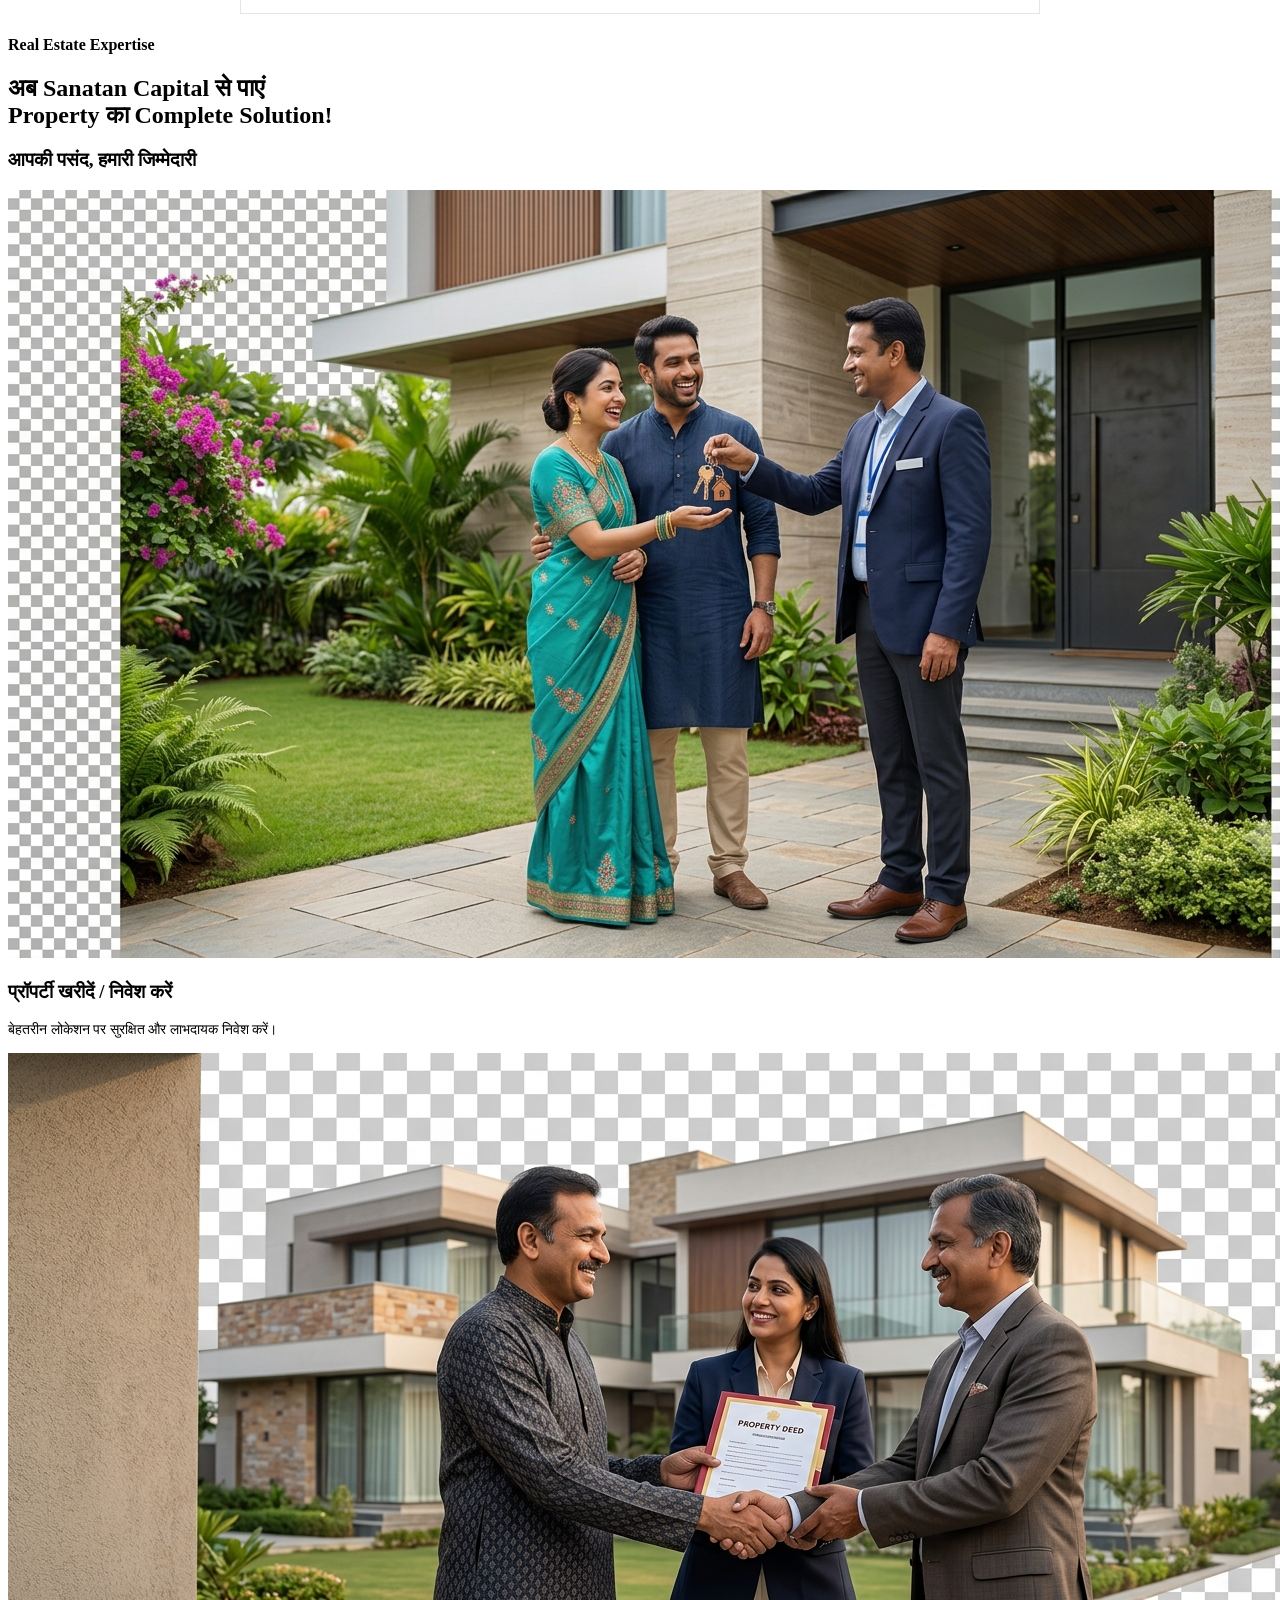
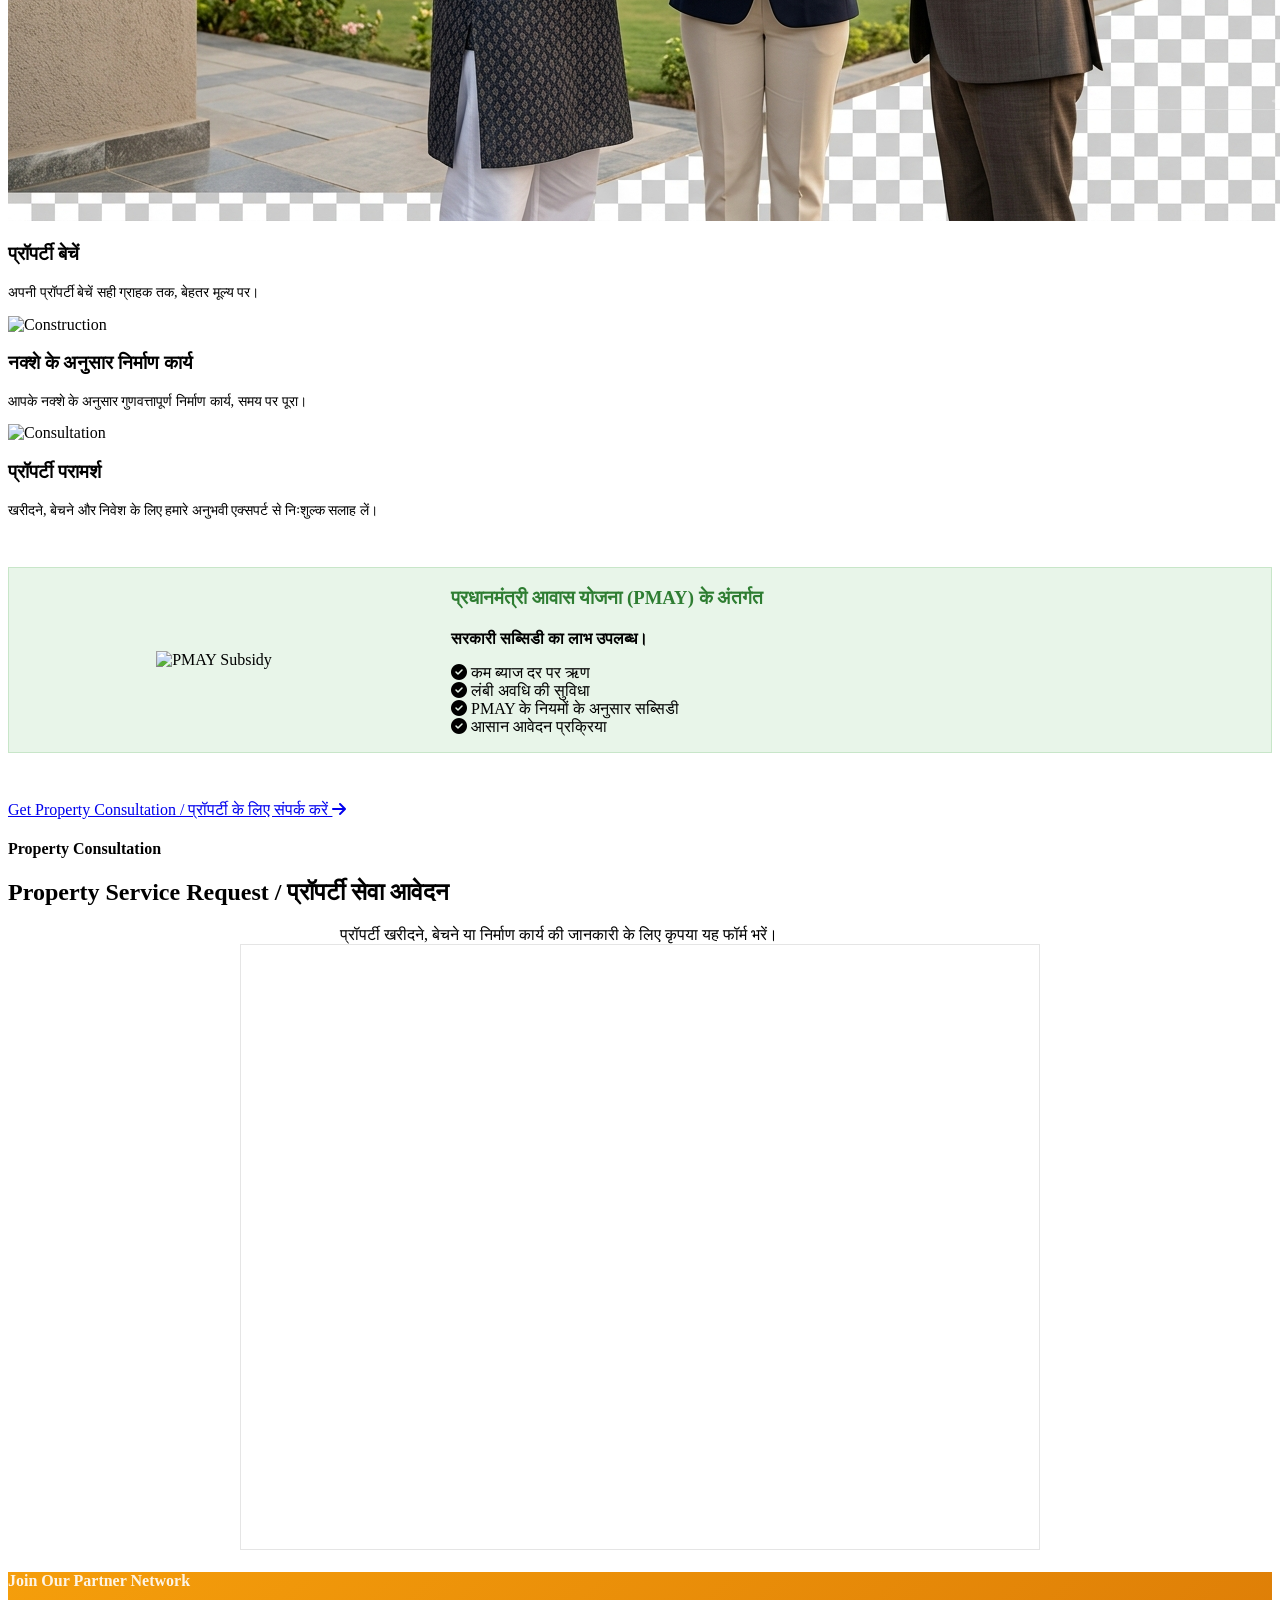
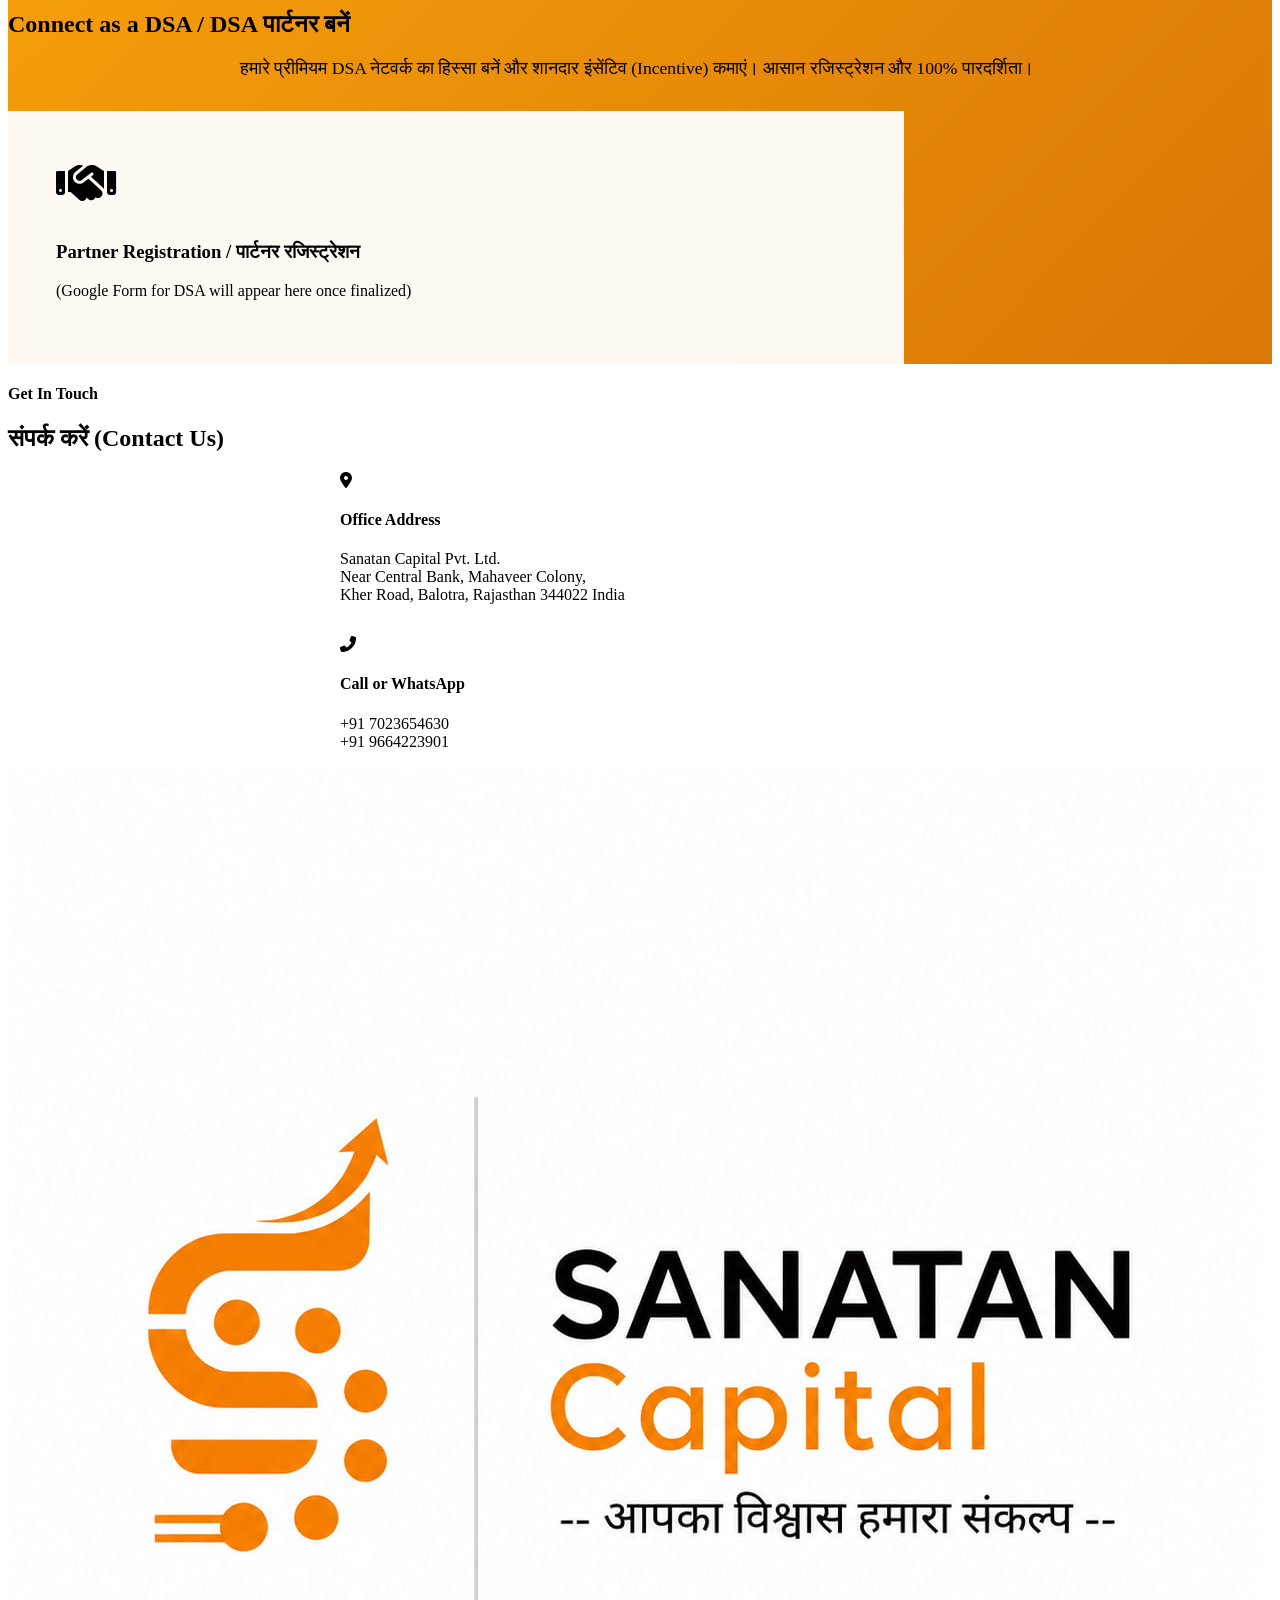
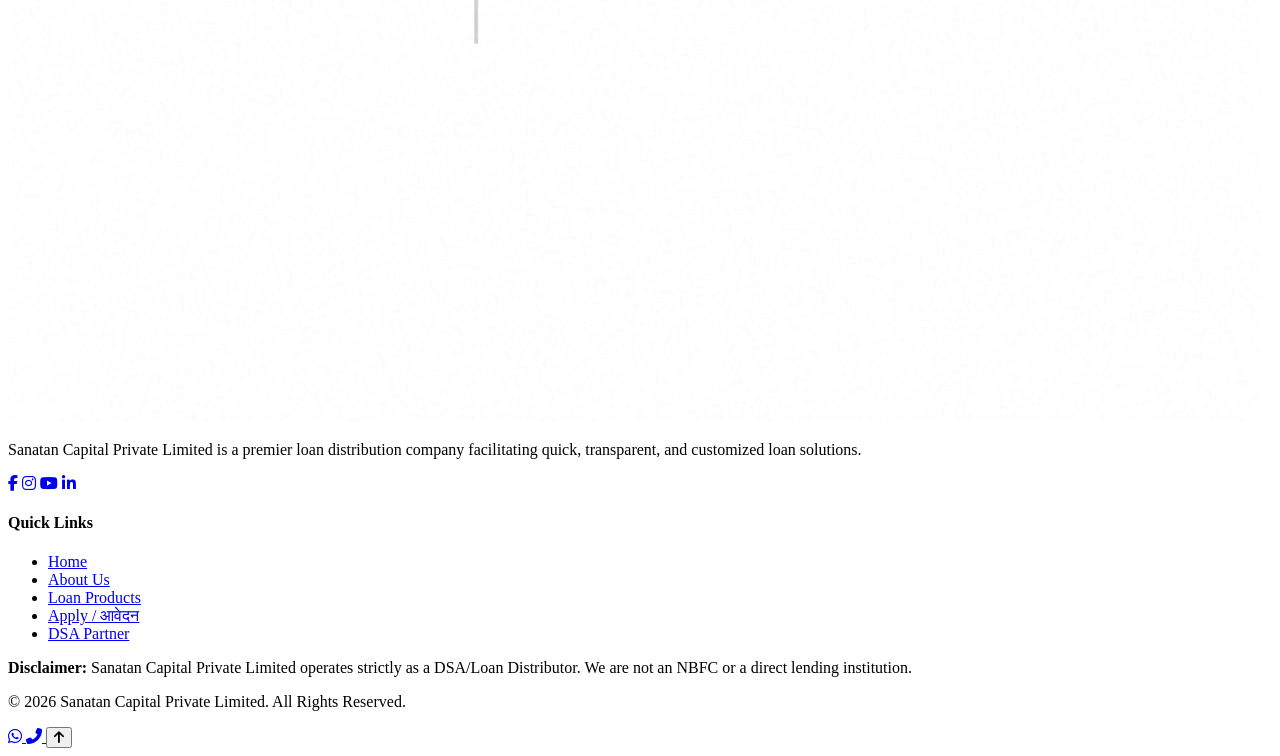
==== commit be062db9: "Add loan enquiry form section with watermark concealment" ====
--- a/index.html
+++ b/index.html
@@ -173,6 +173,28 @@
         </div>
     </section>
 
+    
+        <!-- CHANGED: LOAN ENQUIRY FORM SECTION (Watermark Hidden) -->
+    <section id="loan-form-section" class="apply section bg-light text-dark">
+        <div class="container apply-container" style="grid-template-columns: 1fr;">
+            <div class="apply-text reveal-up text-center mb-4">
+                <h4 class="section-subtitle text-secondary">Apply Now</h4>
+                <h2 class="section-title text-dark">Loan Service Request / लोन के लिए आवेदन करें</h2>
+                <p style="max-width: 600px; margin: 0 auto;">क्या आपको लोन से जुड़ी सेवा चाहिए? कृपया यहाँ अपनी डिटेल्स भरें और हमारी टीम 24 घंटे के अंदर आपसे संपर्क करेगी।</p>
+            </div>
+            <div class="apply-form-wrapper reveal-up" style="max-width: 800px; margin: 0 auto; width: 100%;">
+                <!-- JUGAAAD: Added position: relative to the container -->
+                <div class="glass-form" style="position: relative; padding: 0; overflow: hidden; background: var(--bg-white); border: 1px solid rgba(0,0,0,0.1); box-shadow: var(--shadow-xl);">
+                    <!-- Embedded Tally Loan Form -->
+                    <iframe data-tally-src="https://tally.so/r/ODe5Mk?transparentBackground=1" width="100%" height="600" frameborder="0" marginheight="0" marginwidth="0" title="Loan Enquiry Form"></iframe>
+                    
+                    <!-- JUGAAAD: White overlay box to hide the watermark -->
+                    <div style="position: absolute; bottom: 0; left: 0; width: 100%; height: 42px; background: #ffffff; z-index: 10;"></div>
+                </div>
+            </div>
+        </div>
+    </section>
+
     <!-- Property Solutions Section -->
     <section id="property-solutions" class="section">
         <div class="container">
@@ -233,25 +255,9 @@
         </div>
     </section>
 
-        <!-- CHANGED: LOAN ENQUIRY FORM SECTION (Fixed Background) -->
-    <section id="loan-form-section" class="apply section bg-light text-dark">
-        <div class="container apply-container" style="grid-template-columns: 1fr;">
-            <div class="apply-text reveal-up text-center mb-4">
-                <h4 class="section-subtitle text-secondary">Apply Now</h4>
-                <h2 class="section-title text-dark">Loan Service Request / लोन के लिए आवेदन करें</h2>
-                <p style="max-width: 600px; margin: 0 auto;">क्या आपको लोन से जुड़ी सेवा चाहिए? कृपया यहाँ अपनी डिटेल्स भरें और हमारी टीम 24 घंटे के अंदर आपसे संपर्क करेगी।</p>
-            </div>
-            <div class="apply-form-wrapper reveal-up" style="max-width: 800px; margin: 0 auto; width: 100%;">
-                <div class="glass-form" style="padding: 0; overflow: hidden; background: var(--bg-white); border: 1px solid rgba(0,0,0,0.1); box-shadow: var(--shadow-xl);">
-                    <!-- Embedded Tally Loan Form -->
-                    <iframe data-tally-src="https://tally.so/r/ODe5Mk?transparentBackground=1" width="100%" height="600" frameborder="0" marginheight="0" marginwidth="0" title="Loan Enquiry Form"></iframe>
-                </div>
-            </div>
-        </div>
-    </section>
-
-
-    <!-- CHANGED: NEW PROPERTY ENQUIRY FORM SECTION -->
+
+
+       <!-- CHANGED: PROPERTY ENQUIRY FORM SECTION (Watermark Hidden) -->
     <section id="property-form-section" class="apply section bg-light text-dark">
         <div class="container apply-container" style="grid-template-columns: 1fr;">
             <div class="apply-text reveal-up text-center mb-4">
@@ -260,14 +266,18 @@
                 <p style="max-width: 600px; margin: 0 auto;">प्रॉपर्टी खरीदने, बेचने या निर्माण कार्य की जानकारी के लिए कृपया यह फॉर्म भरें।</p>
             </div>
             <div class="apply-form-wrapper reveal-up" style="max-width: 800px; margin: 0 auto; width: 100%;">
-                <!-- Styling matched perfectly to your existing form design without needing new CSS -->
-                <div class="glass-form" style="padding: 0; overflow: hidden; background: var(--bg-white); border: 1px solid rgba(0,0,0,0.1); box-shadow: var(--shadow-xl);">
+                <!-- JUGAAAD: Added position: relative to the container -->
+                <div class="glass-form" style="position: relative; padding: 0; overflow: hidden; background: var(--bg-white); border: 1px solid rgba(0,0,0,0.1); box-shadow: var(--shadow-xl);">
                     <!-- Embedded Tally Property Form -->
                     <iframe data-tally-src="https://tally.so/r/Y5KrMz?transparentBackground=1" width="100%" height="600" frameborder="0" marginheight="0" marginwidth="0" title="Property Enquiry Form"></iframe>
-                </div>
-            </div>
-        </div>
-    </section>
+                    
+                    <!-- JUGAAAD: White overlay box to hide the watermark -->
+                    <div style="position: absolute; bottom: 0; left: 0; width: 100%; height: 42px; background: #ffffff; z-index: 10;"></div>
+                </div>
+            </div>
+        </div>
+    </section>
+
 
     <!-- DSA PARTNER SECTION (Kept Separated) -->
     <section id="dsa-partner" class="section bg-primary text-white" style="background: linear-gradient(135deg, #F59E0B 0%, #D97706 100%);">
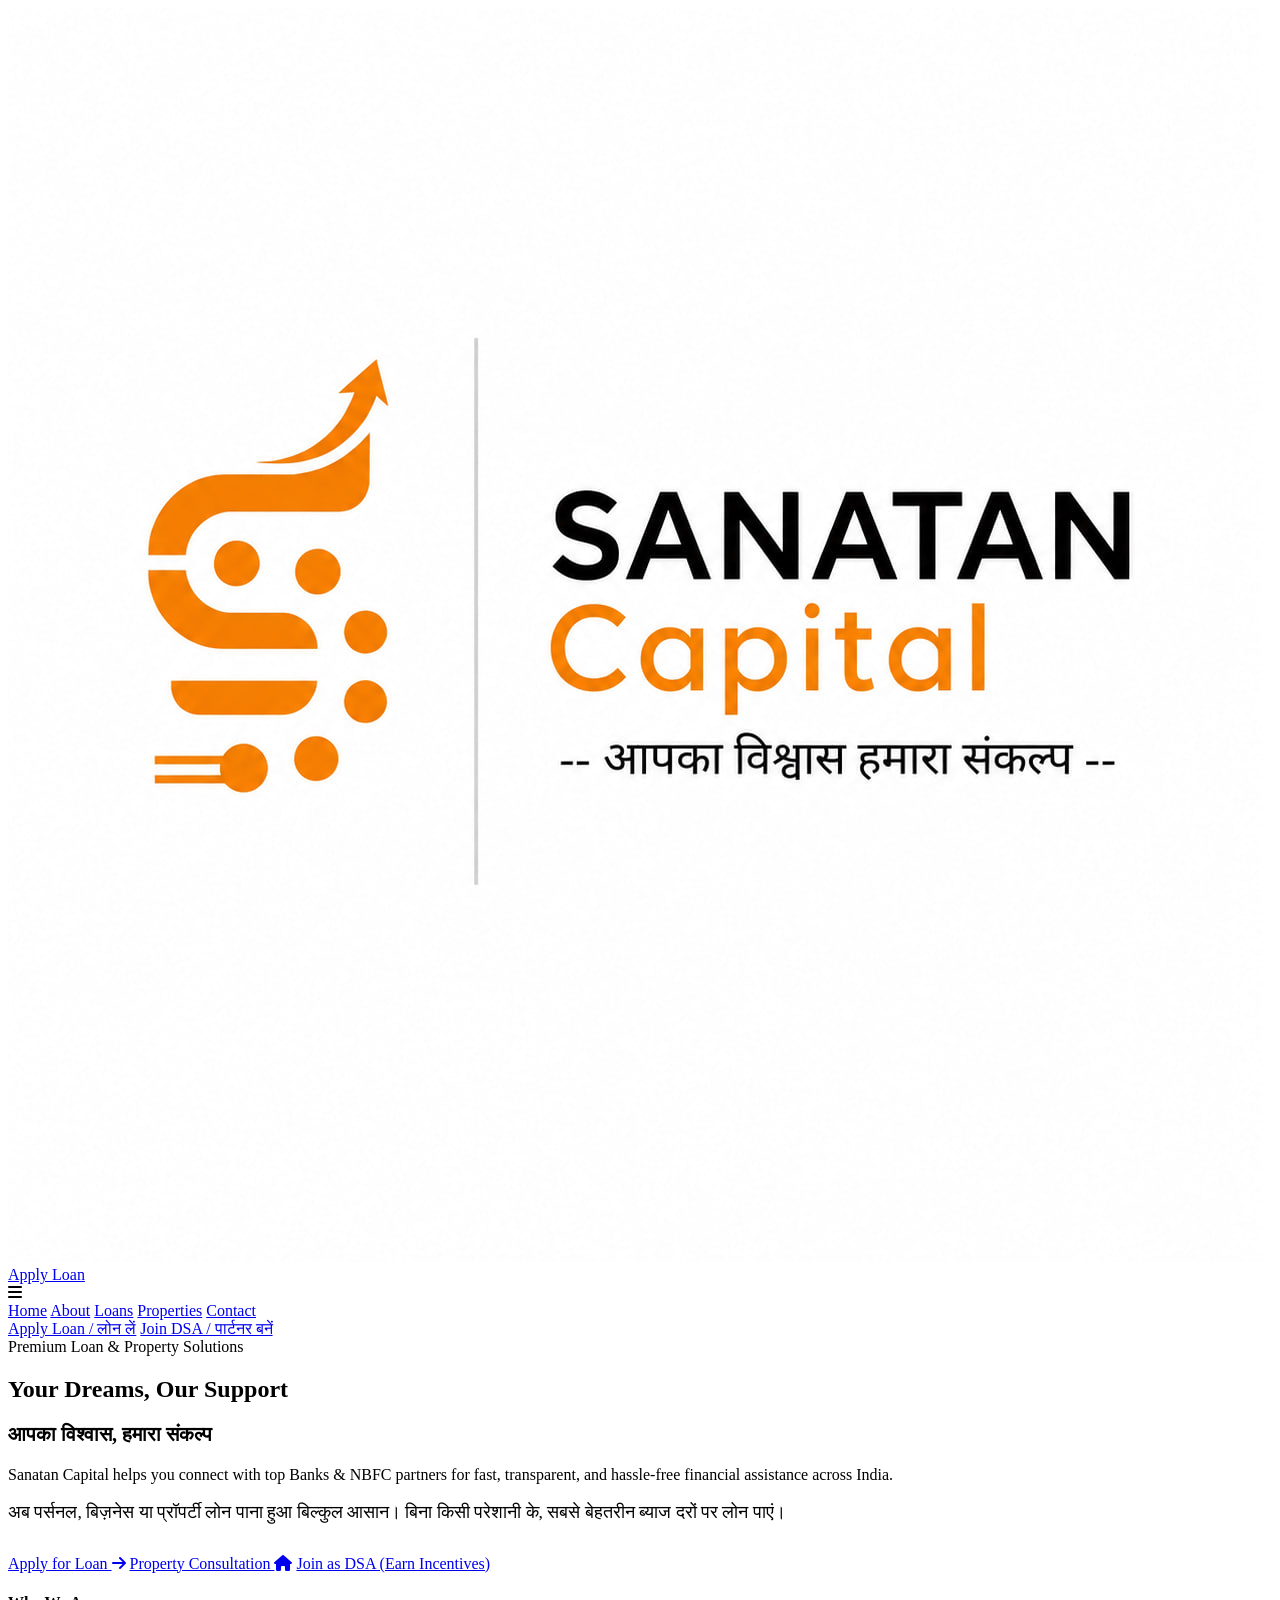
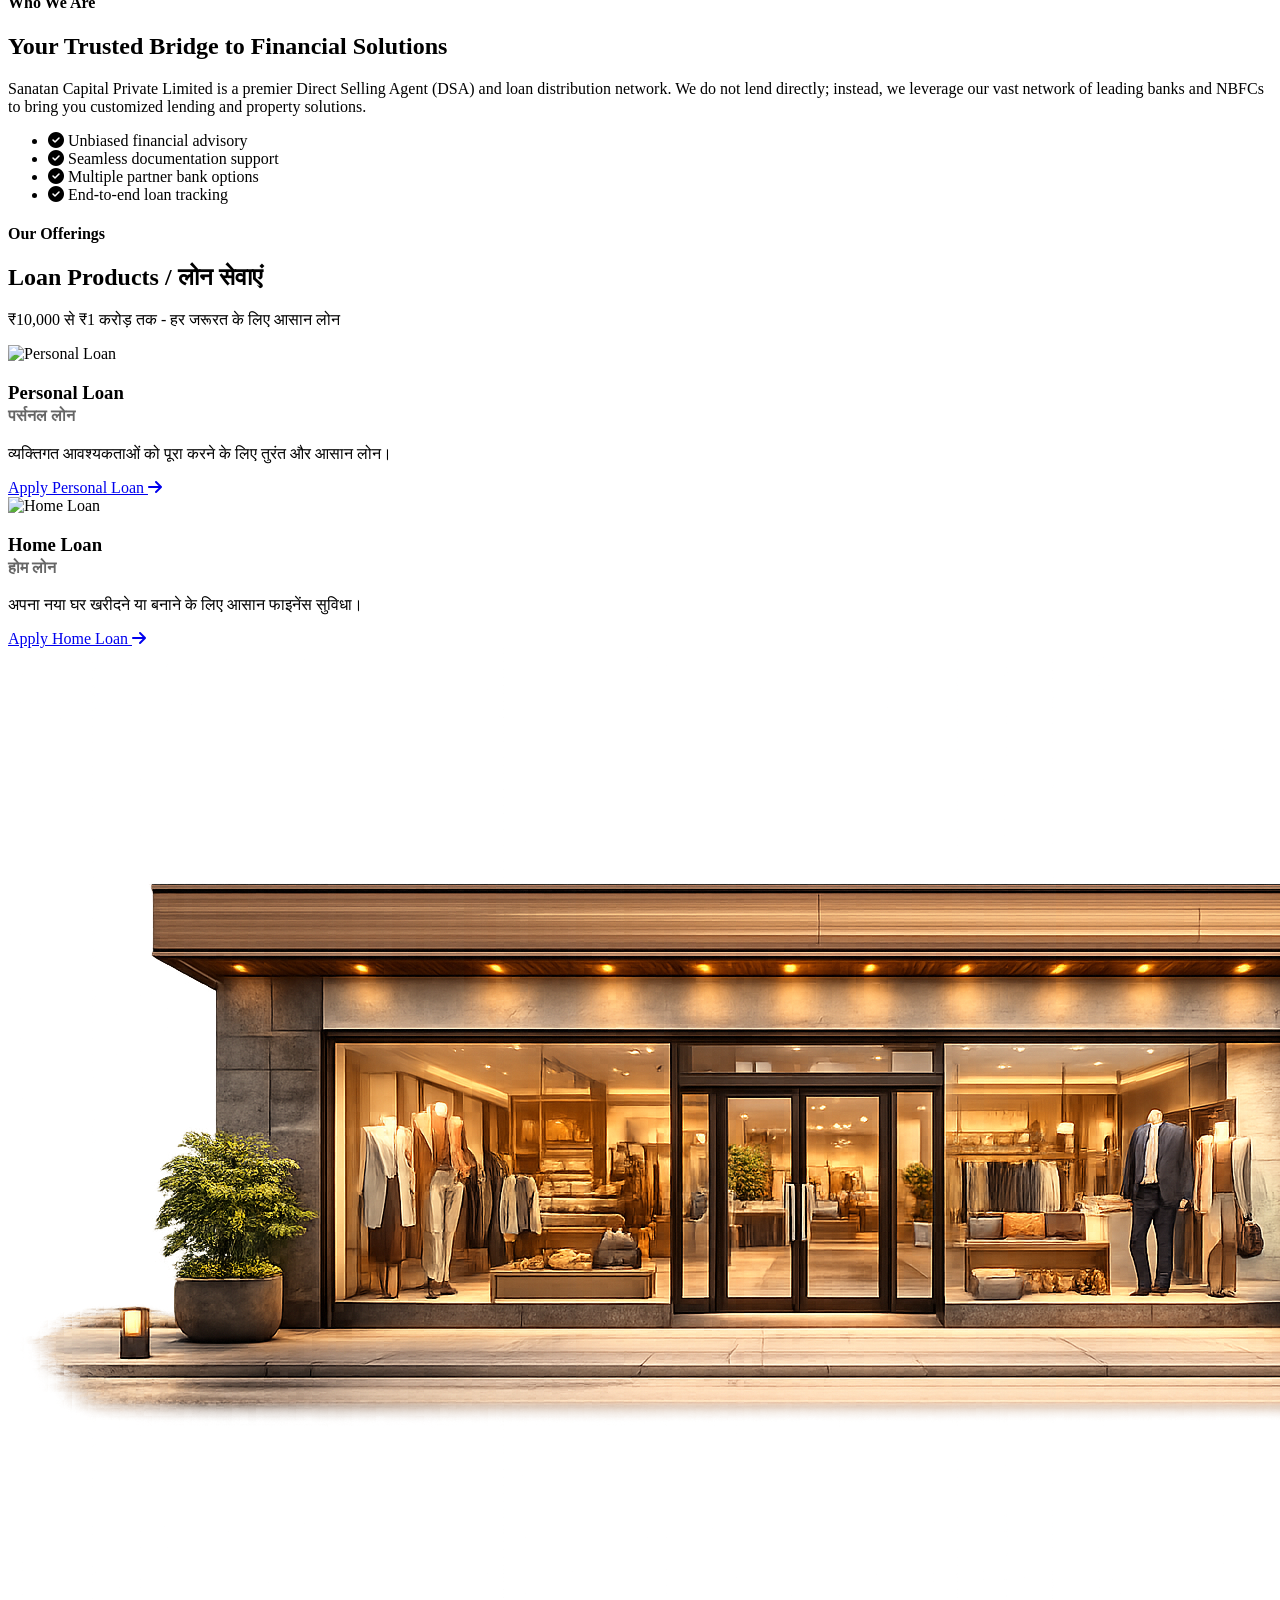
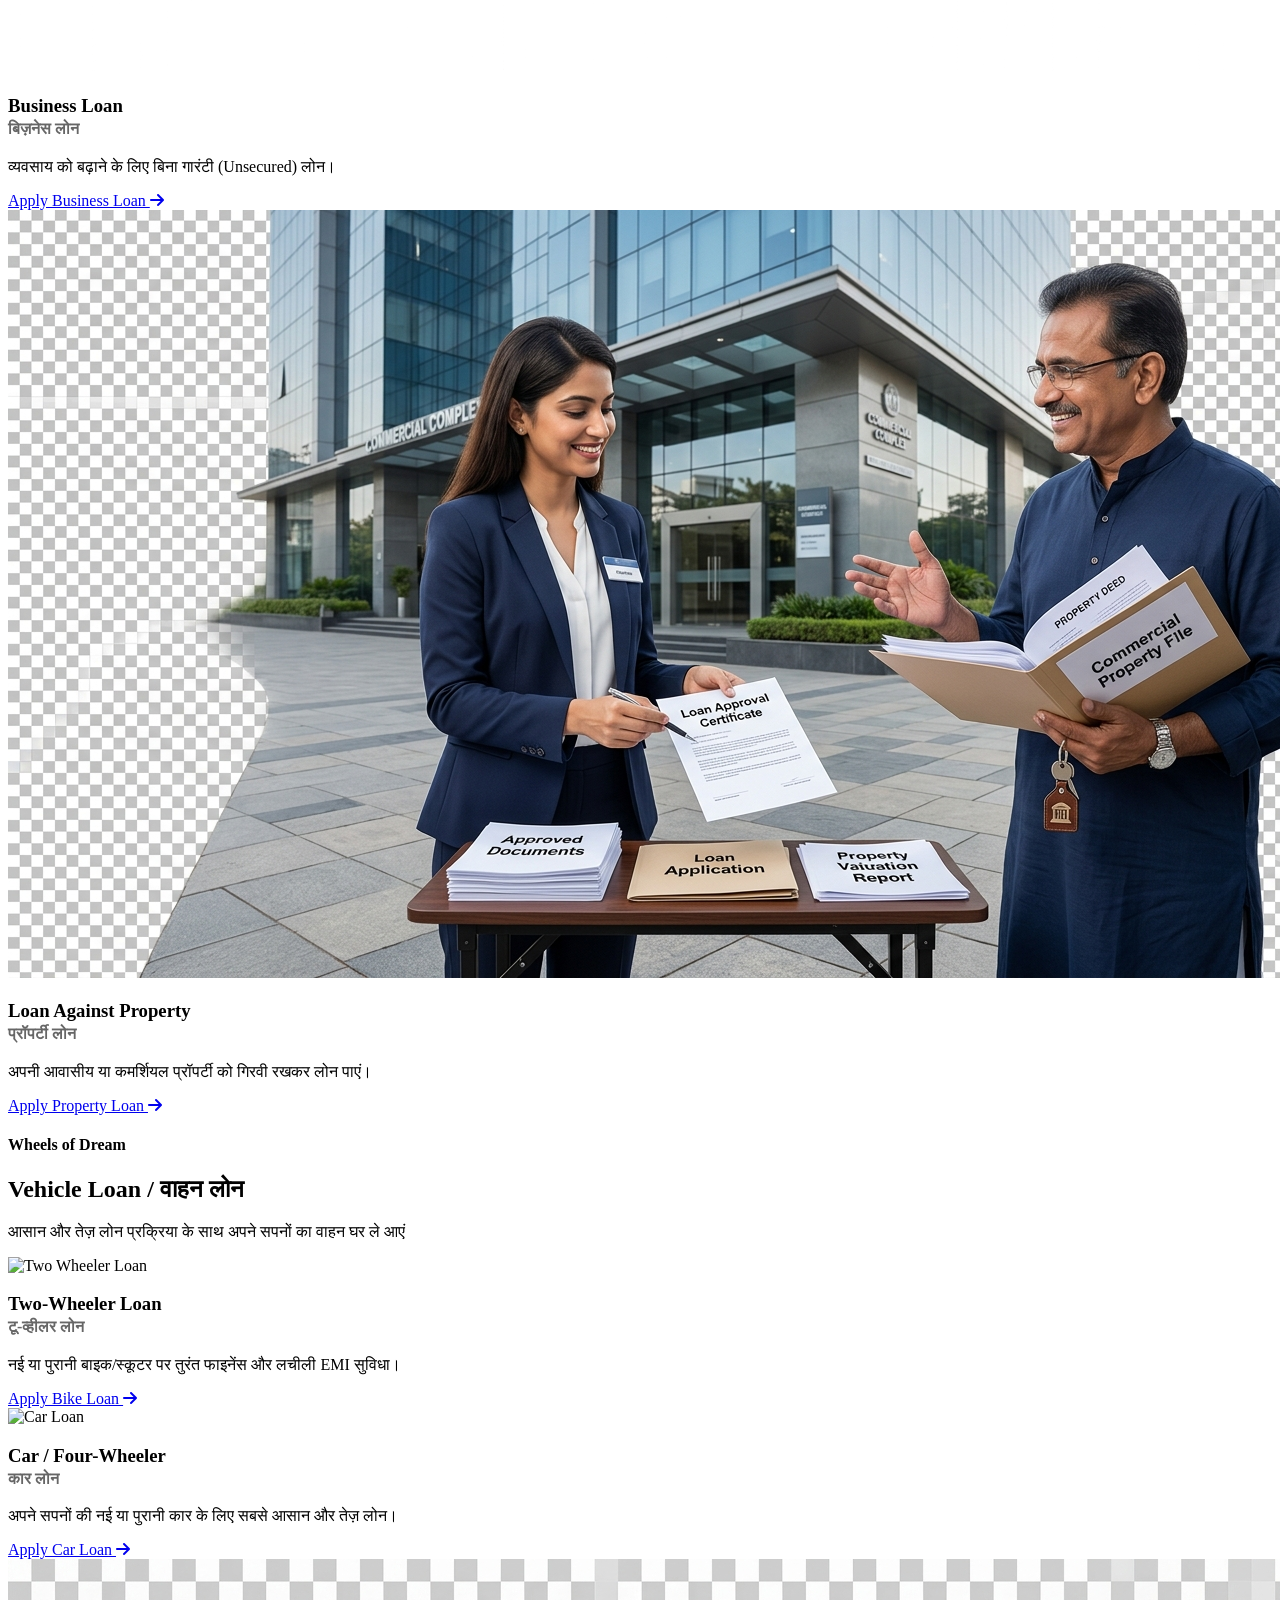
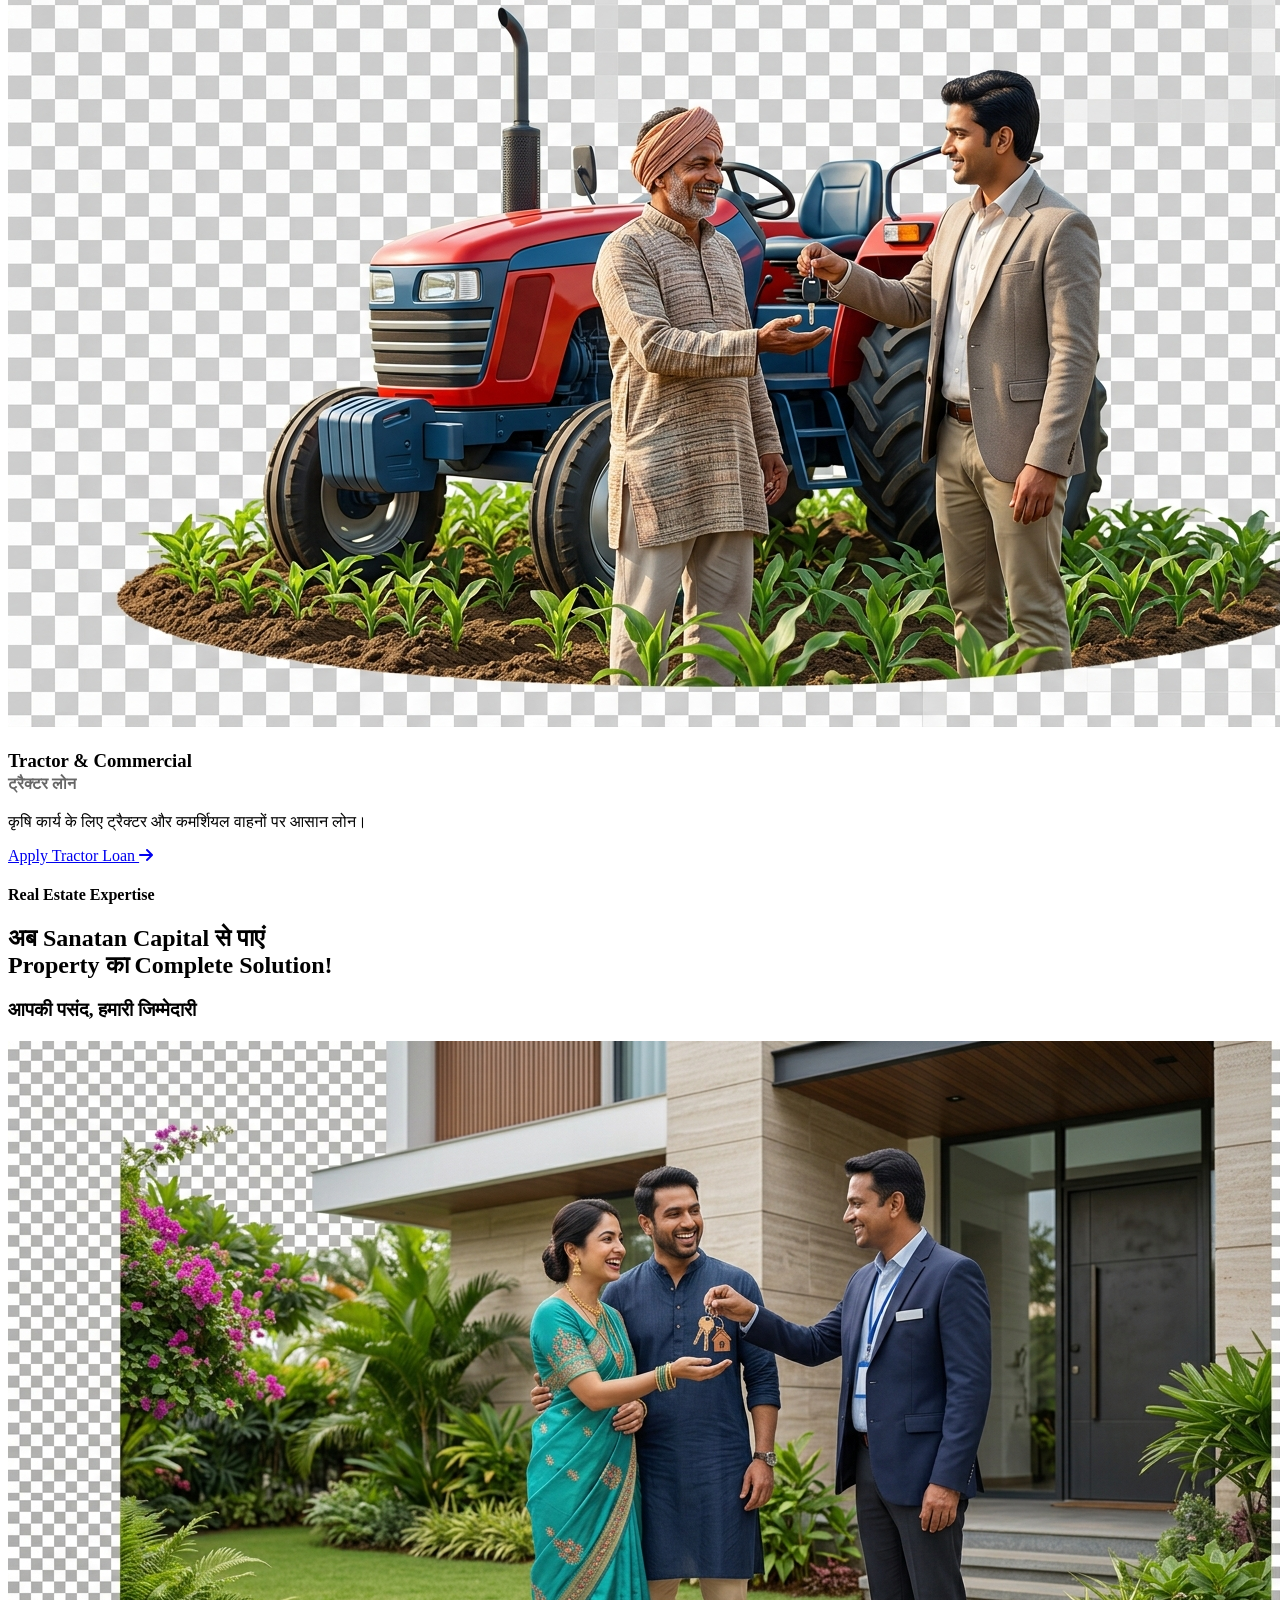
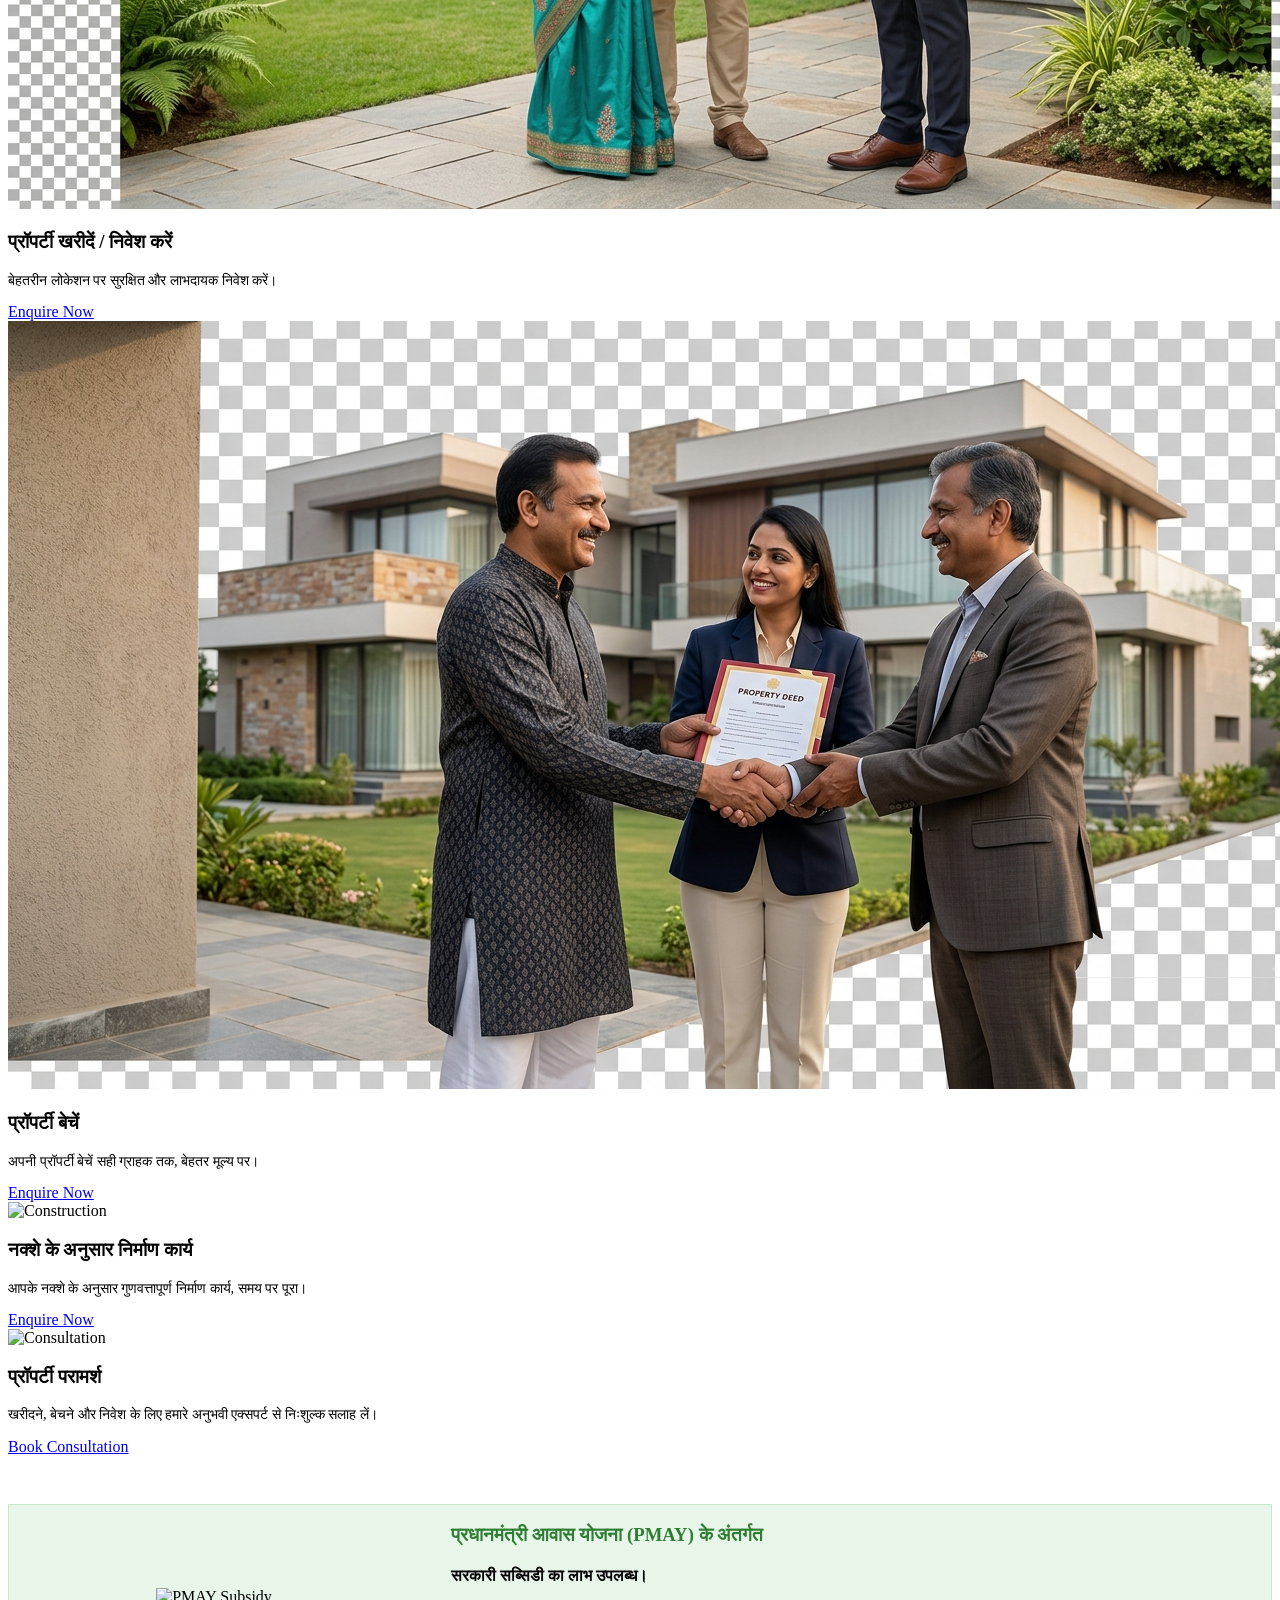
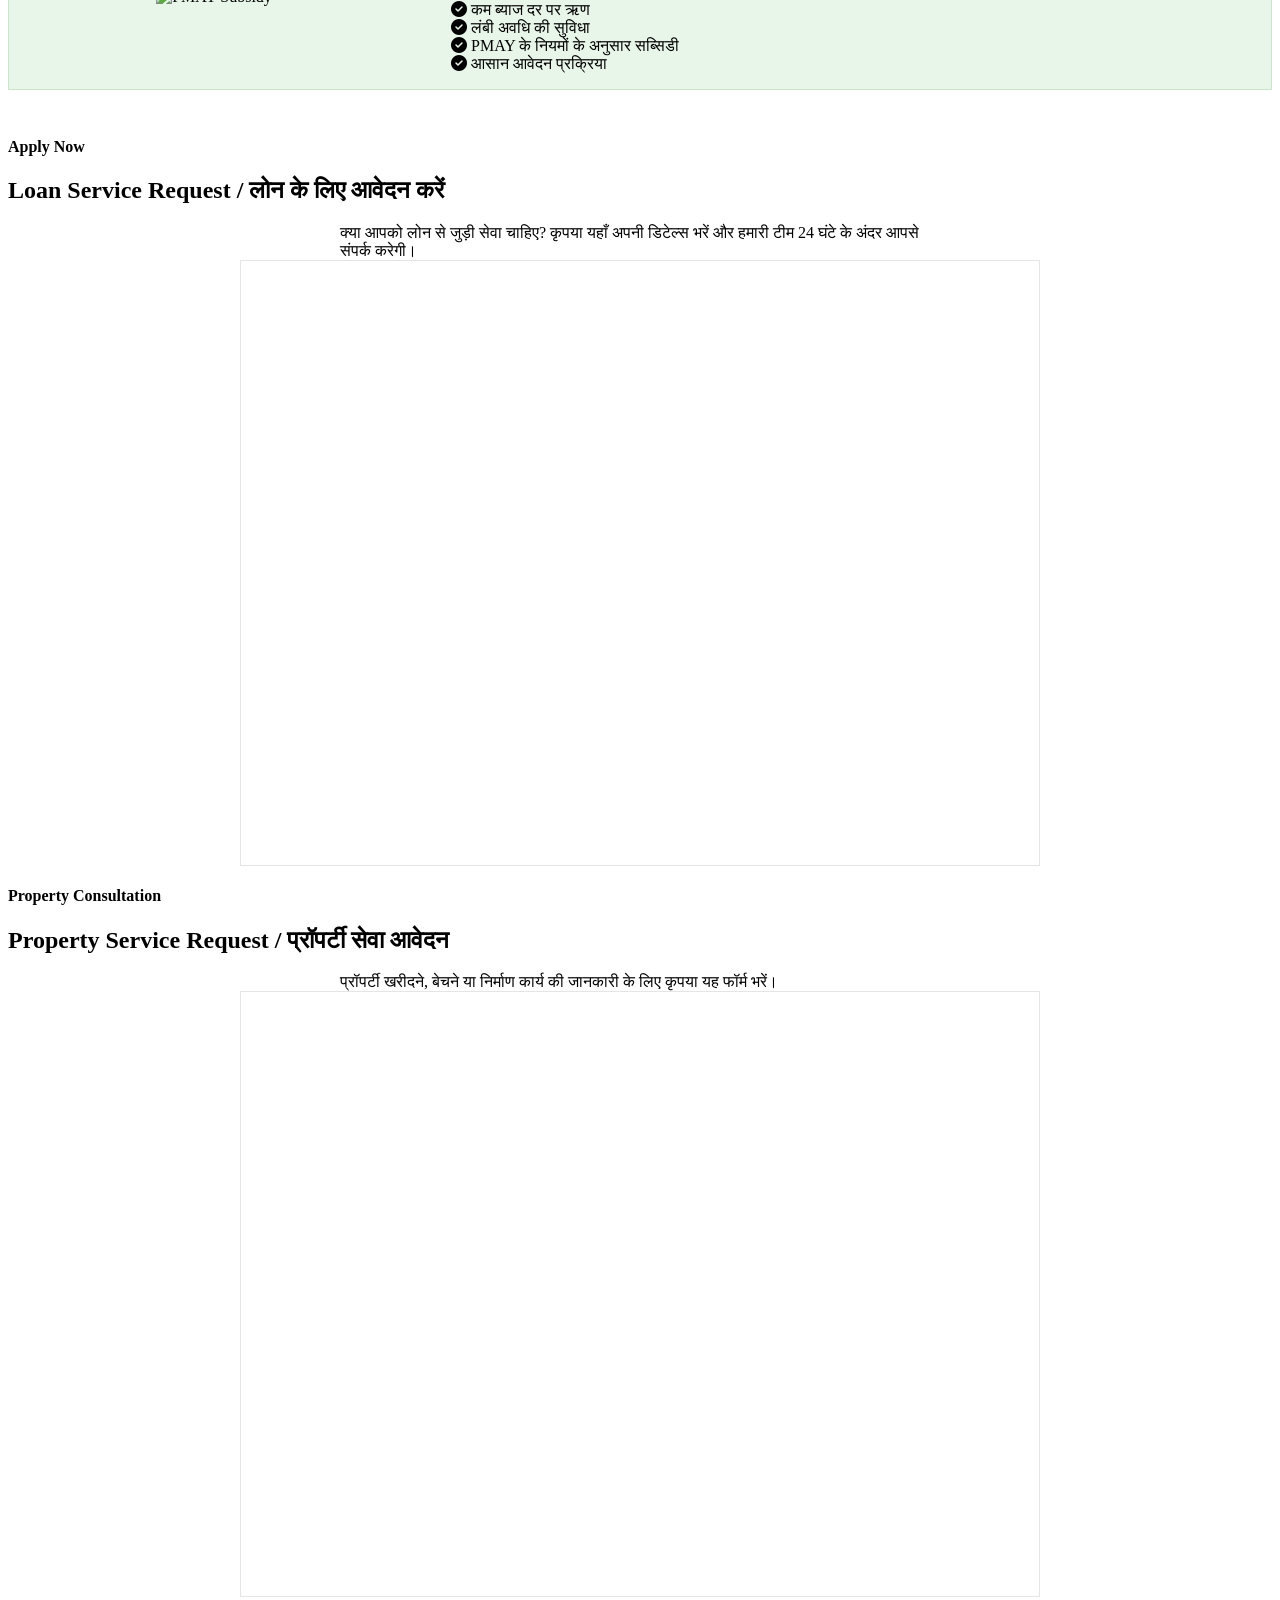
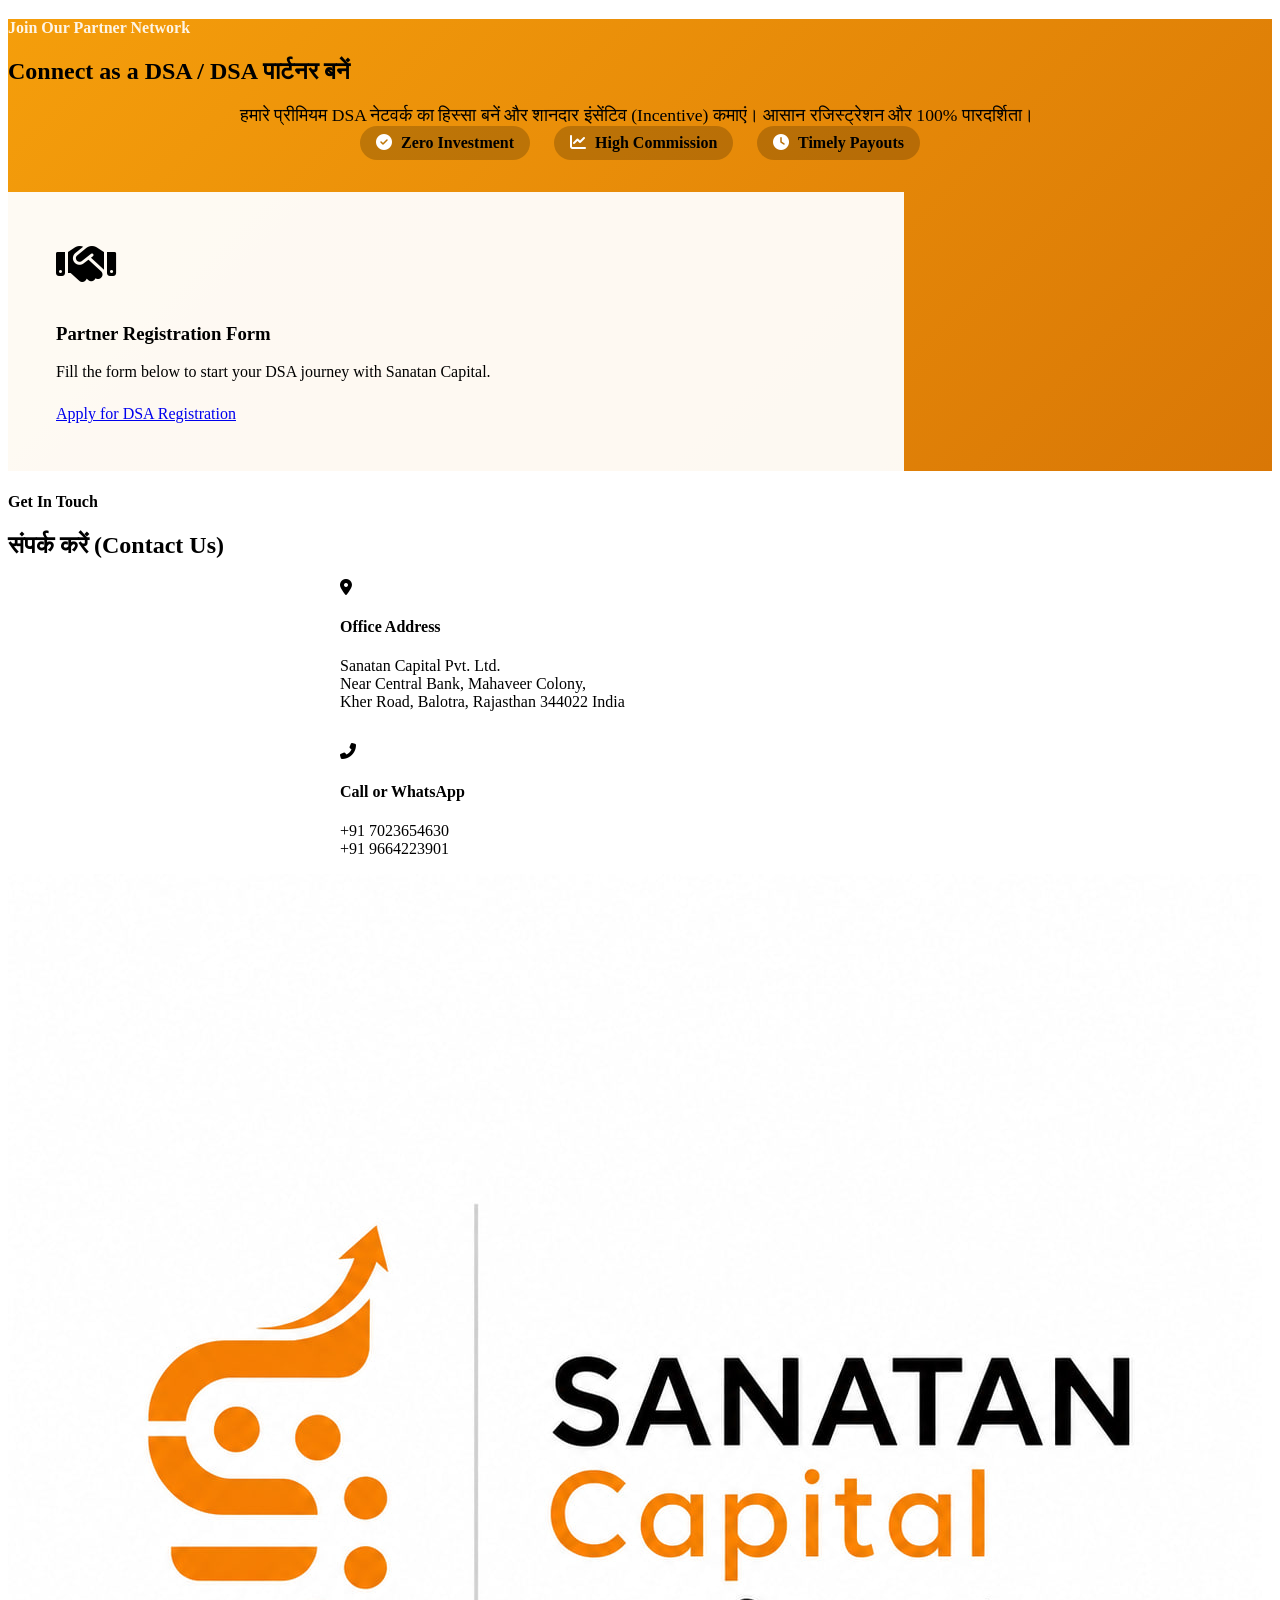
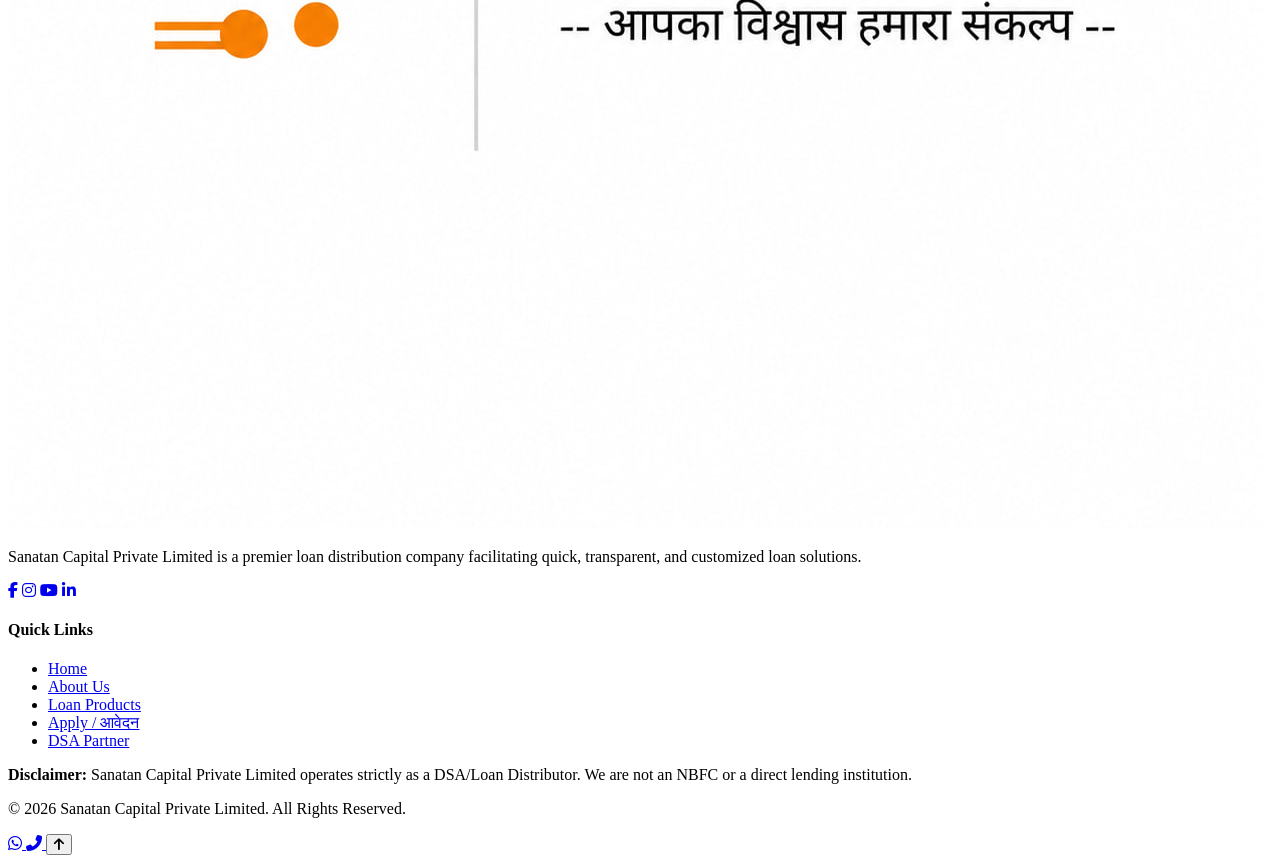
==== commit 3b428230: "Update hero section with new buttons and remove consultation link" ====
--- a/index.html
+++ b/index.html
@@ -22,8 +22,7 @@
             </a>
             
             <div class="nav-actions">
-                <!-- CHANGED: Linked to #loan-form-section -->
-                <a href="#loan-form-section" class="btn btn-primary btn-sm head-apply-btn">Apply / आवेदन</a>
+                <a href="#loan-form-section" class="btn btn-primary btn-sm head-apply-btn">Apply Loan</a>
                 <div class="hamburger" aria-label="Toggle Navigation Menu" tabindex="0">
                     <i class="fas fa-bars" aria-hidden="true"></i>
                 </div>
@@ -37,7 +36,6 @@
                 <a href="#contact">Contact</a>
                 
                 <div class="desktop-header-btns">
-                    <!-- CHANGED: Linked to #loan-form-section -->
                     <a href="#loan-form-section" class="btn btn-primary">Apply Loan / लोन लें</a>
                     <a href="#dsa-partner" class="btn btn-secondary">Join DSA / पार्टनर बनें</a>
                 </div>
@@ -56,12 +54,13 @@
                 
                 <p style="margin-bottom: 0.5rem;">Sanatan Capital helps you connect with top Banks & NBFC partners for fast, transparent, and hassle-free financial assistance across India.</p>
                 <p style="font-size: 1.1rem; color: var(--primary); font-weight: 500; margin-bottom: 2rem;">अब पर्सनल, बिज़नेस या प्रॉपर्टी लोन पाना हुआ बिल्कुल आसान। बिना किसी परेशानी के, सबसे बेहतरीन ब्याज दरों पर लोन पाएं।</p>
-                
-                <div class="hero-buttons">
-                    <!-- CHANGED: Linked to #loan-form-section -->
-                    <a href="#loan-form-section" class="btn btn-primary">Apply Now / आवेदन करें <i class="fas fa-arrow-right"></i></a>
-                    <a href="#dsa-partner" class="btn btn-outline">Join as DSA</a>
-                </div>
+             
+                    <div class="hero-buttons">
+                    <a href="#loan-form-section" class="btn btn-primary">Apply for Loan <i class="fas fa-arrow-right"></i></a>
+                    <a href="#property-form-section" class="btn btn-secondary">Property Consultation <i class="fas fa-home"></i></a>
+                    <a href="#dsa-partner" class="btn btn-outline">Join as DSA (Earn Incentives)</a>
+                </div>
+
             </div>
             <div class="hero-image reveal-right">
                 <img src="assets/hero%20illustration.png" alt="Financial Growth Illustration" loading="eager" onerror="this.style.display='none'">
@@ -102,36 +101,32 @@
                 <div class="card product-card reveal-up active">
                     <img src="assets/personal-loan.png" alt="Personal Loan" class="asset-icon">
                     <h3>Personal Loan<br><span style="font-size:1rem; color:#666;">पर्सनल लोन</span></h3>
-                    <p>व्यक्तिगत आवश्यकताओं (मेडिकल, शादी, शिक्षा) को पूरा करने के लिए तुरंत और आसान लोन।</p>
-                    <!-- CHANGED: Linked to #loan-form-section -->
-                    <a href="#loan-form-section" class="btn btn-outline btn-sm" style="width: 100%; margin-top: auto;">Apply Now / आवेदन करें <i class="fas fa-arrow-right"></i></a>
+                    <p>व्यक्तिगत आवश्यकताओं को पूरा करने के लिए तुरंत और आसान लोन।</p>
+                    <a href="#loan-form-section" class="btn btn-outline btn-sm" style="width: 100%; margin-top: auto;">Apply Personal Loan <i class="fas fa-arrow-right"></i></a>
                 </div>
                 
                 <!-- Home Loan -->
                 <div class="card product-card reveal-up active" style="transition-delay: 0.1s;">
                     <img src="assets/home-loan.png" alt="Home Loan" class="asset-icon">
                     <h3>Home Loan<br><span style="font-size:1rem; color:#666;">होम लोन</span></h3>
-                    <p>अपना नया घर खरीदने, बनाने या रेनोवेशन (मरम्मत) के लिए आसान फाइनेंस सुविधा।</p>
-                    <!-- CHANGED: Linked to #loan-form-section -->
-                    <a href="#loan-form-section" class="btn btn-outline btn-sm" style="width: 100%; margin-top: auto;">Apply Now / आवेदन करें <i class="fas fa-arrow-right"></i></a>
+                    <p>अपना नया घर खरीदने या बनाने के लिए आसान फाइनेंस सुविधा।</p>
+                    <a href="#loan-form-section" class="btn btn-outline btn-sm" style="width: 100%; margin-top: auto;">Apply Home Loan <i class="fas fa-arrow-right"></i></a>
                 </div>
                 
                 <!-- Business Loan -->
                 <div class="card product-card reveal-up active" style="transition-delay: 0.2s;">
                     <img src="assets/business-loan.png" alt="Business Loan" class="asset-icon">
                     <h3>Business Loan<br><span style="font-size:1rem; color:#666;">बिज़नेस लोन</span></h3>
-                    <p>दुकान, फैक्ट्री या छोटे-बड़े व्यवसाय को बढ़ाने के लिए बिना गारंटी (Unsecured) लोन।</p>
-                    <!-- CHANGED: Linked to #loan-form-section -->
-                    <a href="#loan-form-section" class="btn btn-outline btn-sm" style="width: 100%; margin-top: auto;">Apply Now / आवेदन करें <i class="fas fa-arrow-right"></i></a>
+                    <p>व्यवसाय को बढ़ाने के लिए बिना गारंटी (Unsecured) लोन।</p>
+                    <a href="#loan-form-section" class="btn btn-outline btn-sm" style="width: 100%; margin-top: auto;">Apply Business Loan <i class="fas fa-arrow-right"></i></a>
                 </div>
                 
                 <!-- Loan Against Property -->
                 <div class="card product-card reveal-up active" style="transition-delay: 0.3s;">
                     <img src="assets/loan-against-property.png" alt="Loan Against Property" class="asset-icon">
                     <h3>Loan Against Property<br><span style="font-size:1rem; color:#666;">प्रॉपर्टी लोन</span></h3>
-                    <p>अपनी आवासीय या कमर्शियल प्रॉपर्टी को गिरवी रखकर बड़े अमाउंट का लोन पाएं।</p>
-                    <!-- CHANGED: Linked to #loan-form-section -->
-                    <a href="#loan-form-section" class="btn btn-outline btn-sm" style="width: 100%; margin-top: auto;">Apply Now / आवेदन करें <i class="fas fa-arrow-right"></i></a>
+                    <p>अपनी आवासीय या कमर्शियल प्रॉपर्टी को गिरवी रखकर लोन पाएं।</p>
+                    <a href="#loan-form-section" class="btn btn-outline btn-sm" style="width: 100%; margin-top: auto;">Apply Property Loan <i class="fas fa-arrow-right"></i></a>
                 </div>
             </div>
         </div>
@@ -149,47 +144,22 @@
                 <div class="card product-card reveal-up active">
                     <img src="assets/bike-loan.png" alt="Two Wheeler Loan" class="asset-icon">
                     <h3>Two-Wheeler Loan<br><span style="font-size:1rem; color:#666;">टू-व्हीलर लोन</span></h3>
-                    <p>नई या पुरानी बाइक/स्कूटर पर तुरंत फाइनेंस और लचीली EMI भुगतान सुविधा।</p>
-                    <!-- CHANGED: Linked to #loan-form-section -->
-                    <a href="#loan-form-section" class="btn btn-outline btn-sm" style="width: 100%; margin-top: auto;">Apply Now / आवेदन करें <i class="fas fa-arrow-right"></i></a>
+                    <p>नई या पुरानी बाइक/स्कूटर पर तुरंत फाइनेंस और लचीली EMI सुविधा।</p>
+                    <a href="#loan-form-section" class="btn btn-outline btn-sm" style="width: 100%; margin-top: auto;">Apply Bike Loan <i class="fas fa-arrow-right"></i></a>
                 </div>
                 
                 <div class="card product-card reveal-up active" style="transition-delay: 0.1s;">
                     <img src="assets/four-wheeler-loan.png" alt="Car Loan" class="asset-icon">
                     <h3>Car / Four-Wheeler<br><span style="font-size:1rem; color:#666;">कार लोन</span></h3>
-                    <p>अपने सपनों की नई या पुरानी (Used) कार के लिए सबसे आसान और तेज़ लोन।</p>
-                    <!-- CHANGED: Linked to #loan-form-section -->
-                    <a href="#loan-form-section" class="btn btn-outline btn-sm" style="width: 100%; margin-top: auto;">Apply Now / आवेदन करें <i class="fas fa-arrow-right"></i></a>
+                    <p>अपने सपनों की नई या पुरानी कार के लिए सबसे आसान और तेज़ लोन।</p>
+                    <a href="#loan-form-section" class="btn btn-outline btn-sm" style="width: 100%; margin-top: auto;">Apply Car Loan <i class="fas fa-arrow-right"></i></a>
                 </div>
                 
                 <div class="card product-card reveal-up active" style="transition-delay: 0.2s;">
                     <img src="assets/tractor-loan.png" alt="Tractor Loan" class="asset-icon">
                     <h3>Tractor & Commercial<br><span style="font-size:1rem; color:#666;">ट्रैक्टर लोन</span></h3>
-                    <p>कृषि कार्य के लिए ट्रैक्टर और कमर्शियल वाहनों पर आसान लोन और न्यूनतम दस्तावेज।</p>
-                    <!-- CHANGED: Linked to #loan-form-section -->
-                    <a href="#loan-form-section" class="btn btn-outline btn-sm" style="width: 100%; margin-top: auto;">Apply Now / आवेदन करें <i class="fas fa-arrow-right"></i></a>
-                </div>
-            </div>
-        </div>
-    </section>
-
-    
-        <!-- CHANGED: LOAN ENQUIRY FORM SECTION (Watermark Hidden) -->
-    <section id="loan-form-section" class="apply section bg-light text-dark">
-        <div class="container apply-container" style="grid-template-columns: 1fr;">
-            <div class="apply-text reveal-up text-center mb-4">
-                <h4 class="section-subtitle text-secondary">Apply Now</h4>
-                <h2 class="section-title text-dark">Loan Service Request / लोन के लिए आवेदन करें</h2>
-                <p style="max-width: 600px; margin: 0 auto;">क्या आपको लोन से जुड़ी सेवा चाहिए? कृपया यहाँ अपनी डिटेल्स भरें और हमारी टीम 24 घंटे के अंदर आपसे संपर्क करेगी।</p>
-            </div>
-            <div class="apply-form-wrapper reveal-up" style="max-width: 800px; margin: 0 auto; width: 100%;">
-                <!-- JUGAAAD: Added position: relative to the container -->
-                <div class="glass-form" style="position: relative; padding: 0; overflow: hidden; background: var(--bg-white); border: 1px solid rgba(0,0,0,0.1); box-shadow: var(--shadow-xl);">
-                    <!-- Embedded Tally Loan Form -->
-                    <iframe data-tally-src="https://tally.so/r/ODe5Mk?transparentBackground=1" width="100%" height="600" frameborder="0" marginheight="0" marginwidth="0" title="Loan Enquiry Form"></iframe>
-                    
-                    <!-- JUGAAAD: White overlay box to hide the watermark -->
-                    <div style="position: absolute; bottom: 0; left: 0; width: 100%; height: 42px; background: #ffffff; z-index: 10;"></div>
+                    <p>कृषि कार्य के लिए ट्रैक्टर और कमर्शियल वाहनों पर आसान लोन।</p>
+                    <a href="#loan-form-section" class="btn btn-outline btn-sm" style="width: 100%; margin-top: auto;">Apply Tractor Loan <i class="fas fa-arrow-right"></i></a>
                 </div>
             </div>
         </div>
@@ -209,28 +179,31 @@
                     <img src="assets/buy-property.png" alt="Buy Property" class="asset-icon">
                     <h3>प्रॉपर्टी खरीदें / निवेश करें</h3>
                     <p style="font-size: 0.9rem;">बेहतरीन लोकेशन पर सुरक्षित और लाभदायक निवेश करें।</p>
+                    <a href="#property-form-section" class="btn btn-outline btn-sm mt-3">Enquire Now</a>
                 </div>
                 
                 <div class="card text-center reveal-up" style="transition-delay: 0.1s;">
                     <img src="assets/sell-property.png" alt="Sell Property" class="asset-icon">
                     <h3>प्रॉपर्टी बेचें</h3>
                     <p style="font-size: 0.9rem;">अपनी प्रॉपर्टी बेचें सही ग्राहक तक, बेहतर मूल्य पर।</p>
+                    <a href="#property-form-section" class="btn btn-outline btn-sm mt-3">Enquire Now</a>
                 </div>
 
                 <div class="card text-center reveal-up" style="transition-delay: 0.2s;">
                     <img src="assets/construction-work.png" alt="Construction" class="asset-icon">
                     <h3>नक्शे के अनुसार निर्माण कार्य</h3>
                     <p style="font-size: 0.9rem;">आपके नक्शे के अनुसार गुणवत्तापूर्ण निर्माण कार्य, समय पर पूरा।</p>
+                    <a href="#property-form-section" class="btn btn-outline btn-sm mt-3">Enquire Now</a>
                 </div>
 
                 <div class="card text-center reveal-up" style="transition-delay: 0.3s;">
                     <img src="assets/property-consultation.png" alt="Consultation" class="asset-icon">
                     <h3>प्रॉपर्टी परामर्श</h3>
                     <p style="font-size: 0.9rem;">खरीदने, बेचने और निवेश के लिए हमारे अनुभवी एक्सपर्ट से निःशुल्क सलाह लें।</p>
-                </div>
-            </div>
-            
-            <!-- PMAY Banner Section -->
+                    <a href="#property-form-section" class="btn btn-outline btn-sm mt-3">Book Consultation</a>
+                </div>
+            </div>
+            
             <div class="pmay-banner card reveal-up" style="display: flex; flex-direction: row; align-items: center; flex-wrap: wrap; gap: 2rem; background: #E8F5E9; border: 1px solid #C8E6C9; margin-bottom: 3rem;">
                 <div style="flex: 1; min-width: 250px; text-align: center;">
                     <img src="assets/pmay.png" alt="PMAY Subsidy" style="max-width: 100%; height: auto;">
@@ -247,17 +220,31 @@
                 </div>
             </div>
             
-            <!-- Property Consultation Button -->
-            <div class="text-center mt-4 reveal-up" style="margin-top: 3rem;">
-                <!-- CHANGED: Linked exclusively to #property-form-section -->
-                <a href="#property-form-section" class="btn btn-secondary">Get Property Consultation / प्रॉपर्टी के लिए संपर्क करें <i class="fas fa-arrow-right"></i></a>
-            </div>
-        </div>
-    </section>
-
-
-
-       <!-- CHANGED: PROPERTY ENQUIRY FORM SECTION (Watermark Hidden) -->
+            
+        </div>
+    </section>
+
+    <!-- LOAN ENQUIRY FORM SECTION -->
+    <section id="loan-form-section" class="apply section bg-light text-dark">
+        <div class="container apply-container" style="grid-template-columns: 1fr;">
+            <div class="apply-text reveal-up text-center mb-4">
+                <h4 class="section-subtitle text-secondary">Apply Now</h4>
+                <h2 class="section-title text-dark">Loan Service Request / लोन के लिए आवेदन करें</h2>
+                <p style="max-width: 600px; margin: 0 auto;">क्या आपको लोन से जुड़ी सेवा चाहिए? कृपया यहाँ अपनी डिटेल्स भरें और हमारी टीम 24 घंटे के अंदर आपसे संपर्क करेगी।</p>
+            </div>
+            <div class="apply-form-wrapper reveal-up" style="max-width: 800px; margin: 0 auto; width: 100%;">
+                <div class="glass-form" style="position: relative; padding: 0; overflow: hidden; background: var(--bg-white); border: 1px solid rgba(0,0,0,0.1); box-shadow: var(--shadow-xl);">
+                    <!-- Embedded Tally Loan Form -->
+                    <iframe data-tally-src="https://tally.so/r/ODe5Mk?transparentBackground=1" width="100%" height="600" frameborder="0" marginheight="0" marginwidth="0" title="Loan Enquiry Form"></iframe>
+                    
+                    <!-- White overlay box to hide the watermark -->
+                    <div style="position: absolute; bottom: 0; left: 0; width: 100%; height: 42px; background: #ffffff; z-index: 10;"></div>
+                </div>
+            </div>
+        </div>
+    </section>
+
+    <!-- PROPERTY ENQUIRY FORM SECTION -->
     <section id="property-form-section" class="apply section bg-light text-dark">
         <div class="container apply-container" style="grid-template-columns: 1fr;">
             <div class="apply-text reveal-up text-center mb-4">
@@ -266,20 +253,18 @@
                 <p style="max-width: 600px; margin: 0 auto;">प्रॉपर्टी खरीदने, बेचने या निर्माण कार्य की जानकारी के लिए कृपया यह फॉर्म भरें।</p>
             </div>
             <div class="apply-form-wrapper reveal-up" style="max-width: 800px; margin: 0 auto; width: 100%;">
-                <!-- JUGAAAD: Added position: relative to the container -->
                 <div class="glass-form" style="position: relative; padding: 0; overflow: hidden; background: var(--bg-white); border: 1px solid rgba(0,0,0,0.1); box-shadow: var(--shadow-xl);">
                     <!-- Embedded Tally Property Form -->
                     <iframe data-tally-src="https://tally.so/r/Y5KrMz?transparentBackground=1" width="100%" height="600" frameborder="0" marginheight="0" marginwidth="0" title="Property Enquiry Form"></iframe>
                     
-                    <!-- JUGAAAD: White overlay box to hide the watermark -->
+                    <!-- White overlay box to hide the watermark -->
                     <div style="position: absolute; bottom: 0; left: 0; width: 100%; height: 42px; background: #ffffff; z-index: 10;"></div>
                 </div>
             </div>
         </div>
     </section>
 
-
-    <!-- DSA PARTNER SECTION (Kept Separated) -->
+    <!-- DSA PARTNER SECTION (BENEFITS ADDED) -->
     <section id="dsa-partner" class="section bg-primary text-white" style="background: linear-gradient(135deg, #F59E0B 0%, #D97706 100%);">
         <div class="container text-center reveal-up">
             <h4 class="section-subtitle text-white" style="color: #FFF !important; opacity: 0.9;">Join Our Partner Network</h4>
@@ -288,10 +273,19 @@
                 हमारे प्रीमियम DSA नेटवर्क का हिस्सा बनें और शानदार इंसेंटिव (Incentive) कमाएं। आसान रजिस्ट्रेशन और 100% पारदर्शिता।
             </p>
             
-            <div class="glass-form mx-auto" style="background: rgba(255, 255, 255, 0.95); color: var(--text-dark); max-width: 800px; padding: 3rem; border-radius: var(--radius-xl); box-shadow: var(--shadow-xl); margin-top: 2rem;">
+            <!-- DSA Benefits -->
+            <div style="display: flex; justify-content: center; gap: 1.5rem; flex-wrap: wrap; margin-bottom: 2rem;">
+                <span style="background: rgba(0,0,0,0.2); padding: 0.5rem 1rem; border-radius: 50px; font-weight: 600;"><i class="fas fa-check-circle" style="color: #fff; margin-right: 5px;"></i> Zero Investment</span>
+                <span style="background: rgba(0,0,0,0.2); padding: 0.5rem 1rem; border-radius: 50px; font-weight: 600;"><i class="fas fa-chart-line" style="color: #fff; margin-right: 5px;"></i> High Commission</span>
+                <span style="background: rgba(0,0,0,0.2); padding: 0.5rem 1rem; border-radius: 50px; font-weight: 600;"><i class="fas fa-clock" style="color: #fff; margin-right: 5px;"></i> Timely Payouts</span>
+            </div>
+
+            <div class="glass-form mx-auto" style="background: rgba(255, 255, 255, 0.95); color: var(--text-dark); max-width: 800px; padding: 3rem; border-radius: var(--radius-xl); box-shadow: var(--shadow-xl);">
+                 <!-- We will embed the DSA form here when ready -->
                  <i class="fas fa-handshake text-secondary" style="font-size: 3rem; margin-bottom: 1rem;"></i>
-                 <h3>Partner Registration / पार्टनर रजिस्ट्रेशन</h3>
-                 <p style="color: var(--text-light);">(Google Form for DSA will appear here once finalized)</p>
+                 <h3>Partner Registration Form</h3>
+                 <p style="color: var(--text-light); margin-bottom: 1.5rem;">Fill the form below to start your DSA journey with Sanatan Capital.</p>
+                 <a href="#" class="btn btn-secondary">Apply for DSA Registration</a>
             </div>
         </div>
     </section>
@@ -345,7 +339,6 @@
                     <li><a href="#home">Home</a></li>
                     <li><a href="#about">About Us</a></li>
                     <li><a href="#products">Loan Products</a></li>
-                    <!-- CHANGED: Linked to #loan-form-section -->
                     <li><a href="#loan-form-section">Apply / आवेदन</a></li>
                     <li><a href="#dsa-partner">DSA Partner</a></li>
                 </ul>
@@ -368,7 +361,6 @@
         <i class="fas fa-arrow-up"></i>
     </button>
 
-    <!-- CHANGED: Official Tally Embed Script included here -->
     <script async src="https://tally.so/widgets/embed.js"></script>
     <script src="script.js"></script>
 </body>
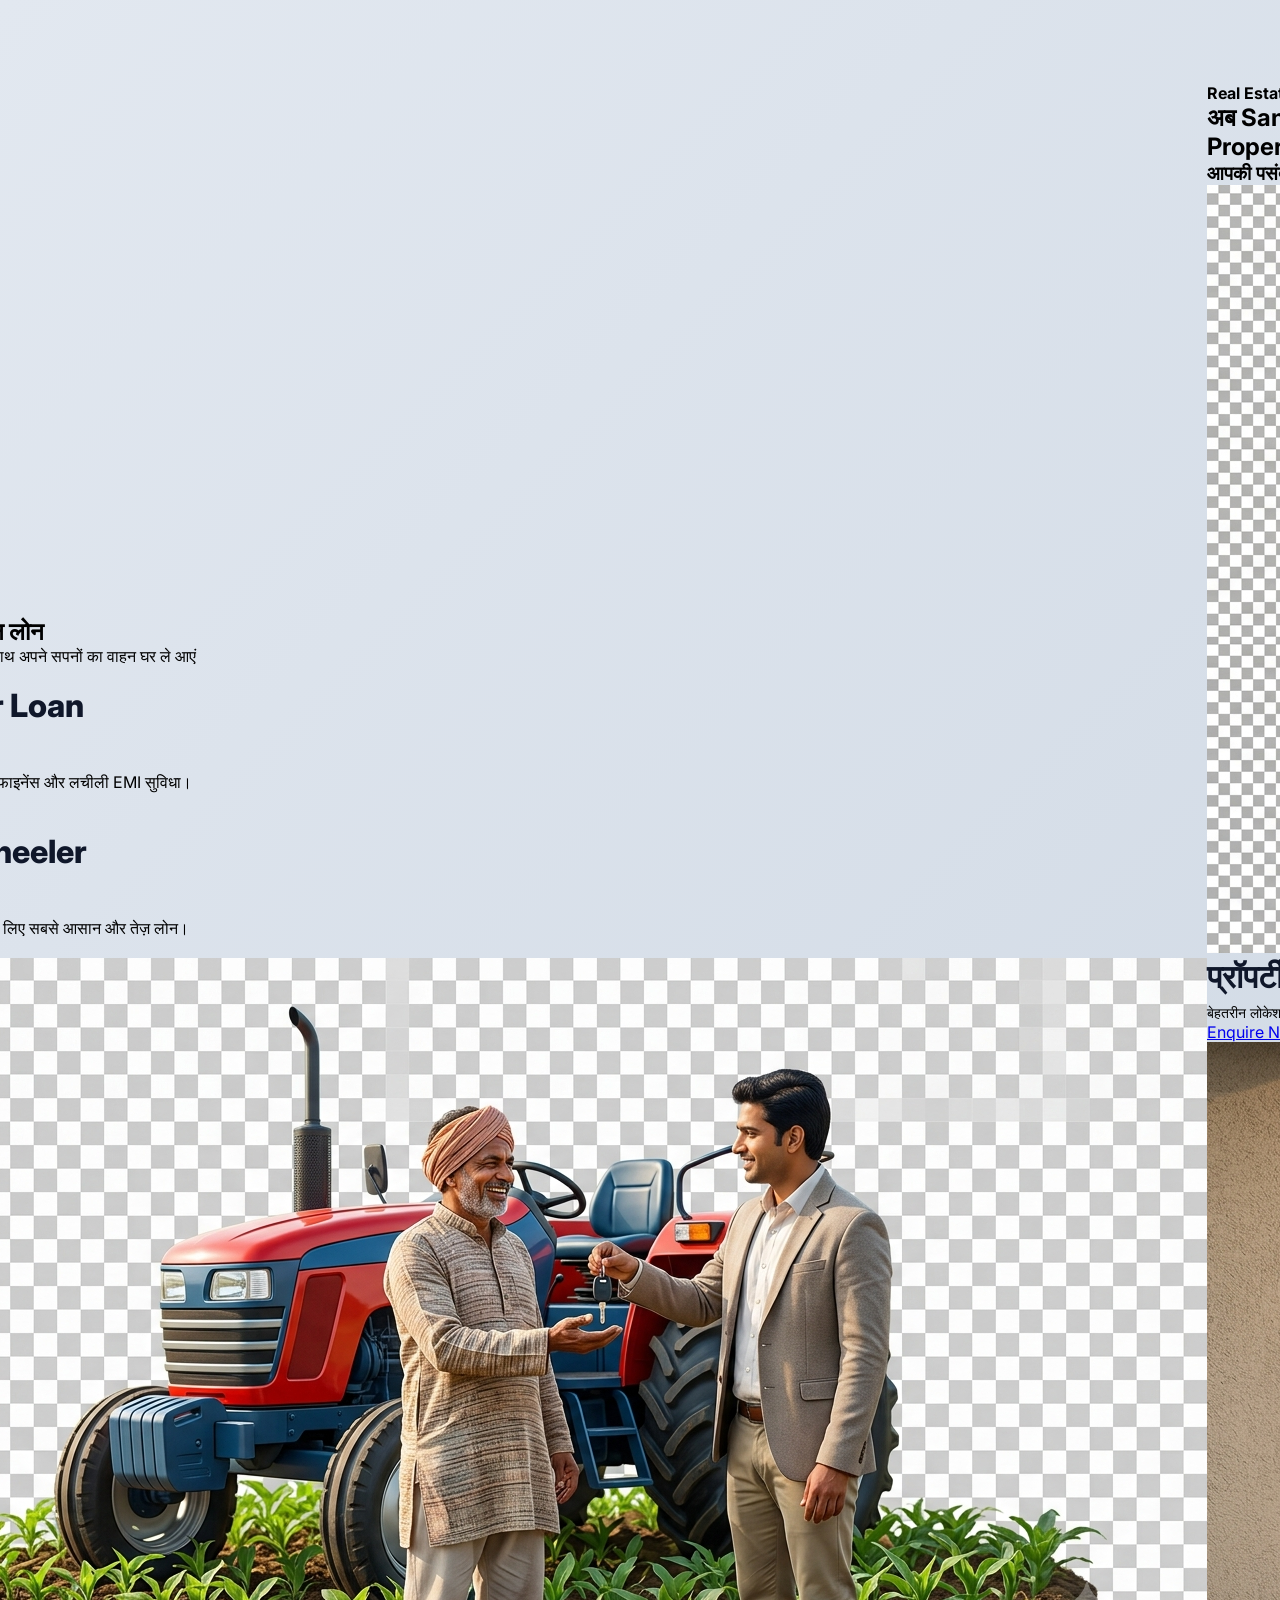
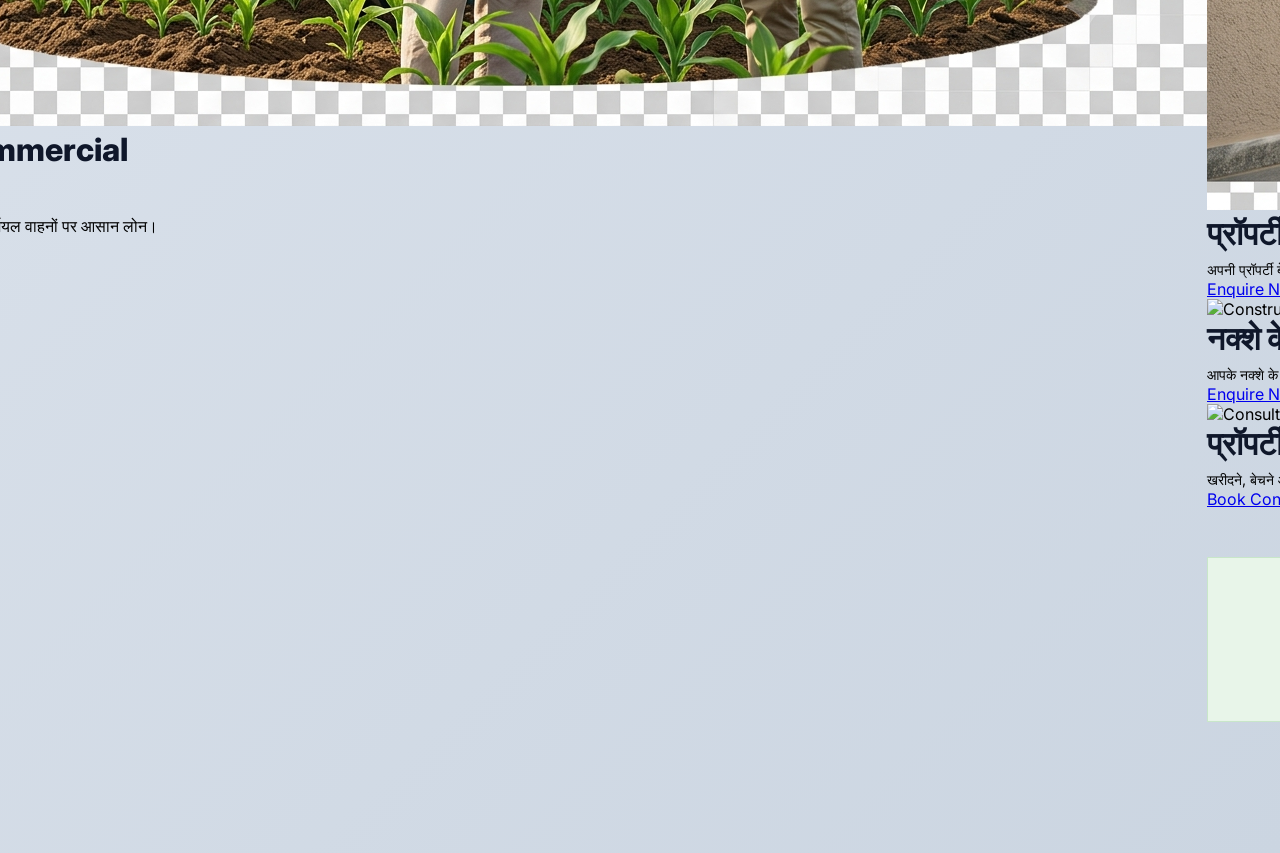
==== commit c3e72243: "Update DSA partner link to point to portal" ====
--- a/index.html
+++ b/index.html
@@ -37,7 +37,7 @@
                 
                 <div class="desktop-header-btns">
                     <a href="#loan-form-section" class="btn btn-primary">Apply Loan / लोन लें</a>
-                    <a href="#dsa-partner" class="btn btn-secondary">Join DSA / पार्टनर बनें</a>
+                    <a href="portal/index.html" class="btn btn-secondary">Join DSA / पार्टनर बनें</a>
                 </div>
             </div>
         </nav>
--- a/style.css
+++ b/style.css
@@ -1 +1,242 @@
-
+:root {
+    --primary-dark: #0f172a;
+    --primary-light: #1e293b;
+    --accent-gold: #F59E0B;
+    --accent-hover: #d97706;
+    --text-main: #334155;
+    --text-muted: #64748b;
+    --bg-light: #f8fafc;
+    --white: #ffffff;
+}
+
+* {
+    margin: 0;
+    padding: 0;
+    box-sizing: border-box;
+    font-family: 'Inter', sans-serif;
+}
+
+body {
+    background: linear-gradient(135deg, #e2e8f0 0%, #cbd5e1 100%);
+    min-height: 100vh;
+    display: flex;
+    justify-content: center;
+    align-items: center;
+    padding: 20px;
+}
+
+.portal-container {
+    display: flex;
+    width: 100%;
+    max-width: 1100px;
+    min-height: 650px;
+    background: var(--white);
+    border-radius: 24px;
+    box-shadow: 0 25px 50px -12px rgba(0, 0, 0, 0.25);
+    overflow: hidden;
+}
+
+/* Left Side: Premium Branding */
+.branding-section {
+    flex: 1.2;
+    background: linear-gradient(145deg, var(--primary-dark) 0%, var(--primary-light) 100%);
+    color: var(--white);
+    padding: 4rem;
+    display: flex;
+    flex-direction: column;
+    justify-content: center;
+    position: relative;
+}
+
+/* Decorative Circles for Left Side */
+.branding-section::before, .branding-section::after {
+    content: '';
+    position: absolute;
+    border-radius: 50%;
+    background: rgba(245, 158, 11, 0.1);
+}
+.branding-section::before { width: 300px; height: 300px; top: -100px; left: -100px; }
+.branding-section::after { width: 200px; height: 200px; bottom: -50px; right: -50px; }
+
+.logo-text {
+    font-size: 2rem;
+    color: var(--accent-gold);
+    margin-bottom: 0.5rem;
+    z-index: 1;
+}
+
+.tagline {
+    font-size: 1rem;
+    color: #94a3b8;
+    margin-bottom: 2.5rem;
+    letter-spacing: 1px;
+    z-index: 1;
+}
+
+/* The "Highest Incentive" Badge */
+.premium-badge {
+    display: inline-block;
+    background: rgba(245, 158, 11, 0.2);
+    color: var(--accent-gold);
+    padding: 8px 16px;
+    border-radius: 50px;
+    font-size: 0.9rem;
+    font-weight: 700;
+    margin-bottom: 1.5rem;
+    border: 1px solid rgba(245, 158, 11, 0.3);
+    z-index: 1;
+}
+
+.main-heading {
+    font-size: 2.8rem;
+    line-height: 1.2;
+    margin-bottom: 2.5rem;
+    font-weight: 800;
+    z-index: 1;
+}
+
+.highlight { color: var(--accent-gold); }
+
+.benefits-list {
+    list-style: none;
+    z-index: 1;
+}
+
+.benefits-list li {
+    font-size: 1.1rem;
+    margin-bottom: 1.2rem;
+    display: flex;
+    align-items: center;
+    gap: 12px;
+    color: #e2e8f0;
+}
+
+.benefits-list i {
+    color: var(--accent-gold);
+    font-size: 1.3rem;
+}
+
+/* Right Side: Form Area */
+.form-section {
+    flex: 1;
+    padding: 4rem;
+    background: var(--white);
+    display: flex;
+    flex-direction: column;
+    justify-content: center;
+}
+
+.form-box {
+    display: none;
+    animation: slideUp 0.5s ease;
+}
+
+.form-box.active { display: block; }
+
+@keyframes slideUp {
+    from { opacity: 0; transform: translateY(20px); }
+    to { opacity: 1; transform: translateY(0); }
+}
+
+h3 {
+    font-size: 2rem;
+    color: var(--primary-dark);
+    margin-bottom: 0.5rem;
+    font-weight: 800;
+}
+
+.hindi-text {
+    font-size: 1.2rem;
+    color: var(--text-muted);
+    font-weight: 500;
+}
+
+.sub-text {
+    color: var(--text-muted);
+    margin-bottom: 2.5rem;
+    font-size: 0.95rem;
+}
+
+.input-group { margin-bottom: 1.5rem; }
+
+.input-group label {
+    display: block;
+    font-size: 0.9rem;
+    font-weight: 600;
+    color: var(--primary-dark);
+    margin-bottom: 0.6rem;
+}
+
+.input-group input {
+    width: 100%;
+    padding: 14px 16px;
+    border: 2px solid #e2e8f0;
+    border-radius: 12px;
+    font-size: 1rem;
+    color: var(--text-main);
+    background: var(--bg-light);
+    outline: none;
+    transition: all 0.3s ease;
+}
+
+.input-group input:focus {
+    border-color: var(--accent-gold);
+    background: var(--white);
+    box-shadow: 0 0 0 4px rgba(245, 158, 11, 0.1);
+}
+
+.form-row {
+    display: flex;
+    gap: 15px;
+}
+
+.form-row .input-group { flex: 1; }
+
+.btn-primary {
+    width: 100%;
+    padding: 16px;
+    background: var(--accent-gold);
+    color: var(--white);
+    border: none;
+    border-radius: 12px;
+    font-size: 1.1rem;
+    font-weight: 700;
+    cursor: pointer;
+    transition: all 0.3s ease;
+    margin-top: 1rem;
+    display: flex;
+    justify-content: center;
+    align-items: center;
+    gap: 10px;
+}
+
+.btn-primary:hover {
+    background: var(--accent-hover);
+    transform: translateY(-2px);
+    box-shadow: 0 10px 20px -10px var(--accent-gold);
+}
+
+.switch-form {
+    text-align: center;
+    margin-top: 2rem;
+    font-size: 0.95rem;
+    color: var(--text-muted);
+}
+
+.switch-form a {
+    color: var(--accent-gold);
+    text-decoration: none;
+    font-weight: 700;
+    margin-left: 5px;
+}
+
+.switch-form a:hover { text-decoration: underline; }
+
+/* Mobile Responsive */
+@media (max-width: 900px) {
+    .portal-container { flex-direction: column; min-height: auto; }
+    .branding-section { padding: 3rem 2rem; }
+    .main-heading { font-size: 2.2rem; }
+    .form-section { padding: 3rem 2rem; }
+    .form-row { flex-direction: column; gap: 0; }
+}
